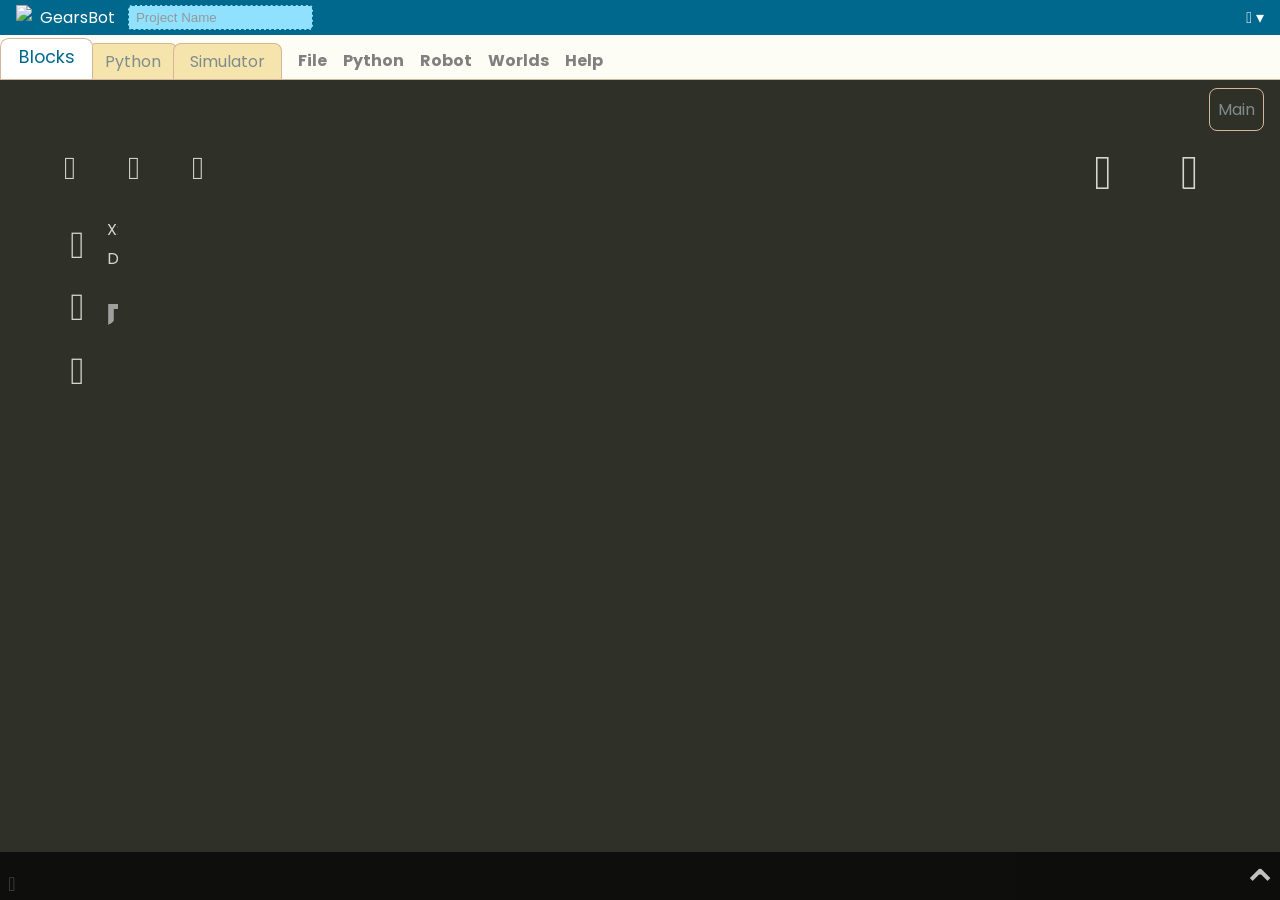
==== public/index.html @ 397337a4 "add robotics extension add robotics extension try to run forward" ====
<!DOCTYPE html>
<html>
<head>
  <meta charset="utf-8">
  <meta http-equiv="X-UA-Compatible" content="IE=edge">
  <meta name="viewport" content="width=device-width, initial-scale=1.0">

  <link rel="icon" href="favicon-32.png" sizes="32x32">
  <link rel="icon" href="favicon-128.png" sizes="128x128">
  <link rel="icon" href="favicon-167.png" sizes="167x167">
  <link rel="icon" href="favicon-192.png" sizes="192x192">

  <link rel="stylesheet" href="css/main.css?v=9584d2b6">
  <link rel="stylesheet" href="css/widgets.css?v=7d85fcde">

  <script src="jquery/jquery-3.5.1.slim.min.js"></script>

  <script src="ace-1.11.2/ace.js"></script>
  <script src="ace-1.11.2/ext-language_tools.js"></script>

  <script src="skulpt/0.11.0/skulpt.min.js"></script>
  <script src="skulpt/0.11.0/skulpt-stdlib.js"></script>

  <script src="ammo/ammo-20210414.wasm.js"></script>

  <script src="babylon/4.2.1/babylon.js"></script>
  <script src="babylon/4.2.1/babylonjs.loaders.min.js"></script>
  <script src="pep/0.4.3/pep.min.js"></script>

  <script src="jszip/3.5.0/jszip.min.js"></script>

  <script src="js/msg.js?v=e884f164"></script>
  <script src="js/common/widgets.js?v=8de59276"></script>

  <title>GearsBot</title>
</head>

<body>
  <header>
    <img class="gearsIcon" src="favicon-32.png">
    <div>GearsBot</div>
    <input type="text" id="projectName" placeholder="Project Name">
    <div class="language"><span class="icon-globe"></span> &#x25BE;</div>
  </header>

  <main>
    <nav>
      <ul class="panelTabs">
        <li id="navBlocks" class="active">Blocks</li>
        <li id="navPython" class="pythonMain">
          <span>
            Python
          </span>
        </li>
        <li id="navSim">Simulator</li>
      </ul>
      <div class="menuBar">
        <div class="menuItem fileMenu">File</div>
        <div class="menuItem pythonMenu">Python</div>
        <div class="menuItem robotMenu">Robot</div>
        <div class="menuItem worldsMenu">Worlds</div>
        <div class="menuItem helpMenu">Help</div>
      </div>
      <!-- <div class="news">
        News!
      </div> -->
      </div>
      <div class="panelControlsArea">
        <div class="panelControls active" aria-labelledby="navBlocks">
          <div class="saveBlockly hide">Save Now</div>
        </div>
        <div class="panelControls " aria-labelledby="navPython">
          <div class="savePython hide">Save Now</div>
        </div>
      </div>
    </nav>
    <div class="panels">

      <div class="blocklyEditor panel active" aria-labelledby="navBlocks">
        <div id="blocklyDiv" style="height: 100%; width: 100%;"></div>
        <div id="blocklyHiddenDiv" style="height: 100%; width: 100%; position: absolute; top: -10000px;"></div>
        <div id="blocklyPages"><span class="currentPage">Main</span></div>
      </div>

      <div class="panel" aria-labelledby="navPython">
        <div class="python">
          <div id="pythonCode"></div>
          <div id="filesRow">
            <div id="filesList"></div>
            <div id="addNewFile"><span class="icon-plus"></span></div>
          </div>
        </div>
      </div>

      <div class="panel" aria-labelledby="navSim" id="simPanel">
        <canvas id="renderCanvas" touch-action="none"></canvas>
        <div class="runSim"><span class="icon-play"></span></div>
        <div class="world"><span class="icon-globe"></span></div>
        <div class="reset"><span class="icon-reset"></span></div>
        <div class="sensors"><span class="icon-sensors"></span></div>
        <div class="sensorReadings hide"></div>
        <div class="cameraSelector closed">
          <div class="camera">
            <span class="icon-cameraFollow"></span>
          </div>
          <div class="cameraOptions cameraFollow">
            <span class="icon-cameraFollow"></span>
          </div>
          <div class="cameraOptions cameraTop">
            <span class="icon-cameraTop"></span>
          </div>
          <div class="cameraOptions cameraArc">
            <span class="icon-cameraArc"></span>
          </div>
          <div class="cameraOptions resetCamera">
            <span class="icon-reset"></span>
          </div>
        </div>

        <div class="worldInfo hide"></div>
        <div class="ruler closed">
          <div class="icon">
            <span class="icon-ruler"></span>
          </div>
          <div class="measurements">
            <table>
              <tr>
                <td class="x">X:</td>
                <td class="y">Y:</td>
                <td class="alt">Alt:</td>
              </tr>
              <tr>
                <td class="dist" colspan="2">Distance:</td>
                <td class="angle">Angle:</td>
              </tr>
            </table>
          </div>
        </div>
        <div class="joystick closed" tabindex=0>
          <div class="icon">
            <span class="icon-joystick"></span>
          </div>
          <div class="keyboard">
            <span class="icon-keyboard"></span>
          </div>
          <div class="virtualJoystick">
            <span class="icon-virtualJoystickIndicator"></span>
            <span class="icon-virtualJoystick"></span>
          </div>
        </div>
        <div class="hubButtons closed">
          <div class="icon">
            <span class="icon-buttons"></span>
          </div>
          <div class="controls">
            <span class="icon-buttonsBackspace"></span>
            <span class="icon-buttonsUp"></span>
            <span class="icon-buttonsDown"></span>
            <span class="icon-buttonsLeft"></span>
            <span class="icon-buttonsRight"></span>
            <span class="icon-buttonsEnter"></span>
          </div>
        </div>

        <div class="fps"></div>

        <div id="plotter" class="hide">
          <canvas id="plotterCanvas" width="300" height="300"></canvas>
          <div class="close">X</div>
          <div class="position"></div>
        </div>

        <div class="console">
          <div class="chevron"></div>
          <div title="Clear Console"  class="clear">&#x239a;</div>
          <pre class="content"></pre>
        </div>
      </div>
    </div>
  </main>

  <!-- <script src="blockly-9.0.0/blockly.js"></script>
  <script src="blockly-9.0.0/blocks.js"></script>
  <script src="blockly-9.0.0/python.js"></script> -->

  <script src="blockly-12.3.0/blockly_compressed.js"></script>
  <script src="blockly-12.3.0/blocks_compressed.js"></script>
  <script src="blockly-12.3.0/python_compressed.js"></script>
  <script src="blockly_plugins/field-multilineinput-6.0.2.js"></script>
  <script>registerFieldMultilineInput()</script>
  <!-- <script src="blockly_plugins/workspace-minimap-0.3.2.js"></script> -->

  <script src="js/ev3dev2_generator.js?v=07a6a28e"></script>
  <script src="js/pybricks_generator.js?v=d1f520fe"></script>
  <script src="ext_robotics/languages/en.js"></script>
  <script src="ext_robotics/definition.js"></script>
  <script src="js/ext_robotics_generator.js"></script>
  <script src="js/blockly.js?v=b63078ab"></script>
  <script src="js/skulpt.js?v=ext_robotics_10"></script>
  <script src="js/worlds/World_Base.js?v=9f07f537"></script>
  <script src="js/worlds/world_Grid.js?v=3ed03b45"></script>
  <script src="js/worlds/world_LineFollowing.js?v=8e36de6c"></script>
  <script src="js/worlds/world_Gyro.js?v=15f87e04"></script>
  <script src="js/worlds/world_Paintball.js?v=04201b61"></script>
  <script src="js/worlds/world_Sumo.js?v=e7b48574"></script>
  <script src="js/worlds/world_FireRescue.js?v=e72671e3"></script>
  <script src="js/worlds/world_Maze.js?v=6571b2a6"></script>
  <script src="js/worlds/world_Missions.js?v=fbed3034"></script>
  <script src="js/worlds/world_Custom.js?v=a56a2eb0"></script>
  <script src="js/worlds/world_Football.js?v=ab1b9783"></script>
  <script src="js/worlds/world_Arena.js?v=c1828281"></script>
  <script src="js/robotComponents.js?v=c851c5ff"></script>
  <script src="js/robotTemplates.js?v=c0f7f4a3"></script>
  <script src="js/Wheel.js?v=bb27211a"></script>
  <script src="js/Robot.js?v=742ebc7e"></script>
  <script>
    var robots = [];

    var robot = new Robot();
    robot.options = {};
    Object.assign(robot.options, robotTemplates[0]);
    robot.player = 'single';
    robots.push(robot);
  </script>
  <script src="js/babylon.js?v=6061094f"></script>
  <script src="js/blocklyPanel.js?v=8ee6b939"></script>
  <script src="js/gearsbot_completer.js"></script>
  <script src="js/pythonPanel.js?v=3e0c224d"></script>
  <script src="js/filesManager.js?v=c95715e3"></script>
  <script src="js/simPanel.js?v=37d4fdb5"></script>
  <script src="js/main.js?v=8bd02914"></script>

  <script>
    // Init classes
    blockly.init();

    function loadWorldFromGET() {
      let worldJSON = readGET('worldJSON');
      if (worldJSON) {
        simPanel.loadWorldURL(decodeURIComponent(worldJSON));
      }
    }

    function loadRobotFromGET() {
      let robotJSON = readGET('robotJSON');
      if (robotJSON) {
        main.loadRobotURL(decodeURIComponent(robotJSON));
      }
    }

    function loadFilterFromGET() {
      let filterBlocksJSON = readGET('filterBlocksJSON');
      if (filterBlocksJSON) {
        blockly.loadToolboxFilterURL(decodeURIComponent(filterBlocksJSON));
      }
    }

    function loadScript(scriptName) {
      var script = document.createElement('script');
      script.src = scriptName;

      document.documentElement.firstChild.appendChild(script);

      return new Promise(resolve => {
        script.onload = function() {
          resolve();
        }
      })
    }

    function loadWorldScriptFromGET() {
      let scripts= readGET('worldScripts');

      if (!scripts) {
        return new Promise(resolve => {
          resolve();
        })
      }

      let scriptsPromises = [];
      for (let script of scripts.split(',')) {
        scriptsPromises.push(loadScript('js/worlds/extra/' + script + '.js?v=' + Date.now()));
      }

      return Promise.all(scriptsPromises);
    }

    // Load world if specified
    async function loadWhenReady() {
      if (typeof babylon.scene != 'undefined' && babylon.scene.isReady()) {
        await loadWorldScriptFromGET();
        loadWorldFromGET();
        loadRobotFromGET();
        loadFilterFromGET();
      } else {
        setTimeout(loadWhenReady, 100);
      }
    }

    loadWhenReady();
  </script>
</body>
</html>
---- public/css/main.css ----
@charset "UTF-8";
@import url("https://fonts.googleapis.com/css2?family=Poppins:wght@300;400;600&display=swap");
html,
body {
  height: 100%;
  width: 100%;
  margin: 0px;
  padding: 0px;
  position: absolute;
  top: 0px;
}

body {
  background: #FEFDF5;
  font-family: "Poppins", sans-serif;
  display: flex;
  flex-direction: column;
}

header {
  background: #01688D;
  display: flex;
  flex-direction: row;
  color: white;
  padding: 0em 1em;
  height: 2.2em;
  align-items: center;
}
header .gearsIcon {
  height: 1.6em;
  margin-right: 0.5em;
  margin-top: -0.3em;
  margin-bottom: -0.3em;
}
header #projectName,
header #robotName {
  margin-left: 1em;
  background: rgb(142.7957746479, 224.7605633803, 254.2042253521);
  border: dashed 1px #01688D;
  border-radius: 0.3em;
  padding: 0.3em 0.5em;
  position: relative;
  color: #2C3E50;
}
header #projectName::placeholder {
  color: #95989A;
}
header .language {
  margin-left: auto;
  cursor: pointer;
  user-select: none;
}

.bold {
  font-weight: bold;
}

main {
  flex-grow: 1;
  display: flex;
  flex-direction: column;
}

nav {
  margin-top: 0.5em;
  display: flex;
  border-bottom: solid 1px #D6B59D;
  align-items: center;
}
nav ul.panelTabs {
  display: flex;
  padding-left: 5px;
  margin: 0;
}
nav ul.panelTabs li {
  display: block;
  border: solid 1px #D6B59D;
  padding: 0.3em 1em;
  border-radius: 0.5em 0.5em 0 0;
  border-bottom: none;
  margin-left: -5px;
  background: #F6E4AD;
  color: #7F8C8D;
  cursor: pointer;
  user-select: none;
  white-space: nowrap;
}
nav ul.panelTabs li:hover {
  background: #FEFDF5;
}
nav ul.panelTabs li.active {
  z-index: 1;
  background: #ffffff;
  color: #01688D;
  margin-top: -5px;
  font-size: 110%;
}
nav .menuBar {
  display: flex;
  margin-left: 0.5em;
}
nav .menuBar .menuItem {
  padding: 0.3em 0.5em;
  font-weight: bold;
  color: gray;
  cursor: pointer;
  user-select: none;
}
nav .menuBar .menuItem:hover {
  color: #01688D;
}
nav .news {
  margin-left: 2em;
  font-weight: bold;
  color: red;
  cursor: pointer;
  user-select: none;
}
nav .panelControlsArea {
  margin-left: auto;
}
nav .panelControlsArea .panelControls {
  display: none;
}
nav .panelControlsArea .panelControls.active {
  display: block;
}

.panels {
  flex-grow: 1;
  position: relative;
  overflow: hidden;
}
.panels .panel {
  height: 100%;
  width: 100%;
  z-index: -1;
  position: absolute;
}
.panels .panel.active {
  z-index: 0;
}

.saveBlockly,
.savePython {
  font-weight: bold;
  color: gray;
  cursor: pointer;
  user-select: none;
  margin: 0 1em;
}

.saveBlockly.hide,
.savePython.hide {
  display: none;
}

.dialogWindow .selectRobot .description {
  display: flex;
  border: solid 1px white;
  margin-top: 0.5em;
}
.dialogWindow .selectRobot .description .thumbnail {
  width: 200px;
  height: 200px;
}
.dialogWindow .selectRobot .description .text {
  border-left: solid 1px white;
  padding: 0 1em;
  flex-shrink: 1;
}
.dialogWindow .selectRobot .configurations {
  border: solid 1px white;
  margin-top: 0.5em;
  padding: 0 0.5em;
}

ul.menuDropDown {
  background: #FEFDF5;
  border: solid 1px #D6B59D;
  position: absolute;
  z-index: 9999;
  display: flex;
  flex-direction: column;
  margin: 0;
  padding: 0;
  border-radius: 0 0 0.5em 0.5em;
  overflow: hidden;
  box-shadow: 0px 10px 6px 0px rgba(0, 0, 0, 0.25);
}
ul.menuDropDown li {
  display: block;
  color: gray;
  padding: 0.5em;
}
ul.menuDropDown li:hover {
  background: #ffffff;
}
ul.menuDropDown li.underline {
  border-bottom: solid 1px #D6B59D;
}
ul.menuDropDown .tick {
  color: green;
}

ul.menuDropDownRightAlign {
  top: 100%;
}

.blocklyEditor .disable {
  position: absolute;
  top: 0px;
  bottom: 0px;
  left: 0px;
  right: 0px;
  background: rgba(100, 100, 100, 0.6);
  z-index: 1000;
  display: flex;
  justify-content: center;
  align-items: center;
}
.blocklyEditor .disable .enable {
  font-size: 200%;
  color: red;
  border: solid 2px red;
  padding: 0.5em;
  border-radius: 0.5em;
  cursor: pointer;
  user-select: none;
}
.blocklyEditor #blocklyPages {
  position: absolute;
  top: 0.5em;
  right: 1em;
  border: solid 1px #D6B59D;
  border-radius: 0.5em;
  padding: 0.5em;
  color: #7F8C8D;
  user-select: none;
  cursor: pointer;
}
.blocklyEditor #blocklyPages ul.menuDropDown {
  right: 0;
  left: auto;
  width: max-content;
}

.blocklyEditor.hide {
  display: none;
}

.blockly-minimap {
  position: absolute;
  box-shadow: none;
  width: 200px;
  height: 150px;
  top: 3em;
  right: 1em;
}

#renderCanvas {
  width: 100%;
  height: 100%;
}

.runSim {
  position: absolute;
  color: white;
  opacity: 0.8;
  top: 2em;
  left: 2em;
  font-size: 200%;
  cursor: pointer;
  user-select: none;
}

.startSim {
  position: absolute;
  color: white;
  opacity: 0.8;
  top: 2em;
  left: 1.5em;
  font-size: 200%;
  cursor: pointer;
  user-select: none;
}

.stopSim {
  position: absolute;
  color: white;
  opacity: 0.8;
  top: 2em;
  left: 2.5em;
  font-size: 200%;
  cursor: pointer;
  user-select: none;
}

.world {
  position: absolute;
  color: white;
  opacity: 0.8;
  top: 2em;
  left: 4em;
  font-size: 200%;
  cursor: pointer;
  user-select: none;
}

.reset {
  position: absolute;
  color: white;
  opacity: 0.8;
  top: 2em;
  left: 6em;
  font-size: 200%;
  cursor: pointer;
  user-select: none;
}

.cameraSelector,
.cameraSelectorShort {
  position: absolute;
  overflow: hidden;
  color: #444;
  background: rgba(255, 255, 255, 0.5);
  border-radius: 0.5em;
  display: flex;
  flex-direction: column;
  justify-content: space-between;
  opacity: 0.8;
  top: 1em;
  right: 1.5em;
  height: 6.2em;
  font-size: 300%;
  transition: 0.3s height, 0.3s color, 0.3s background-color;
  cursor: pointer;
  user-select: none;
}
.cameraSelector > div,
.cameraSelectorShort > div {
  margin: 0.2em;
}
.cameraSelector .hide,
.cameraSelectorShort .hide {
  display: none;
}

.cameraSelectorShort {
  height: 3.5em;
}

.cameraSelector.closed,
.cameraSelectorShort.closed {
  color: white;
  background: none;
  height: 1.3em !important;
}

.ruler {
  position: absolute;
  color: black;
  background: rgba(255, 255, 255, 0.5);
  border-radius: 0.5em;
  padding: 0.2em;
  opacity: 0.8;
  top: 4em;
  left: 2em;
  font-size: 200%;
  cursor: pointer;
  user-select: none;
  display: flex;
  align-items: center;
  width: 13em;
  overflow: hidden;
  transition: 0.5s width, 0.5s color, 0.5s background-color;
}
.ruler .icon {
  margin-right: 0.5em;
  font-size: 120%;
}
.ruler .row1,
.ruler .row2 {
  font-size: 50%;
  white-space: nowrap;
}
.ruler .measurements {
  font-size: 50%;
  white-space: nowrap;
  flex-grow: 1;
}
.ruler .measurements table {
  width: 100%;
}
.ruler .measurements td {
  width: 33%;
}

.ruler.closed {
  color: white;
  background: none;
  width: 1.3em;
}

.joystick {
  position: absolute;
  color: black;
  background: rgba(255, 255, 255, 0.5);
  border-radius: 0.5em;
  padding: 0.2em;
  opacity: 0.8;
  top: 6em;
  left: 2em;
  font-size: 200%;
  cursor: pointer;
  user-select: none;
  display: flex;
  align-items: flex-start;
  width: 7em;
  height: 4.8em;
  overflow: hidden;
  transition: 0.5s width, 0.5s height, 0.5s color, 0.5s background-color;
  outline: none;
}
.joystick .icon {
  margin-right: 0.5em;
  font-size: 120%;
}
.joystick .virtualJoystick {
  position: relative;
  font-size: 150px;
  height: 150px;
}
.joystick .virtualJoystick .icon-virtualJoystickIndicator {
  position: absolute;
  color: #ddd;
  top: 0;
  left: 0;
}
.joystick .virtualJoystick .icon-virtualJoystick {
  position: absolute;
  color: #bbb;
  top: 0;
  left: 0;
}
.joystick .keyboard {
  position: absolute;
  top: 4em;
  left: 0.5em;
}

.joystick.closed {
  color: white;
  background: none;
  width: 1.3em;
  height: 1.3em;
}

.hubButtons {
  position: absolute;
  color: black;
  background: rgba(255, 255, 255, 0.5);
  border-radius: 0.5em;
  padding: 0.2em;
  opacity: 0.8;
  top: 8em;
  left: 2em;
  font-size: 200%;
  cursor: pointer;
  user-select: none;
  display: flex;
  align-items: flex-start;
  width: 6.5em;
  height: 4.8em;
  overflow: hidden;
  transition: 0.5s width, 0.5s height, 0.5s color, 0.5s background-color;
  outline: none;
}
.hubButtons .icon {
  margin-right: 0.5em;
  font-size: 120%;
}
.hubButtons .controls {
  font-size: 135%;
  color: #bbb;
}
.hubButtons .controls .icon-buttonsBackspace,
.hubButtons .controls .icon-buttonsUp,
.hubButtons .controls .icon-buttonsDown,
.hubButtons .controls .icon-buttonsLeft,
.hubButtons .controls .icon-buttonsRight,
.hubButtons .controls .icon-buttonsEnter {
  position: absolute;
}
.hubButtons .controls .pressed {
  color: #888;
}
.hubButtons .controls .icon-buttonsBackspace {
  left: 1.6em;
  top: 0.2em;
}
.hubButtons .controls .icon-buttonsUp {
  left: 2.7em;
  top: 0.28em;
}
.hubButtons .controls .icon-buttonsDown {
  left: 2.7em;
  top: 2.5em;
}
.hubButtons .controls .icon-buttonsLeft {
  top: 1.4em;
  left: 1.6em;
}
.hubButtons .controls .icon-buttonsRight {
  top: 1.4em;
  left: 3.8em;
}
.hubButtons .controls .icon-buttonsEnter {
  top: 1.4em;
  left: 2.7em;
}

.hubButtons.closed {
  color: white;
  background: none;
  width: 1.3em;
  height: 1.3em;
}

.console {
  position: absolute;
  bottom: 0;
  left: 0;
  right: 0;
  background: black;
  opacity: 0.7;
  color: white;
  font-size: 150%;
  height: 2em;
  overflow: hidden;
  transition: height 0.5s;
}
.console .chevron {
  position: absolute;
  right: 0;
  font-size: 200%;
  cursor: pointer;
  user-select: none;
}
.console .chevron::before {
  content: "⌃";
}
.console .clear {
  position: absolute;
  right: 0.15em;
  font-size: 180%;
  cursor: pointer;
  user-select: none;
  top: 1em;
}
.console .content {
  position: absolute;
  top: 0.5em;
  bottom: 0.5em;
  left: 1em;
  right: 2em;
  margin: 0px;
  color: white;
  overflow-x: hidden;
  overflow-y: hidden;
  white-space: pre-wrap;
}
.console .content .error {
  color: red;
}

.console.open {
  height: 10em;
}
.console.open .chevron {
  top: -0.5em;
}
.console.open .chevron::before {
  content: "⌄";
}
.console.open .content {
  overflow-y: scroll;
}

.dialogWindow .selectWorld .description {
  display: flex;
  border: solid 1px white;
  margin-top: 0.5em;
}
.dialogWindow .selectWorld .description .thumbnail {
  width: 200px;
  height: 200px;
}
.dialogWindow .selectWorld .description .text {
  border-left: solid 1px white;
  padding: 0 1em;
  flex-shrink: 1;
}
.dialogWindow .selectWorld .configurations {
  border: solid 1px white;
  margin-top: 0.5em;
  padding: 0 0.5em;
  overflow-x: hidden;
}
.dialogWindow .selectWorld .configurations .configuration {
  padding: 0.5em 0em;
}
.dialogWindow .selectWorld .configurations .configuration input[type=text],
.dialogWindow .selectWorld .configurations .configuration input[type=file] {
  font-size: 100%;
  background: none;
  border: solid 1px white;
  color: white;
}
.dialogWindow .selectWorld .configurations .configuration .configurationTitle {
  color: lightgray;
  margin-bottom: 0.1em;
}
.dialogWindow .selectWorld .configurations .configuration .slider {
  display: flex;
}
.dialogWindow .selectWorld .configurations .configuration .slider input[type=range] {
  flex-grow: 1;
}
.dialogWindow .selectWorld .configurations .configuration .slider input[type=text] {
  width: 3em;
  text-align: right;
}
.dialogWindow .selectWorld .configurations .configuration .text input[type=text] {
  width: 100%;
}

.tooltip {
  position: relative;
  display: inline-block;
  border-bottom: 1px dotted white;
}

.tooltip .tooltiptext {
  background-color: white;
  color: black;
  border-radius: 6px;
  padding: 0.2em 0.5em;
  position: absolute;
  z-index: 1;
  opacity: 0;
  visibility: hidden;
  transition: opacity 0.3s;
  max-width: 18em;
  width: max-content;
}

.tooltip .tooltiptext::after {
  content: "";
  position: absolute;
  border-width: 5px;
  border-style: solid;
}

.tooltip.bottom .tooltiptext {
  top: 125%;
  left: 50%;
  transform: translateX(-50%);
}
.tooltip.bottom .tooltiptext::after {
  margin-left: -5px;
  bottom: 100%;
  left: 50%;
  border-color: transparent transparent white transparent;
}

.tooltip.right .tooltiptext {
  top: 50%;
  left: 100%;
  transform: translate(0.5em, -50%);
}
.tooltip.right .tooltiptext::after {
  margin-top: -5px;
  right: 100%;
  top: 50%;
  border-color: transparent white transparent transparent;
}

.tooltip.left .tooltiptext {
  top: 50%;
  right: 100%;
  transform: translate(-0.5em, -50%);
}
.tooltip.left .tooltiptext::after {
  margin-top: -5px;
  left: 100%;
  top: 50%;
  border-color: transparent transparent transparent white;
}

.tooltip:hover .tooltiptext {
  visibility: visible;
  opacity: 1;
}

.sensors {
  position: absolute;
  color: white;
  opacity: 0.8;
  top: 1.2em;
  right: 3.5em;
  font-size: 300%;
  cursor: pointer;
  user-select: none;
}

.sensorReadings {
  position: absolute;
  color: black;
  background-color: rgba(255, 255, 255, 0.5);
  border-radius: 0.5em;
  padding: 0.5em;
  top: 9em;
  right: 4em;
  font-size: 100%;
  width: 14em;
  max-height: 70%;
  overflow-y: auto;
  opacity: 1;
  transition: 0.5s opacity, 0.5s max-height, 0.5s padding;
}
.sensorReadings .sensorReading {
  margin-bottom: 0.5em;
}
.sensorReadings .sensorReading .sensorType {
  text-align: center;
}
.sensorReadings .sensorReading table.sensorValues {
  width: 100%;
  border-collapse: collapse;
}
.sensorReadings .sensorReading table.sensorValues td {
  border: solid 2px #bbbbbb;
  color: darkblue;
}
.sensorReadings .sensorReading table.sensorValues td.sensorValue {
  text-align: right;
  min-width: 2em;
}

.sensorReadings.hide {
  opacity: 0;
  max-height: 0;
  padding-top: 0;
  padding-bottom: 0;
}

@keyframes flash {
  0% {
    transform: scale(1);
  }
  50% {
    transform: scale(1.5);
  }
  100% {
    transform: scale(1);
  }
}
.worldInfo {
  position: absolute;
  color: white;
  background-color: rgba(0, 0, 0, 0.5);
  border-radius: 0.25em;
  padding: 0.5em;
  top: 0.5em;
  left: 50%;
  width: 14em;
  margin-left: -7em;
  font-size: 200%;
  max-height: 20%;
  overflow: hidden;
}
.worldInfo .row {
  display: flex;
  justify-content: space-between;
}
.worldInfo .mono {
  font-family: monospace;
}
.worldInfo .center {
  width: 100%;
  text-align: center;
}
.worldInfo .animate {
  animation-name: flash;
  animation-duration: 0.5s;
}
.worldInfo .red.animate {
  color: #ff0000;
}
.worldInfo .green.animate {
  color: #00ff00;
}
.worldInfo .p0.animate {
  color: #00ffff;
}
.worldInfo .p1.animate {
  color: #00ff00;
}
.worldInfo .p2.animate {
  color: #ffff00;
}
.worldInfo .p3.animate {
  color: #ff0000;
}
.worldInfo .warn {
  color: #ff0000;
}

.worldInfo.hide {
  display: none;
}

.fps {
  position: absolute;
  right: 4em;
  top: 1em;
  color: #eb09ff;
}

#plotter {
  position: absolute;
  width: 300px;
  height: 300px;
  bottom: 3em;
  right: 0;
}
#plotter .close {
  color: white;
  border: solid 1px white;
  width: 1em;
  height: 1em;
  text-align: center;
  box-sizing: border-box;
  position: absolute;
  bottom: 300px;
  left: 0px;
  background: rgba(255, 255, 255, 0.2666666667);
  cursor: pointer;
}
#plotter .position {
  height: 1em;
  position: absolute;
  bottom: 300px;
  left: 1em;
  background: rgba(255, 255, 255, 0.2666666667);
  color: white;
  padding: 0 0.5em;
}

#plotter.hide {
  display: none;
}

#plotterCanvas {
  cursor: crosshair;
}

@font-face {
  font-family: "icomoon";
  src: url("../fonts/icomoon.eot?zcpech");
  src: url("../fonts/icomoon.eot?zcpech#iefix") format("embedded-opentype"), url("../fonts/icomoon.ttf?zcpech") format("truetype"), url("../fonts/icomoon.woff?zcpech") format("woff"), url("../fonts/icomoon.svg?zcpech#icomoon") format("svg");
  font-weight: normal;
  font-style: normal;
  font-display: block;
}
[class^=icon-],
[class*=" icon-"] {
  /* use !important to prevent issues with browser extensions that change fonts */
  font-family: "icomoon" !important;
  speak: never;
  font-style: normal;
  font-weight: normal;
  font-variant: normal;
  text-transform: none;
  line-height: 1;
  /* Better Font Rendering =========== */
  -webkit-font-smoothing: antialiased;
  -moz-osx-font-smoothing: grayscale;
}

.icon-edit:before {
  content: "\e91b";
}

.icon-kebab:before {
  content: "\e918";
}

.icon-plus:before {
  content: "\e91a";
}

.icon-deleteFile:before {
  content: "\e917";
}

.icon-download:before {
  content: "\e915";
}

.icon-upload:before {
  content: "\e916";
}

.icon-newFile:before {
  content: "\e919";
}

.icon-buttonsDown:before {
  content: "\e90e";
}

.icon-buttonsLeft:before {
  content: "\e90f";
}

.icon-buttonsRight:before {
  content: "\e910";
}

.icon-buttonsUp:before {
  content: "\e911";
}

.icon-buttons:before {
  content: "\e912";
}

.icon-buttonsBackspace:before {
  content: "\e913";
}

.icon-buttonsEnter:before {
  content: "\e914";
}

.icon-sensors:before {
  content: "\e90d";
}

.icon-reset:before {
  content: "\e90c";
}

.icon-keyboard:before {
  content: "\e90b";
}

.icon-cameraArc:before {
  content: "\e900";
}

.icon-cameraTop:before {
  content: "\e901";
}

.icon-cameraFollow:before {
  content: "\e902";
}

.icon-ruler:before {
  content: "\e903";
}

.icon-camera:before {
  content: "\e904";
}

.icon-virtualJoystickIndicator:before {
  content: "\e905";
}

.icon-stop:before {
  content: "\e906";
}

.icon-play:before {
  content: "\e907";
}

.icon-globe:before {
  content: "\e908";
}

.icon-virtualJoystick:before {
  content: "\e909";
}

.icon-joystick:before {
  content: "\e90a";
}

#arenaFrame {
  background-color: white;
  border: solid 40px;
}
#arenaFrame .row {
  padding: 1em;
  display: flex;
  align-items: center;
}
#arenaFrame .row.header {
  background-color: lightgray;
}
#arenaFrame #enable {
  margin-right: 1.5em;
}
#arenaFrame #player {
  font-size: 200%;
  font-weight: bold;
}
#arenaFrame #zip {
  visibility: hidden;
}
#arenaFrame #zipLabel {
  font-size: 16px;
}
#arenaFrame #zipLabel .fileSelector {
  margin-top: 0.5em;
}
#arenaFrame #zipLabel .fileSelector input, #arenaFrame #zipLabel .fileSelector label {
  font-size: 16px;
  border: solid 1px gray;
  box-sizing: border-box;
  height: 2em;
  padding: 0 0.5em;
  outline: none;
  float: left;
}
#arenaFrame #zipLabel .fileSelector input {
  border-right: none;
  width: 14em;
  border-radius: 0.4em 0 0 0.4em;
}
#arenaFrame #zipLabel .fileSelector label {
  border-radius: 0 0.4em 0.4em 0;
  background: #4EB9D5;
  color: white;
  padding-top: 0.35em;
}

#arenaFrame.bot0 {
  border-color: #00FFFF;
}

#arenaFrame.bot1 {
  border-color: #00FF00;
}

#arenaFrame.bot2 {
  border-color: #FFFF00;
}

#arenaFrame.bot3 {
  border-color: #FF0000;
}

#arenaFrame.bot0.disabled {
  border-color: #446666;
}
#arenaFrame.bot0.disabled #player {
  color: gray;
}

#arenaFrame.bot1.disabled {
  border-color: #446644;
}
#arenaFrame.bot1.disabled #player {
  color: gray;
}

#arenaFrame.bot2.disabled {
  border-color: #666644;
}
#arenaFrame.bot2.disabled #player {
  color: gray;
}

#arenaFrame.bot3.disabled {
  border-color: #664444;
}
#arenaFrame.bot3.disabled #player {
  color: gray;
}

.botsPanel {
  background: white;
}
.botsPanel .botsRow {
  display: flex;
  width: 100%;
  height: 50%;
}
.botsPanel .botsRow .bot {
  width: 50%;
}
.botsPanel .botsRow .bot iframe {
  border: none;
  width: 100%;
  height: 100%;
}

.console .player0 {
  color: #00FFFF;
}
.console .player1 {
  color: #00FF00;
}
.console .player2 {
  color: #FFFF00;
}
.console .player3 {
  color: #FF0000;
}

.python {
  display: flex;
  flex-direction: column;
  background: #2F3129;
  font-size: 125%;
  font-family: monospace;
  width: 100%;
  height: 100%;
}
.python #pythonCode {
  width: 100%;
  height: 100%;
  font-size: 120%;
}
.python #pythonCode.hide {
  display: none;
}
.python #filesRow {
  display: flex;
  align-items: center;
}
.python #filesRow #filesList {
  display: flex;
  overflow-x: scroll;
  -ms-overflow-style: none; /* IE and Edge */
  scrollbar-width: none; /* Firefox */
}
.python #filesRow #filesList .file {
  display: flex;
  background: #515251;
  color: #999b99;
  border-left: solid 1px #272822;
  border-right: solid 1px #272822;
  padding: 0.3em;
  cursor: pointer;
  user-select: none;
}
.python #filesRow #filesList .file .renameFile, .python #filesRow #filesList .file .deleteFile {
  display: none;
  margin-left: 0.5em;
}
.python #filesRow #filesList .file.selected {
  background-color: #272822;
  color: rgb(255, 255, 255);
  font-weight: bold;
}
.python #filesRow #filesList .file.selected .renameFile, .python #filesRow #filesList .file.selected .deleteFile {
  display: block;
}
.python #filesRow #filesList::-webkit-scrollbar {
  display: none;
}
.python #filesRow #addNewFile {
  padding: 0.3em 0.5em;
  color: white;
  cursor: pointer;
  user-select: none;
}

.componentsWindow, .objectsWindow {
  position: absolute;
  color: white;
  background-color: rgba(255, 255, 255, 0.2);
  border-radius: 0.5em;
  padding: 1em;
  top: 2em;
  left: 1em;
  font-size: 100%;
  width: 15em;
  height: 90%;
  display: flex;
  flex-direction: column;
}
.componentsWindow .buttons, .objectsWindow .buttons {
  display: flex;
  width: 100%;
  justify-content: space-between;
  box-sizing: border-box;
  font-size: 120%;
}
.componentsWindow .buttons div, .objectsWindow .buttons div {
  border: solid 2px #bbbbbb;
  padding: 0.3em 0.5em;
  border-radius: 0.5em;
  cursor: pointer;
  user-select: none;
}
.componentsWindow .componentsList, .componentsWindow .objectsList, .objectsWindow .componentsList, .objectsWindow .objectsList {
  font-size: 120%;
  overflow: auto;
  flex-grow: 1;
  white-space: nowrap;
  margin-bottom: 1em;
}
.componentsWindow .componentsList ul, .componentsWindow .objectsList ul, .objectsWindow .componentsList ul, .objectsWindow .objectsList ul {
  list-style-type: none;
  padding-inline-start: 0;
}
.componentsWindow .componentsList ul ul, .componentsWindow .objectsList ul ul, .objectsWindow .componentsList ul ul, .objectsWindow .objectsList ul ul {
  padding-inline-start: 1em;
  list-style-type: "˪ ";
}
.componentsWindow .componentsList li, .componentsWindow .objectsList li, .objectsWindow .componentsList li, .objectsWindow .objectsList li {
  cursor: pointer;
  user-select: none;
}
.componentsWindow .componentsList li.selected, .componentsWindow .objectsList li.selected, .objectsWindow .componentsList li.selected, .objectsWindow .objectsList li.selected {
  background-color: #bbbbbb;
}
.componentsWindow .componentsList li.ulHolder, .componentsWindow .objectsList li.ulHolder, .objectsWindow .componentsList li.ulHolder, .objectsWindow .objectsList li.ulHolder {
  list-style-type: none;
}

.objectID {
  position: absolute;
  top: 0.5em;
  right: 2em;
  width: 20em;
  color: white;
}

.settingsWindow {
  position: absolute;
  color: white;
  background-color: rgba(255, 255, 255, 0.2);
  border-radius: 0.5em;
  padding: 1em;
  top: 2em;
  right: 1em;
  font-size: 100%;
  width: 20em;
  height: 90%;
  display: flex;
  flex-direction: column;
}
.settingsWindow .settingsArea {
  flex-grow: 1;
  overflow-y: auto;
  overflow-x: hidden;
}
.settingsWindow .buttons {
  display: flex;
  width: 100%;
  justify-content: flex-start;
  box-sizing: border-box;
  font-size: 90%;
}
.settingsWindow .buttons div {
  border: solid 2px #bbbbbb;
  padding: 0.3em 0.5em;
  border-radius: 0.5em;
  cursor: pointer;
  user-select: none;
}
.settingsWindow .componentName {
  text-align: center;
  font-size: 120%;
  font-weight: bold;
}
.settingsWindow .configuration {
  padding: 0.5em 0;
}
.settingsWindow .configurationTitle {
  color: lightgray;
  margin-bottom: 0.1em;
}
.settingsWindow .slider {
  display: flex;
}
.settingsWindow .slider input[type=range] {
  flex-grow: 1;
}
.settingsWindow .slider input[type=text] {
  width: 3em;
  text-align: right;
}
.settingsWindow input[type=number] {
  width: 3em;
}
.settingsWindow .tooltip .tooltiptext {
  max-width: 10em;
}

.dialogWindow .selectImage, .dialogWindow .selectModel, .dialogWindow .editAnimationKeys {
  max-height: 60vh;
  display: flex;
  flex-direction: column;
}
.dialogWindow .selectImage .search, .dialogWindow .selectModel .search, .dialogWindow .editAnimationKeys .search {
  display: flex;
  margin-top: 0.5em;
}
.dialogWindow .selectImage .search input, .dialogWindow .selectModel .search input, .dialogWindow .editAnimationKeys .search input {
  font-size: 100%;
  width: 100%;
  background: none;
  color: white;
  border: solid 1px white;
  padding: 0 0.2em;
  margin-left: 0.5em;
}
.dialogWindow .selectImage .images, .dialogWindow .selectImage .items, .dialogWindow .selectModel .images, .dialogWindow .selectModel .items, .dialogWindow .editAnimationKeys .images, .dialogWindow .editAnimationKeys .items {
  border: solid 1px white;
  margin-top: 0.5em;
  padding: 0.5em;
  overflow-y: auto;
  max-height: 20em;
}
.dialogWindow .selectImage .images .row, .dialogWindow .selectImage .items .row, .dialogWindow .selectModel .images .row, .dialogWindow .selectModel .items .row, .dialogWindow .editAnimationKeys .images .row, .dialogWindow .editAnimationKeys .items .row {
  display: flex;
}
.dialogWindow .selectImage .images .row .description, .dialogWindow .selectImage .items .row .description, .dialogWindow .selectModel .images .row .description, .dialogWindow .selectModel .items .row .description, .dialogWindow .editAnimationKeys .images .row .description, .dialogWindow .editAnimationKeys .items .row .description {
  border: solid 1px white;
  flex-grow: 1;
  padding: 0 0.5em;
}
.dialogWindow .selectImage .images .row .select, .dialogWindow .selectImage .items .row .select, .dialogWindow .selectModel .images .row .select, .dialogWindow .selectModel .items .row .select, .dialogWindow .editAnimationKeys .images .row .select, .dialogWindow .editAnimationKeys .items .row .select {
  border: solid 1px white;
  padding: 0.5em;
}
.dialogWindow .selectImage .images .row.hide, .dialogWindow .selectImage .items .row.hide, .dialogWindow .selectModel .images .row.hide, .dialogWindow .selectModel .items .row.hide, .dialogWindow .editAnimationKeys .images .row.hide, .dialogWindow .editAnimationKeys .items .row.hide {
  display: none;
}
.dialogWindow .selectImage table, .dialogWindow .selectModel table, .dialogWindow .editAnimationKeys table {
  border: solid 1px white;
}
.dialogWindow .selectImage table th, .dialogWindow .selectModel table th, .dialogWindow .editAnimationKeys table th {
  border: solid 1px white;
}
.dialogWindow .selectImage table th, .dialogWindow .selectImage table td, .dialogWindow .selectModel table th, .dialogWindow .selectModel table td, .dialogWindow .editAnimationKeys table th, .dialogWindow .editAnimationKeys table td {
  width: 3em;
  text-align: center;
}
.dialogWindow .selectImage table th input, .dialogWindow .selectImage table td input, .dialogWindow .selectModel table th input, .dialogWindow .selectModel table td input, .dialogWindow .editAnimationKeys table th input, .dialogWindow .editAnimationKeys table td input {
  width: 100%;
  font-size: 100%;
  box-sizing: border-box;
}
.dialogWindow .searchCount {
  margin-right: auto;
}

/*# sourceMappingURL=main.css.map */
---- public/css/widgets.css ----
@keyframes show {
  0% {
    transform: translateY(100vh) scaleX(0.1);
  }
  100% {
    transform: translateY(0) scaleX(1);
  }
}
@keyframes hide {
  from {
    transform: scale(1, 1);
  }
  to {
    transform: scale(0, 0);
  }
}
@keyframes toast {
  0% {
    transform: scale(0, 0);
  }
  10% {
    transform: scale(1, 1);
  }
  90% {
    transform: scale(1, 1);
  }
  100% {
    transform: scale(0, 0);
  }
}
.animatedHide {
  animation-name: hide !important;
}

#activitySpinner {
  z-index: 1000;
  position: fixed;
  top: 0;
  left: 0;
  height: 100%;
  width: 100%;
  background: rgba(0, 0, 0, 0.5);
  display: flex;
  justify-content: center;
  align-items: center;
}
#activitySpinner > i {
  font-size: 200px;
  color: white;
}

.toastMsg {
  z-index: 2000;
  animation-name: toast;
  animation-duration: 1s;
  animation-timing-function: linear;
  animation-fill-mode: forwards;
  position: fixed;
  font-size: 130%;
  width: 60%;
  left: 0;
  right: 0;
  margin: auto;
  top: 3%;
  border-radius: 10px;
  padding-left: 1em;
  padding-right: 1em;
  padding-top: 0.5em;
  padding-bottom: 0.5em;
  text-align: center;
  box-shadow: 5px 5px 10px rgba(0, 0, 0, 0.2);
  background: #7F8C8D;
  color: #ffffff;
}

.dialogScreen {
  z-index: 1000;
  position: fixed;
  top: 0;
  left: 0;
  height: 100%;
  width: 100%;
  background: rgba(0, 0, 0, 0.5);
  font-size: 100%;
  display: flex;
  align-items: center;
  flex-direction: column;
}
.dialogScreen > .dialogWindow {
  animation-name: show;
  animation-duration: 0.2s;
  animation-timing-function: linear;
  animation-fill-mode: forwards;
  width: 40em;
  max-width: 90%;
  top: 10%;
  position: absolute;
  background: #FEFDF5;
  color: #2C3E50;
  border-radius: 10px;
  font-size: 120%;
  max-height: 80%;
  overflow-y: auto;
  margin: auto;
  border: solid 2px #09C3DB;
  display: flex;
  flex-direction: column;
}
.dialogScreen > .dialogWindow > .dialogTitle {
  padding: 0.4rem 1.2rem;
  font-size: 130%;
  font-weight: bold;
  border-bottom: solid 2px #D6B59D;
}
.dialogScreen > .dialogWindow > .dialogBody {
  padding: 0.8rem 1.2rem;
  overflow-y: auto;
}
.dialogScreen > .dialogWindow > .dialogBody input {
  font-size: 100%;
}
.dialogScreen > .dialogWindow > .dialogButtonsRow {
  display: flex;
  justify-content: flex-end;
  width: 100%;
  padding: 0.5em 1em;
  box-sizing: border-box;
}
.dialogScreen > .dialogWindow > .dialogButtonsRow > button {
  margin-left: 5px;
  font-size: 100%;
  border: none;
  border-radius: 0.3em;
  padding: 0.2em 0.5em;
  min-width: 4em;
  border: solid 2px #D6B59D;
}
.dialogScreen > .dialogWindow > .dialogButtonsRow .push-left {
  margin-right: auto;
}
.dialogScreen > .dialogWindow > .dialogButtonsRow .btn-success {
  color: #ffffff;
  background-color: #09C3DB;
  border-color: #09C3DB;
}
.dialogScreen > .dialogWindow > .dialogButtonsRow .btn-light {
  background-color: #F6E4AD;
}
.dialogScreen > .dialogWindow select {
  font-size: 100%;
  width: 100%;
  background: #ffffff;
  color: #2C3E50;
  border: solid 1px #D6B59D;
  padding: 0.3em;
}

.animateClick {
  transform: scale(0.95);
  transition: all 0.1s;
}

/*# sourceMappingURL=widgets.css.map */
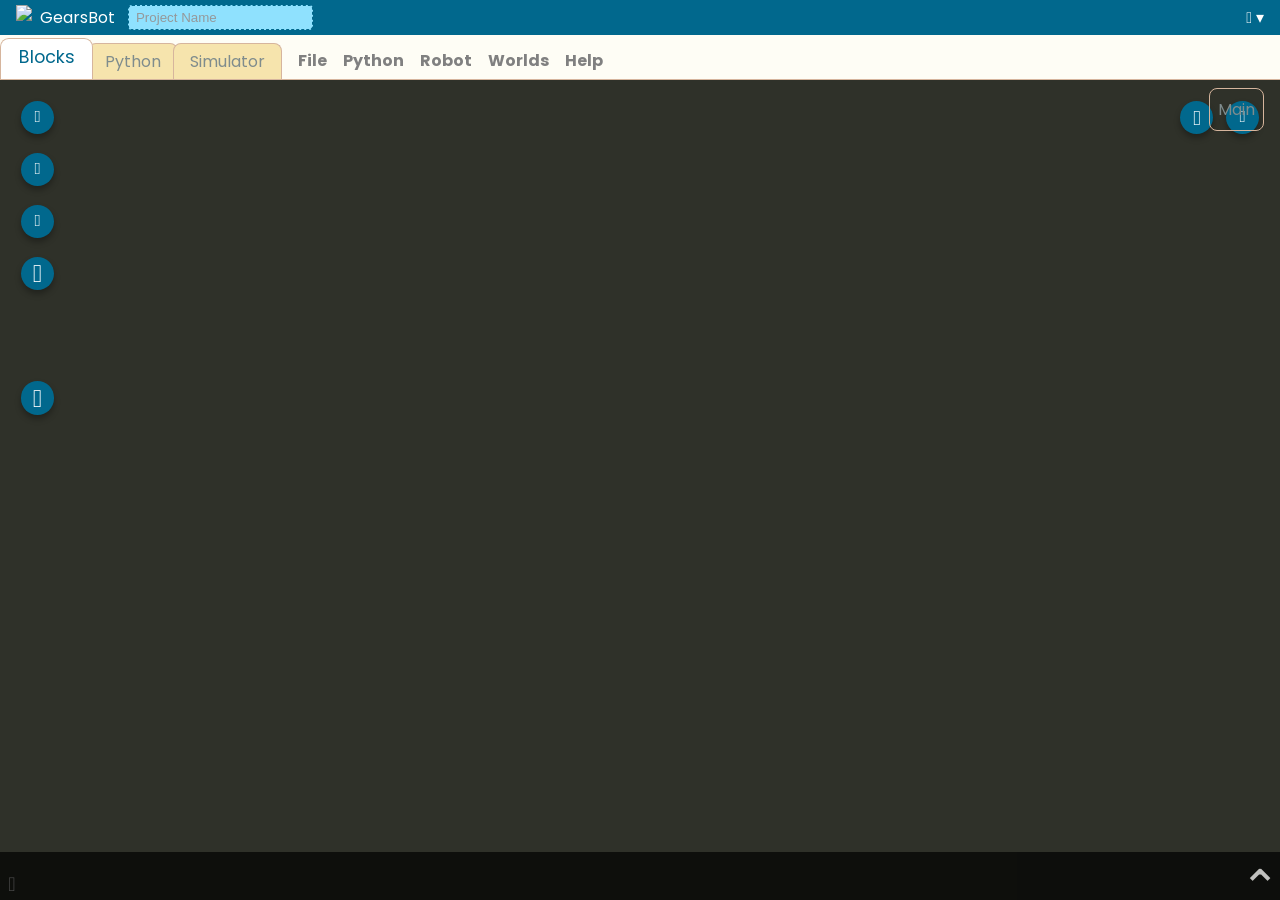
==== commit 9ff940da: "update UI - change style of buttons on Simulation tab - hide Brick button" ====
--- a/public/index.html
+++ b/public/index.html
@@ -1,5 +1,6 @@
 <!DOCTYPE html>
 <html>
+
 <head>
   <meta charset="utf-8">
   <meta http-equiv="X-UA-Compatible" content="IE=edge">
@@ -10,8 +11,8 @@
   <link rel="icon" href="favicon-167.png" sizes="167x167">
   <link rel="icon" href="favicon-192.png" sizes="192x192">
 
-  <link rel="stylesheet" href="css/main.css?v=9584d2b6">
-  <link rel="stylesheet" href="css/widgets.css?v=7d85fcde">
+  <link rel="stylesheet" href="css/main.css?v=1d6f38da">
+  <link rel="stylesheet" href="css/widgets.css?v=101e46c3">
 
   <script src="jquery/jquery-3.5.1.slim.min.js"></script>
 
@@ -30,7 +31,7 @@
   <script src="jszip/3.5.0/jszip.min.js"></script>
 
   <script src="js/msg.js?v=e884f164"></script>
-  <script src="js/common/widgets.js?v=8de59276"></script>
+  <script src="js/common/widgets.js?v=f49cd227"></script>
 
   <title>GearsBot</title>
 </head>
@@ -94,12 +95,25 @@
 
       <div class="panel" aria-labelledby="navSim" id="simPanel">
         <canvas id="renderCanvas" touch-action="none"></canvas>
-        <div class="runSim"><span class="icon-play"></span></div>
-        <div class="world"><span class="icon-globe"></span></div>
-        <div class="reset"><span class="icon-reset"></span></div>
-        <div class="sensors"><span class="icon-sensors"></span></div>
+        <div class="runSim tooltip right">
+          <span class="icon-play"></span>
+          <span class="tooltiptext">Run Simulation</span>
+        </div>
+        <div class="world tooltip right">
+          <span class="icon-globe"></span>
+          <span class="tooltiptext">Select World</span>
+        </div>
+        <div class="reset tooltip right">
+          <span class="icon-reset"></span>
+          <span class="tooltiptext">Reset Robot</span>
+        </div>
+        <div class="sensors tooltip bottom">
+          <span class="icon-sensors"></span>
+          <span class="tooltiptext">Sensors</span>
+        </div>
         <div class="sensorReadings hide"></div>
-        <div class="cameraSelector closed">
+        <div class="cameraSelector closed tooltip left">
+          <span class="tooltiptext">Camera View</span>
           <div class="camera">
             <span class="icon-cameraFollow"></span>
           </div>
@@ -118,25 +132,25 @@
         </div>
 
         <div class="worldInfo hide"></div>
-        <div class="ruler closed">
+        <div class="ruler closed tooltip right">
+          <span class="tooltiptext">Ruler</span>
           <div class="icon">
             <span class="icon-ruler"></span>
           </div>
           <div class="measurements">
-            <table>
-              <tr>
-                <td class="x">X:</td>
-                <td class="y">Y:</td>
-                <td class="alt">Alt:</td>
-              </tr>
-              <tr>
-                <td class="dist" colspan="2">Distance:</td>
-                <td class="angle">Angle:</td>
-              </tr>
-            </table>
-          </div>
-        </div>
-        <div class="joystick closed" tabindex=0>
+            <div class="row">
+              <div class="x">X:</div>
+              <div class="y">Y:</div>
+              <div class="alt">Alt:</div>
+            </div>
+            <div class="row">
+              <div class="dist">Distance:</div>
+              <div class="angle">Angle:</div>
+            </div>
+          </div>
+        </div>
+        <div class="joystick closed tooltip right" tabindex=0>
+          <span class="tooltiptext">Manual Control</span>
           <div class="icon">
             <span class="icon-joystick"></span>
           </div>
@@ -148,7 +162,8 @@
             <span class="icon-virtualJoystick"></span>
           </div>
         </div>
-        <div class="hubButtons closed">
+        <div class="hubButtons closed tooltip right">
+          <span class="tooltiptext">Brick Buttons</span>
           <div class="icon">
             <span class="icon-buttons"></span>
           </div>
@@ -172,7 +187,7 @@
 
         <div class="console">
           <div class="chevron"></div>
-          <div title="Clear Console"  class="clear">&#x239a;</div>
+          <div title="Clear Console" class="clear">&#x239a;</div>
           <pre class="content"></pre>
         </div>
       </div>
@@ -190,29 +205,29 @@
   <script>registerFieldMultilineInput()</script>
   <!-- <script src="blockly_plugins/workspace-minimap-0.3.2.js"></script> -->
 
-  <script src="js/ev3dev2_generator.js?v=07a6a28e"></script>
-  <script src="js/pybricks_generator.js?v=d1f520fe"></script>
+  <script src="js/ev3dev2_generator.js?v=728b7df2"></script>
+  <script src="js/pybricks_generator.js?v=ba323ea9"></script>
   <script src="ext_robotics/languages/en.js"></script>
-  <script src="ext_robotics/definition.js"></script>
-  <script src="js/ext_robotics_generator.js"></script>
-  <script src="js/blockly.js?v=b63078ab"></script>
-  <script src="js/skulpt.js?v=ext_robotics_10"></script>
-  <script src="js/worlds/World_Base.js?v=9f07f537"></script>
-  <script src="js/worlds/world_Grid.js?v=3ed03b45"></script>
-  <script src="js/worlds/world_LineFollowing.js?v=8e36de6c"></script>
-  <script src="js/worlds/world_Gyro.js?v=15f87e04"></script>
-  <script src="js/worlds/world_Paintball.js?v=04201b61"></script>
-  <script src="js/worlds/world_Sumo.js?v=e7b48574"></script>
-  <script src="js/worlds/world_FireRescue.js?v=e72671e3"></script>
-  <script src="js/worlds/world_Maze.js?v=6571b2a6"></script>
-  <script src="js/worlds/world_Missions.js?v=fbed3034"></script>
-  <script src="js/worlds/world_Custom.js?v=a56a2eb0"></script>
-  <script src="js/worlds/world_Football.js?v=ab1b9783"></script>
-  <script src="js/worlds/world_Arena.js?v=c1828281"></script>
-  <script src="js/robotComponents.js?v=c851c5ff"></script>
-  <script src="js/robotTemplates.js?v=c0f7f4a3"></script>
-  <script src="js/Wheel.js?v=bb27211a"></script>
-  <script src="js/Robot.js?v=742ebc7e"></script>
+  <script src="ext_robotics/definition.js?v=569f621b"></script>
+  <script src="js/ext_robotics_generator.js?v=c2807c43"></script>
+  <script src="js/blockly.js?v=9b7b1961"></script>
+  <script src="js/skulpt.js?v=bd056f0c"></script>
+  <script src="js/worlds/World_Base.js?v=dc41bd9c"></script>
+  <script src="js/worlds/world_Grid.js?v=15772a90"></script>
+  <script src="js/worlds/world_LineFollowing.js?v=0b63a907"></script>
+  <script src="js/worlds/world_Gyro.js?v=44b922a7"></script>
+  <script src="js/worlds/world_Paintball.js?v=04d775da"></script>
+  <script src="js/worlds/world_Sumo.js?v=b5ecc139"></script>
+  <script src="js/worlds/world_FireRescue.js?v=37220be4"></script>
+  <script src="js/worlds/world_Maze.js?v=c2224224"></script>
+  <script src="js/worlds/world_Missions.js?v=eb437d09"></script>
+  <script src="js/worlds/world_Custom.js?v=d4e573d1"></script>
+  <script src="js/worlds/world_Football.js?v=87a92936"></script>
+  <script src="js/worlds/world_Arena.js?v=0ac0b223"></script>
+  <script src="js/robotComponents.js?v=0ba72082"></script>
+  <script src="js/robotTemplates.js?v=40723022"></script>
+  <script src="js/Wheel.js?v=99812854"></script>
+  <script src="js/Robot.js?v=763dd32b"></script>
   <script>
     var robots = [];
 
@@ -222,13 +237,13 @@
     robot.player = 'single';
     robots.push(robot);
   </script>
-  <script src="js/babylon.js?v=6061094f"></script>
-  <script src="js/blocklyPanel.js?v=8ee6b939"></script>
+  <script src="js/babylon.js?v=c9ff1330"></script>
+  <script src="js/blocklyPanel.js?v=da4f4730"></script>
   <script src="js/gearsbot_completer.js"></script>
-  <script src="js/pythonPanel.js?v=3e0c224d"></script>
-  <script src="js/filesManager.js?v=c95715e3"></script>
-  <script src="js/simPanel.js?v=37d4fdb5"></script>
-  <script src="js/main.js?v=8bd02914"></script>
+  <script src="js/pythonPanel.js?v=049afba0"></script>
+  <script src="js/filesManager.js?v=8c7e390e"></script>
+  <script src="js/simPanel.js?v=218a6426"></script>
+  <script src="js/main.js?v=8016f157"></script>
 
   <script>
     // Init classes
@@ -262,14 +277,14 @@
       document.documentElement.firstChild.appendChild(script);
 
       return new Promise(resolve => {
-        script.onload = function() {
+        script.onload = function () {
           resolve();
         }
       })
     }
 
     function loadWorldScriptFromGET() {
-      let scripts= readGET('worldScripts');
+      let scripts = readGET('worldScripts');
 
       if (!scripts) {
         return new Promise(resolve => {
@@ -300,4 +315,5 @@
     loadWhenReady();
   </script>
 </body>
-</html>
+
+</html>
--- a/public/css/main.css
+++ b/public/css/main.css
@@ -1,5 +1,6 @@
 @charset "UTF-8";
 @import url("https://fonts.googleapis.com/css2?family=Poppins:wght@300;400;600&display=swap");
+
 html,
 body {
   height: 100%;
@@ -26,12 +27,14 @@
   height: 2.2em;
   align-items: center;
 }
+
 header .gearsIcon {
   height: 1.6em;
   margin-right: 0.5em;
   margin-top: -0.3em;
   margin-bottom: -0.3em;
 }
+
 header #projectName,
 header #robotName {
   margin-left: 1em;
@@ -42,9 +45,11 @@
   position: relative;
   color: #2C3E50;
 }
+
 header #projectName::placeholder {
   color: #95989A;
 }
+
 header .language {
   margin-left: auto;
   cursor: pointer;
@@ -67,11 +72,13 @@
   border-bottom: solid 1px #D6B59D;
   align-items: center;
 }
+
 nav ul.panelTabs {
   display: flex;
   padding-left: 5px;
   margin: 0;
 }
+
 nav ul.panelTabs li {
   display: block;
   border: solid 1px #D6B59D;
@@ -85,9 +92,11 @@
   user-select: none;
   white-space: nowrap;
 }
+
 nav ul.panelTabs li:hover {
   background: #FEFDF5;
 }
+
 nav ul.panelTabs li.active {
   z-index: 1;
   background: #ffffff;
@@ -95,10 +104,12 @@
   margin-top: -5px;
   font-size: 110%;
 }
+
 nav .menuBar {
   display: flex;
   margin-left: 0.5em;
 }
+
 nav .menuBar .menuItem {
   padding: 0.3em 0.5em;
   font-weight: bold;
@@ -106,9 +117,11 @@
   cursor: pointer;
   user-select: none;
 }
+
 nav .menuBar .menuItem:hover {
   color: #01688D;
 }
+
 nav .news {
   margin-left: 2em;
   font-weight: bold;
@@ -116,12 +129,15 @@
   cursor: pointer;
   user-select: none;
 }
+
 nav .panelControlsArea {
   margin-left: auto;
 }
+
 nav .panelControlsArea .panelControls {
   display: none;
 }
+
 nav .panelControlsArea .panelControls.active {
   display: block;
 }
@@ -131,12 +147,14 @@
   position: relative;
   overflow: hidden;
 }
+
 .panels .panel {
   height: 100%;
   width: 100%;
   z-index: -1;
   position: absolute;
 }
+
 .panels .panel.active {
   z-index: 0;
 }
@@ -160,15 +178,18 @@
   border: solid 1px white;
   margin-top: 0.5em;
 }
+
 .dialogWindow .selectRobot .description .thumbnail {
   width: 200px;
   height: 200px;
 }
+
 .dialogWindow .selectRobot .description .text {
   border-left: solid 1px white;
   padding: 0 1em;
   flex-shrink: 1;
 }
+
 .dialogWindow .selectRobot .configurations {
   border: solid 1px white;
   margin-top: 0.5em;
@@ -188,17 +209,21 @@
   overflow: hidden;
   box-shadow: 0px 10px 6px 0px rgba(0, 0, 0, 0.25);
 }
+
 ul.menuDropDown li {
   display: block;
   color: gray;
   padding: 0.5em;
 }
+
 ul.menuDropDown li:hover {
   background: #ffffff;
 }
+
 ul.menuDropDown li.underline {
   border-bottom: solid 1px #D6B59D;
 }
+
 ul.menuDropDown .tick {
   color: green;
 }
@@ -219,6 +244,7 @@
   justify-content: center;
   align-items: center;
 }
+
 .blocklyEditor .disable .enable {
   font-size: 200%;
   color: red;
@@ -228,6 +254,7 @@
   cursor: pointer;
   user-select: none;
 }
+
 .blocklyEditor #blocklyPages {
   position: absolute;
   top: 0.5em;
@@ -239,6 +266,7 @@
   user-select: none;
   cursor: pointer;
 }
+
 .blocklyEditor #blocklyPages ul.menuDropDown {
   right: 0;
   left: auto;
@@ -263,84 +291,136 @@
   height: 100%;
 }
 
-.runSim {
-  position: absolute;
-  color: white;
-  opacity: 0.8;
-  top: 2em;
-  left: 2em;
-  font-size: 200%;
-  cursor: pointer;
-  user-select: none;
-}
-
-.startSim {
-  position: absolute;
-  color: white;
-  opacity: 0.8;
-  top: 2em;
-  left: 1.5em;
-  font-size: 200%;
-  cursor: pointer;
-  user-select: none;
-}
-
+/* Simulation Panel Buttons - Modernized */
+.runSim,
+.startSim,
+.stopSim,
+.world,
+.reset,
+/* Simulation Panel Buttons - Modernized */
+.runSim,
+.startSim,
+.stopSim,
+.world,
+.reset,
+.sensors {
+  position: absolute;
+  background-color: #01688D;
+  color: white;
+  width: 1.6em;
+  height: 1.6em;
+  border-radius: 50%;
+  display: flex;
+  justify-content: center;
+  align-items: center;
+  box-shadow: 0 4px 6px rgba(0, 0, 0, 0.3);
+  cursor: pointer;
+  user-select: none;
+  font-size: 1.3em;
+  transition: transform 0.2s, background-color 0.2s, width 0.3s, height 0.3s;
+  z-index: 100;
+}
+
+/* Icon Sizing - 70% of button size */
+.runSim [class^="icon-"],
+.startSim [class^="icon-"],
+.stopSim [class^="icon-"],
+.world [class^="icon-"],
+.reset [class^="icon-"],
+.sensors [class^="icon-"] {
+  font-size: 0.8em !important;
+  /* using em relative to parent font-size 1.3em. 0.8 * 1.3 ~= 1.04 */
+  line-height: 1;
+}
+
+/* Button & Widget Positions - Vertical column on left */
+.runSim,
+.startSim,
 .stopSim {
-  position: absolute;
-  color: white;
-  opacity: 0.8;
-  top: 2em;
-  left: 2.5em;
-  font-size: 200%;
-  cursor: pointer;
-  user-select: none;
+  top: 1em;
+  left: 1em;
 }
 
 .world {
-  position: absolute;
-  color: white;
-  opacity: 0.8;
-  top: 2em;
-  left: 4em;
-  font-size: 200%;
-  cursor: pointer;
-  user-select: none;
+  top: 3.5em;
+  /* Below Run button */
+  left: 1em;
 }
 
 .reset {
-  position: absolute;
-  color: white;
-  opacity: 0.8;
-  top: 2em;
-  left: 6em;
-  font-size: 200%;
-  cursor: pointer;
-  user-select: none;
-}
-
+  top: 6em;
+  /* Below World button */
+  left: 1em;
+}
+
+.sensors {
+  top: 1em;
+  right: 1em;
+  opacity: 1 !important;
+  /* Overriding potential opacity */
+}
+
+/* Hover Effects */
+.runSim:hover,
+.world:hover,
+.reset:hover,
+.sensors:hover {
+  transform: scale(1.1);
+  background-color: #01506d;
+}
+
+/* Camera Selector - Expandable */
 .cameraSelector,
 .cameraSelectorShort {
   position: absolute;
-  overflow: hidden;
-  color: #444;
-  background: rgba(255, 255, 255, 0.5);
-  border-radius: 0.5em;
-  display: flex;
-  flex-direction: column;
-  justify-content: space-between;
-  opacity: 0.8;
   top: 1em;
-  right: 1.5em;
-  height: 6.2em;
-  font-size: 300%;
-  transition: 0.3s height, 0.3s color, 0.3s background-color;
-  cursor: pointer;
-  user-select: none;
-}
-.cameraSelector > div,
-.cameraSelectorShort > div {
+  /* Restored to original position */
+  right: 3.2em;
+
+  /* Base Button Style */
+  background-color: #01688D;
+  color: white;
+  box-shadow: 0 4px 6px rgba(0, 0, 0, 0.3);
+  cursor: pointer;
+  user-select: none;
+  font-size: 1.3em;
+  transition: all 0.3s ease;
+  z-index: 100;
+  display: flex;
+  flex-direction: row;
+  /* Changed to row for horizontal layout */
+  align-items: center;
+}
+
+.cameraSelector.closed {
+  width: 1.6em;
+  height: 1.6em !important;
+  border-radius: 50%;
+  justify-content: center;
+  background-color: #01688D;
+  /* Ensure blue when closed */
+}
+
+/* Fix: Hide camera options when closed to prevent spillover */
+.cameraSelector.closed .cameraOptions {
+  display: none;
+}
+
+.cameraSelector:not(.closed) {
+  height: 1.6em;
+  /* Fixed height for horizontal layout */
+  width: auto;
+  border-radius: 0.8em;
+  background-color: rgba(255, 255, 255, 0.95);
+  color: #01688D;
+  padding: 0.2em;
+}
+
+.cameraSelector>div,
+.cameraSelectorShort>div {
   margin: 0.2em;
 }
+
 .cameraSelector .hide,
 .cameraSelectorShort .hide {
   display: none;
@@ -348,142 +428,259 @@
 
 .cameraSelectorShort {
   height: 3.5em;
-}
-
-.cameraSelector.closed,
+  /* Specific height for short version if used */
+}
+
 .cameraSelectorShort.closed {
-  color: white;
-  background: none;
-  height: 1.3em !important;
-}
-
+  height: 1.6em !important;
+}
+
+
+/* Ruler - Expandable */
 .ruler {
   position: absolute;
-  color: black;
-  background: rgba(255, 255, 255, 0.5);
+  top: 8.5em;
+  /* Moved down to avoid button overlap */
+  left: 1em;
+
+  /* Base Styles matching buttons */
+  background-color: #01688D;
+  color: white;
+  box-shadow: 0 4px 6px rgba(0, 0, 0, 0.3);
+  cursor: pointer;
+  user-select: none;
+  font-size: 1.3em;
+  transition: all 0.5s ease;
+  z-index: 90;
+  /* overflow: hidden; Removed */
+  display: flex;
+  align-items: center;
+  justify-content: center;
+}
+
+.ruler.closed {
+  width: 1.6em;
+  height: 1.6em;
+  border-radius: 50%;
+  padding: 0;
+  background: #01688D;
+  /* Ensure blue */
+}
+
+.ruler.closed .measurements {
+  display: none;
+}
+
+.ruler:not(.closed) {
+  width: auto;
+  max-width: 25em;
+  height: auto;
   border-radius: 0.5em;
-  padding: 0.2em;
-  opacity: 0.8;
-  top: 4em;
-  left: 2em;
-  font-size: 200%;
-  cursor: pointer;
-  user-select: none;
+  background-color: rgba(255, 255, 255, 0.95);
+  color: #000;
+  padding: 0.8em;
   display: flex;
   align-items: center;
-  width: 13em;
-  overflow: hidden;
-  transition: 0.5s width, 0.5s color, 0.5s background-color;
-}
+  box-shadow: 0 4px 10px rgba(0, 0, 0, 0.2);
+}
+
 .ruler .icon {
   margin-right: 0.5em;
-  font-size: 120%;
-}
-.ruler .row1,
-.ruler .row2 {
-  font-size: 50%;
+  font-size: 1.2em;
+  flex-shrink: 0;
+}
+
+.ruler.closed .icon {
+  margin: 0;
+  font-size: 1.2em;
+}
+
+.ruler .measurements {
+  font-size: 0.75em;
+  display: flex;
+  flex-direction: column;
+  gap: 0.3em;
+  line-height: 1.4;
+}
+
+.ruler .measurements .row {
+  display: flex;
+  gap: 1em;
+  /* Increased spacing between items */
+}
+
+.ruler .measurements>.row>div {
   white-space: nowrap;
-}
-.ruler .measurements {
-  font-size: 50%;
-  white-space: nowrap;
-  flex-grow: 1;
-}
-.ruler .measurements table {
-  width: 100%;
-}
-.ruler .measurements td {
-  width: 33%;
-}
-
-.ruler.closed {
-  color: white;
-  background: none;
-  width: 1.3em;
-}
-
+  font-weight: 500;
+}
+
+
+/* Joystick - Expandable */
 .joystick {
   position: absolute;
-  color: black;
-  background: rgba(255, 255, 255, 0.5);
+  top: 14.5em;
+  /* Moved down to avoid ruler overlap */
+  left: 1em;
+
+  background-color: #01688D;
+  color: white;
+  box-shadow: 0 4px 6px rgba(0, 0, 0, 0.3);
+  cursor: pointer;
+  user-select: none;
+  font-size: 1.3em;
+  transition: all 0.5s ease;
+  z-index: 90;
+  /* overflow: hidden; Removed */
+  display: flex;
+  align-items: center;
+  justify-content: center;
+  outline: none;
+}
+
+.joystick.closed {
+  width: 1.6em;
+  height: 1.6em;
+  border-radius: 50%;
+  background: #01688D;
+}
+
+.joystick.closed .virtualJoystick,
+.joystick.closed .keyboard {
+  display: none;
+}
+
+.joystick:not(.closed) {
+  width: 8.8em;
+  /* Reduced by 20% from 11em */
+  height: 8.8em;
   border-radius: 0.5em;
-  padding: 0.2em;
-  opacity: 0.8;
-  top: 6em;
-  left: 2em;
-  font-size: 200%;
-  cursor: pointer;
-  user-select: none;
-  display: flex;
-  align-items: flex-start;
-  width: 7em;
-  height: 4.8em;
-  overflow: hidden;
-  transition: 0.5s width, 0.5s height, 0.5s color, 0.5s background-color;
-  outline: none;
-}
+  background-color: rgba(255, 255, 255, 0.95);
+  box-shadow: 0 4px 10px rgba(0, 0, 0, 0.2);
+  color: #333;
+  display: flex;
+  flex-direction: column;
+  align-items: center;
+  padding: 0.5em;
+}
+
 .joystick .icon {
-  margin-right: 0.5em;
-  font-size: 120%;
-}
+  font-size: 1em;
+  color: #01688D;
+  margin-bottom: 0.3em;
+}
+
+.joystick.closed .icon {
+  margin: 0;
+  font-size: 1.2em;
+  color: white;
+}
+
 .joystick .virtualJoystick {
   position: relative;
-  font-size: 150px;
-  height: 150px;
-}
+  font-size: 100px;
+  /* Adjusted for smaller container */
+  width: 100px;
+  height: 100px;
+  flex-shrink: 0;
+}
+
 .joystick .virtualJoystick .icon-virtualJoystickIndicator {
   position: absolute;
-  color: #ddd;
+  color: #01688D;
+  /* Match center blue dot */
   top: 0;
   left: 0;
 }
+
 .joystick .virtualJoystick .icon-virtualJoystick {
   position: absolute;
-  color: #bbb;
+  color: #01688D;
+  /* Match center blue dot for consistency */
   top: 0;
   left: 0;
 }
+
+
+
 .joystick .keyboard {
   position: absolute;
-  top: 4em;
-  left: 0.5em;
-}
-
-.joystick.closed {
-  color: white;
-  background: none;
-  width: 1.3em;
-  height: 1.3em;
-}
-
+  bottom: 0.5em;
+  left: 50%;
+  transform: translateX(-50%);
+  font-size: 0.8em;
+  color: #666;
+}
+
+
+/* Hub Buttons - Expandable - TEMPORARILY HIDDEN */
 .hubButtons {
-  position: absolute;
-  color: black;
-  background: rgba(255, 255, 255, 0.5);
+  display: none !important;
+  /* Temporarily hide Brick Buttons */
+  position: absolute;
+  top: 9.5em;
+  /* Adjusted up */
+  left: 1em;
+
+  background-color: #01688D;
+  color: white;
+  box-shadow: 0 4px 6px rgba(0, 0, 0, 0.3);
+  cursor: pointer;
+  user-select: none;
+  font-size: 1.3em;
+  transition: all 0.5s ease;
+  z-index: 90;
+  /* overflow: hidden; Removed */
+  /* display: flex; */
+  align-items: center;
+  justify-content: center;
+  outline: none;
+}
+
+.hubButtons.closed {
+  width: 1.6em;
+  height: 1.6em;
+  border-radius: 50%;
+  background: #01688D;
+}
+
+.hubButtons.closed .controls {
+  display: none;
+}
+
+.hubButtons:not(.closed) {
+  width: 11em;
+  height: 9em;
   border-radius: 0.5em;
-  padding: 0.2em;
-  opacity: 0.8;
-  top: 8em;
-  left: 2em;
-  font-size: 200%;
-  cursor: pointer;
-  user-select: none;
-  display: flex;
-  align-items: flex-start;
-  width: 6.5em;
-  height: 4.8em;
-  overflow: hidden;
-  transition: 0.5s width, 0.5s height, 0.5s color, 0.5s background-color;
-  outline: none;
-}
+  background-color: rgba(255, 255, 255, 0.95);
+  box-shadow: 0 4px 10px rgba(0, 0, 0, 0.2);
+  color: #333;
+  display: flex;
+  flex-direction: column;
+  align-items: center;
+  padding: 0.5em;
+}
+
 .hubButtons .icon {
-  margin-right: 0.5em;
-  font-size: 120%;
-}
+  font-size: 1em;
+  color: #01688D;
+  margin-bottom: 0.3em;
+}
+
+.hubButtons.closed .icon {
+  margin: 0;
+  font-size: 1.2em;
+  color: white;
+}
+
 .hubButtons .controls {
-  font-size: 135%;
-  color: #bbb;
-}
+  font-size: 140%;
+  color: #999;
+  position: relative;
+  width: 7em;
+  height: 6em;
+  flex-shrink: 0;
+}
+
 .hubButtons .controls .icon-buttonsBackspace,
 .hubButtons .controls .icon-buttonsUp,
 .hubButtons .controls .icon-buttonsDown,
@@ -492,39 +689,40 @@
 .hubButtons .controls .icon-buttonsEnter {
   position: absolute;
 }
+
 .hubButtons .controls .pressed {
-  color: #888;
-}
+  color: #333;
+  /* Higher contrast for pressed state */
+}
+
 .hubButtons .controls .icon-buttonsBackspace {
+  left: 0.5em;
+  top: 1.2em;
+}
+
+.hubButtons .controls .icon-buttonsUp {
+  left: 2.8em;
+  top: 0.3em;
+}
+
+.hubButtons .controls .icon-buttonsDown {
+  left: 2.8em;
+  top: 3.8em;
+}
+
+.hubButtons .controls .icon-buttonsLeft {
+  top: 2em;
   left: 1.6em;
-  top: 0.2em;
-}
-.hubButtons .controls .icon-buttonsUp {
-  left: 2.7em;
-  top: 0.28em;
-}
-.hubButtons .controls .icon-buttonsDown {
-  left: 2.7em;
-  top: 2.5em;
-}
-.hubButtons .controls .icon-buttonsLeft {
-  top: 1.4em;
-  left: 1.6em;
-}
+}
+
 .hubButtons .controls .icon-buttonsRight {
-  top: 1.4em;
-  left: 3.8em;
-}
+  top: 2em;
+  left: 4em;
+}
+
 .hubButtons .controls .icon-buttonsEnter {
-  top: 1.4em;
-  left: 2.7em;
-}
-
-.hubButtons.closed {
-  color: white;
-  background: none;
-  width: 1.3em;
-  height: 1.3em;
+  top: 2em;
+  left: 2.8em;
 }
 
 .console {
@@ -540,6 +738,7 @@
   overflow: hidden;
   transition: height 0.5s;
 }
+
 .console .chevron {
   position: absolute;
   right: 0;
@@ -547,9 +746,11 @@
   cursor: pointer;
   user-select: none;
 }
+
 .console .chevron::before {
   content: "⌃";
 }
+
 .console .clear {
   position: absolute;
   right: 0.15em;
@@ -558,6 +759,7 @@
   user-select: none;
   top: 1em;
 }
+
 .console .content {
   position: absolute;
   top: 0.5em;
@@ -570,6 +772,7 @@
   overflow-y: hidden;
   white-space: pre-wrap;
 }
+
 .console .content .error {
   color: red;
 }
@@ -577,12 +780,15 @@
 .console.open {
   height: 10em;
 }
+
 .console.open .chevron {
   top: -0.5em;
 }
+
 .console.open .chevron::before {
   content: "⌄";
 }
+
 .console.open .content {
   overflow-y: scroll;
 }
@@ -592,24 +798,29 @@
   border: solid 1px white;
   margin-top: 0.5em;
 }
+
 .dialogWindow .selectWorld .description .thumbnail {
   width: 200px;
   height: 200px;
 }
+
 .dialogWindow .selectWorld .description .text {
   border-left: solid 1px white;
   padding: 0 1em;
   flex-shrink: 1;
 }
+
 .dialogWindow .selectWorld .configurations {
   border: solid 1px white;
   margin-top: 0.5em;
   padding: 0 0.5em;
   overflow-x: hidden;
 }
+
 .dialogWindow .selectWorld .configurations .configuration {
   padding: 0.5em 0em;
 }
+
 .dialogWindow .selectWorld .configurations .configuration input[type=text],
 .dialogWindow .selectWorld .configurations .configuration input[type=file] {
   font-size: 100%;
@@ -617,20 +828,25 @@
   border: solid 1px white;
   color: white;
 }
+
 .dialogWindow .selectWorld .configurations .configuration .configurationTitle {
   color: lightgray;
   margin-bottom: 0.1em;
 }
+
 .dialogWindow .selectWorld .configurations .configuration .slider {
   display: flex;
 }
+
 .dialogWindow .selectWorld .configurations .configuration .slider input[type=range] {
   flex-grow: 1;
 }
+
 .dialogWindow .selectWorld .configurations .configuration .slider input[type=text] {
   width: 3em;
   text-align: right;
 }
+
 .dialogWindow .selectWorld .configurations .configuration .text input[type=text] {
   width: 100%;
 }
@@ -641,18 +857,36 @@
   border-bottom: 1px dotted white;
 }
 
+/* Fix for simulation buttons using tooltip class */
+.runSim.tooltip,
+.startSim.tooltip,
+.stopSim.tooltip,
+.world.tooltip,
+.reset.tooltip,
+.sensors.tooltip,
+.cameraSelector.tooltip,
+.ruler.tooltip,
+.joystick.tooltip,
+.hubButtons.tooltip {
+  position: absolute;
+  display: flex;
+  border-bottom: none;
+}
+
 .tooltip .tooltiptext {
-  background-color: white;
-  color: black;
-  border-radius: 6px;
+  background-color: rgba(0, 0, 0, 0.8);
+  color: white;
+  border-radius: 4px;
   padding: 0.2em 0.5em;
   position: absolute;
-  z-index: 1;
+  z-index: 1000;
   opacity: 0;
   visibility: hidden;
   transition: opacity 0.3s;
-  max-width: 18em;
   width: max-content;
+  max-width: 15rem;
+  font-size: 0.75rem;
+  pointer-events: none;
 }
 
 .tooltip .tooltiptext::after {
@@ -660,6 +894,8 @@
   position: absolute;
   border-width: 5px;
   border-style: solid;
+  border-color: transparent transparent rgba(0, 0, 0, 0.8) transparent;
+  /* Matching background */
 }
 
 .tooltip.bottom .tooltiptext {
@@ -667,11 +903,12 @@
   left: 50%;
   transform: translateX(-50%);
 }
+
 .tooltip.bottom .tooltiptext::after {
   margin-left: -5px;
   bottom: 100%;
   left: 50%;
-  border-color: transparent transparent white transparent;
+  border-color: transparent transparent rgba(0, 0, 0, 0.8) transparent;
 }
 
 .tooltip.right .tooltiptext {
@@ -679,11 +916,12 @@
   left: 100%;
   transform: translate(0.5em, -50%);
 }
+
 .tooltip.right .tooltiptext::after {
   margin-top: -5px;
   right: 100%;
   top: 50%;
-  border-color: transparent white transparent transparent;
+  border-color: transparent rgba(0, 0, 0, 0.8) transparent transparent;
 }
 
 .tooltip.left .tooltiptext {
@@ -691,11 +929,12 @@
   right: 100%;
   transform: translate(-0.5em, -50%);
 }
+
 .tooltip.left .tooltiptext::after {
   margin-top: -5px;
   left: 100%;
   top: 50%;
-  border-color: transparent transparent transparent white;
+  border-color: transparent transparent transparent rgba(0, 0, 0, 0.8);
 }
 
 .tooltip:hover .tooltiptext {
@@ -703,69 +942,82 @@
   opacity: 1;
 }
 
-.sensors {
-  position: absolute;
-  color: white;
-  opacity: 0.8;
-  top: 1.2em;
-  right: 3.5em;
-  font-size: 300%;
-  cursor: pointer;
-  user-select: none;
-}
-
+/* Sensors Button defined in Action Buttons block */
+/* .sensors { } */
+
+/* Redesigned Sensor Readings Panel */
 .sensorReadings {
   position: absolute;
-  color: black;
-  background-color: rgba(255, 255, 255, 0.5);
+  right: 1em;
+  top: 3.5em;
+  /* Adjusted to avoid camera selector overlap */
+  background: rgba(255, 255, 255, 0.9);
+  backdrop-filter: blur(5px);
+  padding: 0.5em;
   border-radius: 0.5em;
-  padding: 0.5em;
-  top: 9em;
-  right: 4em;
-  font-size: 100%;
-  width: 14em;
-  max-height: 70%;
-  overflow-y: auto;
-  opacity: 1;
-  transition: 0.5s opacity, 0.5s max-height, 0.5s padding;
-}
+  box-shadow: 0 4px 6px rgba(0, 0, 0, 0.1);
+  font-size: 0.9em;
+  /* Increased font size */
+  max-width: 200px;
+  z-index: 95;
+  /* Ensure above canvas but below tooltips/buttons if needed */
+}
+
+.sensorReadings.hide {
+  display: none;
+}
+
 .sensorReadings .sensorReading {
   margin-bottom: 0.5em;
-}
-.sensorReadings .sensorReading .sensorType {
-  text-align: center;
-}
-.sensorReadings .sensorReading table.sensorValues {
+  border-bottom: 1px solid #ddd;
+  padding-bottom: 0.5em;
+}
+
+.sensorReadings .sensorReading:last-child {
+  border-bottom: none;
+  margin-bottom: 0;
+  padding-bottom: 0;
+}
+
+.sensorReadings .sensorType {
+  font-weight: bold;
+  color: #01688D;
+  margin-bottom: 0.2em;
+}
+
+.sensorReadings .sensorValues {
   width: 100%;
   border-collapse: collapse;
 }
-.sensorReadings .sensorReading table.sensorValues td {
-  border: solid 2px #bbbbbb;
-  color: darkblue;
-}
-.sensorReadings .sensorReading table.sensorValues td.sensorValue {
+
+.sensorReadings .sensorValueName {
+  color: #666;
+  text-align: left;
+  padding-right: 0.5em;
+  font-size: 0.9em;
+}
+
+.sensorReadings .sensorValue {
   text-align: right;
-  min-width: 2em;
-}
-
-.sensorReadings.hide {
-  opacity: 0;
-  max-height: 0;
-  padding-top: 0;
-  padding-bottom: 0;
+  font-family: monospace;
+  font-weight: bold;
+  color: #333;
 }
 
 @keyframes flash {
   0% {
     transform: scale(1);
   }
+
   50% {
     transform: scale(1.5);
   }
+
   100% {
     transform: scale(1);
   }
 }
+
 .worldInfo {
   position: absolute;
   color: white;
@@ -780,39 +1032,50 @@
   max-height: 20%;
   overflow: hidden;
 }
+
 .worldInfo .row {
   display: flex;
   justify-content: space-between;
 }
+
 .worldInfo .mono {
   font-family: monospace;
 }
+
 .worldInfo .center {
   width: 100%;
   text-align: center;
 }
+
 .worldInfo .animate {
   animation-name: flash;
   animation-duration: 0.5s;
 }
+
 .worldInfo .red.animate {
   color: #ff0000;
 }
+
 .worldInfo .green.animate {
   color: #00ff00;
 }
+
 .worldInfo .p0.animate {
   color: #00ffff;
 }
+
 .worldInfo .p1.animate {
   color: #00ff00;
 }
+
 .worldInfo .p2.animate {
   color: #ffff00;
 }
+
 .worldInfo .p3.animate {
   color: #ff0000;
 }
+
 .worldInfo .warn {
   color: #ff0000;
 }
@@ -835,6 +1098,7 @@
   bottom: 3em;
   right: 0;
 }
+
 #plotter .close {
   color: white;
   border: solid 1px white;
@@ -848,6 +1112,7 @@
   background: rgba(255, 255, 255, 0.2666666667);
   cursor: pointer;
 }
+
 #plotter .position {
   height: 1em;
   position: absolute;
@@ -874,11 +1139,12 @@
   font-style: normal;
   font-display: block;
 }
+
 [class^=icon-],
 [class*=" icon-"] {
   /* use !important to prevent issues with browser extensions that change fonts */
   font-family: "icomoon" !important;
-  speak: never;
+  /* speak: never; -- Deprecated */
   font-style: normal;
   font-weight: normal;
   font-variant: normal;
@@ -1005,31 +1271,40 @@
   background-color: white;
   border: solid 40px;
 }
+
 #arenaFrame .row {
   padding: 1em;
   display: flex;
   align-items: center;
 }
+
 #arenaFrame .row.header {
   background-color: lightgray;
 }
+
 #arenaFrame #enable {
   margin-right: 1.5em;
 }
+
 #arenaFrame #player {
   font-size: 200%;
   font-weight: bold;
 }
+
 #arenaFrame #zip {
   visibility: hidden;
 }
+
 #arenaFrame #zipLabel {
   font-size: 16px;
 }
+
 #arenaFrame #zipLabel .fileSelector {
   margin-top: 0.5em;
 }
-#arenaFrame #zipLabel .fileSelector input, #arenaFrame #zipLabel .fileSelector label {
+
+#arenaFrame #zipLabel .fileSelector input,
+#arenaFrame #zipLabel .fileSelector label {
   font-size: 16px;
   border: solid 1px gray;
   box-sizing: border-box;
@@ -1038,11 +1313,13 @@
   outline: none;
   float: left;
 }
+
 #arenaFrame #zipLabel .fileSelector input {
   border-right: none;
   width: 14em;
   border-radius: 0.4em 0 0 0.4em;
 }
+
 #arenaFrame #zipLabel .fileSelector label {
   border-radius: 0 0.4em 0.4em 0;
   background: #4EB9D5;
@@ -1069,6 +1346,7 @@
 #arenaFrame.bot0.disabled {
   border-color: #446666;
 }
+
 #arenaFrame.bot0.disabled #player {
   color: gray;
 }
@@ -1076,6 +1354,7 @@
 #arenaFrame.bot1.disabled {
   border-color: #446644;
 }
+
 #arenaFrame.bot1.disabled #player {
   color: gray;
 }
@@ -1083,6 +1362,7 @@
 #arenaFrame.bot2.disabled {
   border-color: #666644;
 }
+
 #arenaFrame.bot2.disabled #player {
   color: gray;
 }
@@ -1090,6 +1370,7 @@
 #arenaFrame.bot3.disabled {
   border-color: #664444;
 }
+
 #arenaFrame.bot3.disabled #player {
   color: gray;
 }
@@ -1097,14 +1378,17 @@
 .botsPanel {
   background: white;
 }
+
 .botsPanel .botsRow {
   display: flex;
   width: 100%;
   height: 50%;
 }
+
 .botsPanel .botsRow .bot {
   width: 50%;
 }
+
 .botsPanel .botsRow .bot iframe {
   border: none;
   width: 100%;
@@ -1114,12 +1398,15 @@
 .console .player0 {
   color: #00FFFF;
 }
+
 .console .player1 {
   color: #00FF00;
 }
+
 .console .player2 {
   color: #FFFF00;
 }
+
 .console .player3 {
   color: #FF0000;
 }
@@ -1133,24 +1420,31 @@
   width: 100%;
   height: 100%;
 }
+
 .python #pythonCode {
   width: 100%;
   height: 100%;
   font-size: 120%;
 }
+
 .python #pythonCode.hide {
   display: none;
 }
+
 .python #filesRow {
   display: flex;
   align-items: center;
 }
+
 .python #filesRow #filesList {
   display: flex;
   overflow-x: scroll;
-  -ms-overflow-style: none; /* IE and Edge */
-  scrollbar-width: none; /* Firefox */
-}
+  -ms-overflow-style: none;
+  /* IE and Edge */
+  scrollbar-width: none;
+  /* Firefox */
+}
+
 .python #filesRow #filesList .file {
   display: flex;
   background: #515251;
@@ -1161,21 +1455,28 @@
   cursor: pointer;
   user-select: none;
 }
-.python #filesRow #filesList .file .renameFile, .python #filesRow #filesList .file .deleteFile {
+
+.python #filesRow #filesList .file .renameFile,
+.python #filesRow #filesList .file .deleteFile {
   display: none;
   margin-left: 0.5em;
 }
+
 .python #filesRow #filesList .file.selected {
   background-color: #272822;
   color: rgb(255, 255, 255);
   font-weight: bold;
 }
-.python #filesRow #filesList .file.selected .renameFile, .python #filesRow #filesList .file.selected .deleteFile {
+
+.python #filesRow #filesList .file.selected .renameFile,
+.python #filesRow #filesList .file.selected .deleteFile {
   display: block;
 }
+
 .python #filesRow #filesList::-webkit-scrollbar {
   display: none;
 }
+
 .python #filesRow #addNewFile {
   padding: 0.3em 0.5em;
   color: white;
@@ -1183,7 +1484,8 @@
   user-select: none;
 }
 
-.componentsWindow, .objectsWindow {
+.componentsWindow,
+.objectsWindow {
   position: absolute;
   color: white;
   background-color: rgba(255, 255, 255, 0.2);
@@ -1197,43 +1499,71 @@
   display: flex;
   flex-direction: column;
 }
-.componentsWindow .buttons, .objectsWindow .buttons {
+
+.componentsWindow .buttons,
+.objectsWindow .buttons {
   display: flex;
   width: 100%;
   justify-content: space-between;
   box-sizing: border-box;
   font-size: 120%;
 }
-.componentsWindow .buttons div, .objectsWindow .buttons div {
+
+.componentsWindow .buttons div,
+.objectsWindow .buttons div {
   border: solid 2px #bbbbbb;
   padding: 0.3em 0.5em;
   border-radius: 0.5em;
   cursor: pointer;
   user-select: none;
 }
-.componentsWindow .componentsList, .componentsWindow .objectsList, .objectsWindow .componentsList, .objectsWindow .objectsList {
+
+.componentsWindow .componentsList,
+.componentsWindow .objectsList,
+.objectsWindow .componentsList,
+.objectsWindow .objectsList {
   font-size: 120%;
   overflow: auto;
   flex-grow: 1;
   white-space: nowrap;
   margin-bottom: 1em;
 }
-.componentsWindow .componentsList ul, .componentsWindow .objectsList ul, .objectsWindow .componentsList ul, .objectsWindow .objectsList ul {
+
+.componentsWindow .componentsList ul,
+.componentsWindow .objectsList ul,
+.objectsWindow .componentsList ul,
+.objectsWindow .objectsList ul {
   list-style-type: none;
   padding-inline-start: 0;
 }
-.componentsWindow .componentsList ul ul, .componentsWindow .objectsList ul ul, .objectsWindow .componentsList ul ul, .objectsWindow .objectsList ul ul {
+
+.componentsWindow .componentsList ul ul,
+.componentsWindow .objectsList ul ul,
+.objectsWindow .componentsList ul ul,
+.objectsWindow .objectsList ul ul {
   padding-inline-start: 1em;
   list-style-type: "˪ ";
 }
-.componentsWindow .componentsList li, .componentsWindow .objectsList li, .objectsWindow .componentsList li, .objectsWindow .objectsList li {
-  cursor: pointer;
-  user-select: none;
-}
-.componentsWindow .componentsList li.selected, .componentsWindow .objectsList li.selected, .objectsWindow .componentsList li.selected, .objectsWindow .objectsList li.selected {
+
+.componentsWindow .componentsList li,
+.componentsWindow .objectsList li,
+.objectsWindow .componentsList li,
+.objectsWindow .objectsList li {
+  cursor: pointer;
+  user-select: none;
+}
+
+.componentsWindow .componentsList li.selected,
+.componentsWindow .objectsList li.selected,
+.objectsWindow .componentsList li.selected,
+.objectsWindow .objectsList li.selected {
   background-color: #bbbbbb;
 }
-.componentsWindow .componentsList li.ulHolder, .componentsWindow .objectsList li.ulHolder, .objectsWindow .componentsList li.ulHolder, .objectsWindow .objectsList li.ulHolder {
+
+.componentsWindow .componentsList li.ulHolder,
+.componentsWindow .objectsList li.ulHolder,
+.objectsWindow .componentsList li.ulHolder,
+.objectsWindow .objectsList li.ulHolder {
   list-style-type: none;
 }
 
@@ -1259,11 +1589,13 @@
   display: flex;
   flex-direction: column;
 }
+
 .settingsWindow .settingsArea {
   flex-grow: 1;
   overflow-y: auto;
   overflow-x: hidden;
 }
+
 .settingsWindow .buttons {
   display: flex;
   width: 100%;
@@ -1271,6 +1603,7 @@
   box-sizing: border-box;
   font-size: 90%;
 }
+
 .settingsWindow .buttons div {
   border: solid 2px #bbbbbb;
   padding: 0.3em 0.5em;
@@ -1278,45 +1611,61 @@
   cursor: pointer;
   user-select: none;
 }
+
 .settingsWindow .componentName {
   text-align: center;
   font-size: 120%;
   font-weight: bold;
 }
+
 .settingsWindow .configuration {
   padding: 0.5em 0;
 }
+
 .settingsWindow .configurationTitle {
   color: lightgray;
   margin-bottom: 0.1em;
 }
+
 .settingsWindow .slider {
   display: flex;
 }
+
 .settingsWindow .slider input[type=range] {
   flex-grow: 1;
 }
+
 .settingsWindow .slider input[type=text] {
   width: 3em;
   text-align: right;
 }
+
 .settingsWindow input[type=number] {
   width: 3em;
 }
+
 .settingsWindow .tooltip .tooltiptext {
   max-width: 10em;
 }
 
-.dialogWindow .selectImage, .dialogWindow .selectModel, .dialogWindow .editAnimationKeys {
+.dialogWindow .selectImage,
+.dialogWindow .selectModel,
+.dialogWindow .editAnimationKeys {
   max-height: 60vh;
   display: flex;
   flex-direction: column;
 }
-.dialogWindow .selectImage .search, .dialogWindow .selectModel .search, .dialogWindow .editAnimationKeys .search {
+
+.dialogWindow .selectImage .search,
+.dialogWindow .selectModel .search,
+.dialogWindow .editAnimationKeys .search {
   display: flex;
   margin-top: 0.5em;
 }
-.dialogWindow .selectImage .search input, .dialogWindow .selectModel .search input, .dialogWindow .editAnimationKeys .search input {
+
+.dialogWindow .selectImage .search input,
+.dialogWindow .selectModel .search input,
+.dialogWindow .editAnimationKeys .search input {
   font-size: 100%;
   width: 100%;
   background: none;
@@ -1325,45 +1674,94 @@
   padding: 0 0.2em;
   margin-left: 0.5em;
 }
-.dialogWindow .selectImage .images, .dialogWindow .selectImage .items, .dialogWindow .selectModel .images, .dialogWindow .selectModel .items, .dialogWindow .editAnimationKeys .images, .dialogWindow .editAnimationKeys .items {
+
+.dialogWindow .selectImage .images,
+.dialogWindow .selectImage .items,
+.dialogWindow .selectModel .images,
+.dialogWindow .selectModel .items,
+.dialogWindow .editAnimationKeys .images,
+.dialogWindow .editAnimationKeys .items {
   border: solid 1px white;
   margin-top: 0.5em;
   padding: 0.5em;
   overflow-y: auto;
   max-height: 20em;
 }
-.dialogWindow .selectImage .images .row, .dialogWindow .selectImage .items .row, .dialogWindow .selectModel .images .row, .dialogWindow .selectModel .items .row, .dialogWindow .editAnimationKeys .images .row, .dialogWindow .editAnimationKeys .items .row {
-  display: flex;
-}
-.dialogWindow .selectImage .images .row .description, .dialogWindow .selectImage .items .row .description, .dialogWindow .selectModel .images .row .description, .dialogWindow .selectModel .items .row .description, .dialogWindow .editAnimationKeys .images .row .description, .dialogWindow .editAnimationKeys .items .row .description {
+
+.dialogWindow .selectImage .images .row,
+.dialogWindow .selectImage .items .row,
+.dialogWindow .selectModel .images .row,
+.dialogWindow .selectModel .items .row,
+.dialogWindow .editAnimationKeys .images .row,
+.dialogWindow .editAnimationKeys .items .row {
+  display: flex;
+}
+
+.dialogWindow .selectImage .images .row .description,
+.dialogWindow .selectImage .items .row .description,
+.dialogWindow .selectModel .images .row .description,
+.dialogWindow .selectModel .items .row .description,
+.dialogWindow .editAnimationKeys .images .row .description,
+.dialogWindow .editAnimationKeys .items .row .description {
   border: solid 1px white;
   flex-grow: 1;
   padding: 0 0.5em;
 }
-.dialogWindow .selectImage .images .row .select, .dialogWindow .selectImage .items .row .select, .dialogWindow .selectModel .images .row .select, .dialogWindow .selectModel .items .row .select, .dialogWindow .editAnimationKeys .images .row .select, .dialogWindow .editAnimationKeys .items .row .select {
+
+.dialogWindow .selectImage .images .row .select,
+.dialogWindow .selectImage .items .row .select,
+.dialogWindow .selectModel .images .row .select,
+.dialogWindow .selectModel .items .row .select,
+.dialogWindow .editAnimationKeys .images .row .select,
+.dialogWindow .editAnimationKeys .items .row .select {
   border: solid 1px white;
   padding: 0.5em;
 }
-.dialogWindow .selectImage .images .row.hide, .dialogWindow .selectImage .items .row.hide, .dialogWindow .selectModel .images .row.hide, .dialogWindow .selectModel .items .row.hide, .dialogWindow .editAnimationKeys .images .row.hide, .dialogWindow .editAnimationKeys .items .row.hide {
+
+.dialogWindow .selectImage .images .row.hide,
+.dialogWindow .selectImage .items .row.hide,
+.dialogWindow .selectModel .images .row.hide,
+.dialogWindow .selectModel .items .row.hide,
+.dialogWindow .editAnimationKeys .images .row.hide,
+.dialogWindow .editAnimationKeys .items .row.hide {
   display: none;
 }
-.dialogWindow .selectImage table, .dialogWindow .selectModel table, .dialogWindow .editAnimationKeys table {
+
+.dialogWindow .selectImage table,
+.dialogWindow .selectModel table,
+.dialogWindow .editAnimationKeys table {
   border: solid 1px white;
 }
-.dialogWindow .selectImage table th, .dialogWindow .selectModel table th, .dialogWindow .editAnimationKeys table th {
+
+.dialogWindow .selectImage table th,
+.dialogWindow .selectModel table th,
+.dialogWindow .editAnimationKeys table th {
   border: solid 1px white;
 }
-.dialogWindow .selectImage table th, .dialogWindow .selectImage table td, .dialogWindow .selectModel table th, .dialogWindow .selectModel table td, .dialogWindow .editAnimationKeys table th, .dialogWindow .editAnimationKeys table td {
+
+.dialogWindow .selectImage table th,
+.dialogWindow .selectImage table td,
+.dialogWindow .selectModel table th,
+.dialogWindow .selectModel table td,
+.dialogWindow .editAnimationKeys table th,
+.dialogWindow .editAnimationKeys table td {
   width: 3em;
   text-align: center;
 }
-.dialogWindow .selectImage table th input, .dialogWindow .selectImage table td input, .dialogWindow .selectModel table th input, .dialogWindow .selectModel table td input, .dialogWindow .editAnimationKeys table th input, .dialogWindow .editAnimationKeys table td input {
+
+.dialogWindow .selectImage table th input,
+.dialogWindow .selectImage table td input,
+.dialogWindow .selectModel table th input,
+.dialogWindow .selectModel table td input,
+.dialogWindow .editAnimationKeys table th input,
+.dialogWindow .editAnimationKeys table td input {
   width: 100%;
   font-size: 100%;
   box-sizing: border-box;
 }
+
 .dialogWindow .searchCount {
   margin-right: auto;
 }
 
-/*# sourceMappingURL=main.css.map */
+/*# sourceMappingURL=main.css.map */
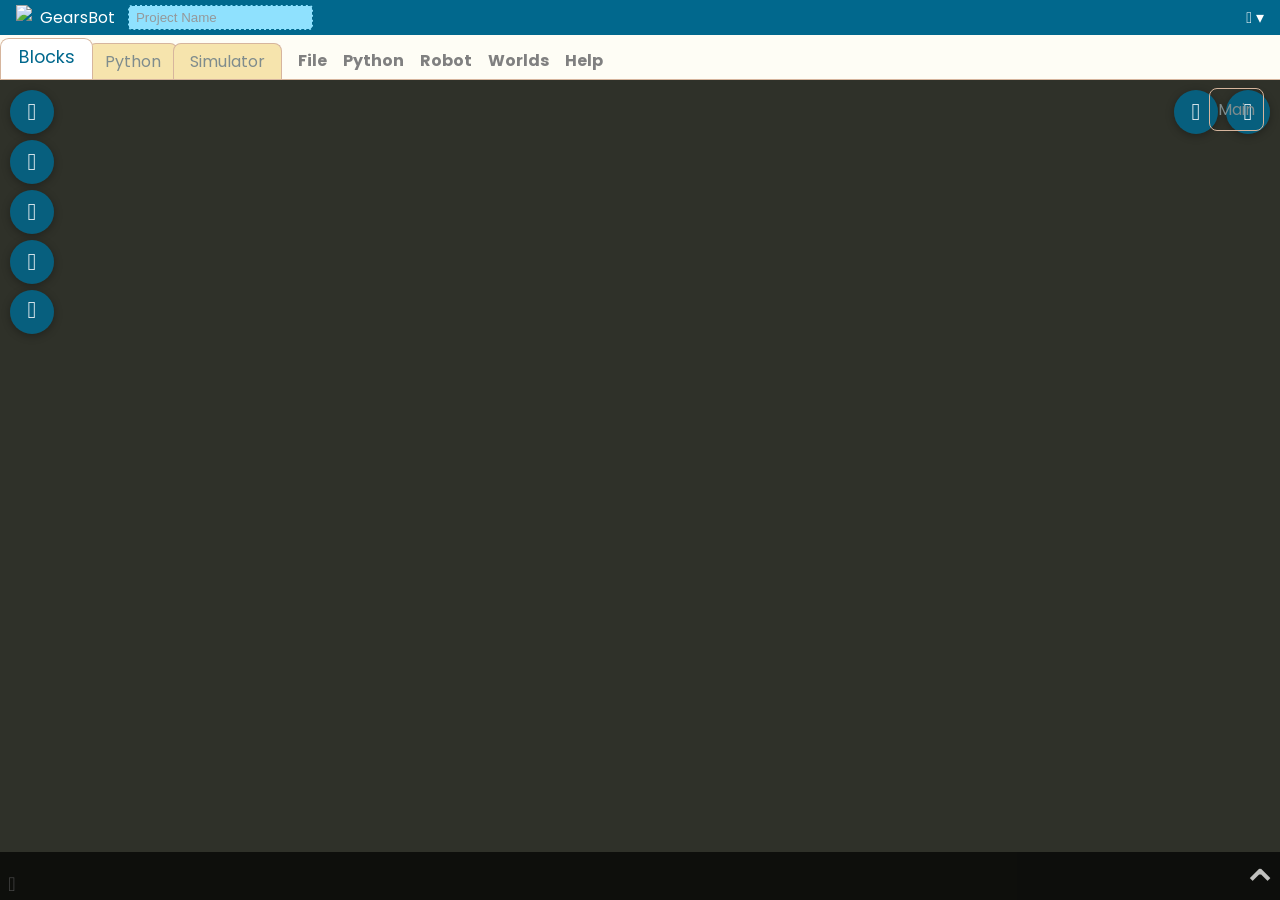
==== commit 909ac031: "upgrade libs" ====
--- a/public/index.html
+++ b/public/index.html
@@ -14,21 +14,21 @@
   <link rel="stylesheet" href="css/main.css?v=1d6f38da">
   <link rel="stylesheet" href="css/widgets.css?v=101e46c3">
 
-  <script src="jquery/jquery-3.5.1.slim.min.js"></script>
-
-  <script src="ace-1.11.2/ace.js"></script>
-  <script src="ace-1.11.2/ext-language_tools.js"></script>
-
-  <script src="skulpt/0.11.0/skulpt.min.js"></script>
-  <script src="skulpt/0.11.0/skulpt-stdlib.js"></script>
+  <script src="jquery/jquery-3.7.1.slim.min.js"></script>
+
+  <script src="ace-1.36.5/ace.js"></script>
+  <script src="ace-1.36.5/ext-language_tools.js"></script>
+
+  <script src="skulpt/1.2.0/skulpt.min.js"></script>
+  <script src="skulpt/1.2.0/skulpt-stdlib.js"></script>
 
   <script src="ammo/ammo-20210414.wasm.js"></script>
 
   <script src="babylon/4.2.1/babylon.js"></script>
   <script src="babylon/4.2.1/babylonjs.loaders.min.js"></script>
-  <script src="pep/0.4.3/pep.min.js"></script>
-
-  <script src="jszip/3.5.0/jszip.min.js"></script>
+  <script src="pep/0.5.3/pep.min.js"></script>
+
+  <script src="jszip/3.10.1/jszip.min.js"></script>
 
   <script src="js/msg.js?v=e884f164"></script>
   <script src="js/common/widgets.js?v=f49cd227"></script>
--- a/public/css/main.css
+++ b/public/css/main.css
@@ -1,6 +1,5 @@
 @charset "UTF-8";
 @import url("https://fonts.googleapis.com/css2?family=Poppins:wght@300;400;600&display=swap");
-
 html,
 body {
   height: 100%;
@@ -27,14 +26,12 @@
   height: 2.2em;
   align-items: center;
 }
-
 header .gearsIcon {
   height: 1.6em;
   margin-right: 0.5em;
   margin-top: -0.3em;
   margin-bottom: -0.3em;
 }
-
 header #projectName,
 header #robotName {
   margin-left: 1em;
@@ -45,11 +42,9 @@
   position: relative;
   color: #2C3E50;
 }
-
 header #projectName::placeholder {
   color: #95989A;
 }
-
 header .language {
   margin-left: auto;
   cursor: pointer;
@@ -72,13 +67,11 @@
   border-bottom: solid 1px #D6B59D;
   align-items: center;
 }
-
 nav ul.panelTabs {
   display: flex;
   padding-left: 5px;
   margin: 0;
 }
-
 nav ul.panelTabs li {
   display: block;
   border: solid 1px #D6B59D;
@@ -92,11 +85,9 @@
   user-select: none;
   white-space: nowrap;
 }
-
 nav ul.panelTabs li:hover {
   background: #FEFDF5;
 }
-
 nav ul.panelTabs li.active {
   z-index: 1;
   background: #ffffff;
@@ -104,12 +95,10 @@
   margin-top: -5px;
   font-size: 110%;
 }
-
 nav .menuBar {
   display: flex;
   margin-left: 0.5em;
 }
-
 nav .menuBar .menuItem {
   padding: 0.3em 0.5em;
   font-weight: bold;
@@ -117,11 +106,9 @@
   cursor: pointer;
   user-select: none;
 }
-
 nav .menuBar .menuItem:hover {
   color: #01688D;
 }
-
 nav .news {
   margin-left: 2em;
   font-weight: bold;
@@ -129,15 +116,12 @@
   cursor: pointer;
   user-select: none;
 }
-
 nav .panelControlsArea {
   margin-left: auto;
 }
-
 nav .panelControlsArea .panelControls {
   display: none;
 }
-
 nav .panelControlsArea .panelControls.active {
   display: block;
 }
@@ -147,14 +131,12 @@
   position: relative;
   overflow: hidden;
 }
-
 .panels .panel {
   height: 100%;
   width: 100%;
   z-index: -1;
   position: absolute;
 }
-
 .panels .panel.active {
   z-index: 0;
 }
@@ -178,18 +160,15 @@
   border: solid 1px white;
   margin-top: 0.5em;
 }
-
 .dialogWindow .selectRobot .description .thumbnail {
   width: 200px;
   height: 200px;
 }
-
 .dialogWindow .selectRobot .description .text {
   border-left: solid 1px white;
   padding: 0 1em;
   flex-shrink: 1;
 }
-
 .dialogWindow .selectRobot .configurations {
   border: solid 1px white;
   margin-top: 0.5em;
@@ -209,21 +188,17 @@
   overflow: hidden;
   box-shadow: 0px 10px 6px 0px rgba(0, 0, 0, 0.25);
 }
-
 ul.menuDropDown li {
   display: block;
   color: gray;
   padding: 0.5em;
 }
-
 ul.menuDropDown li:hover {
   background: #ffffff;
 }
-
 ul.menuDropDown li.underline {
   border-bottom: solid 1px #D6B59D;
 }
-
 ul.menuDropDown .tick {
   color: green;
 }
@@ -244,7 +219,6 @@
   justify-content: center;
   align-items: center;
 }
-
 .blocklyEditor .disable .enable {
   font-size: 200%;
   color: red;
@@ -254,7 +228,6 @@
   cursor: pointer;
   user-select: none;
 }
-
 .blocklyEditor #blocklyPages {
   position: absolute;
   top: 0.5em;
@@ -266,7 +239,6 @@
   user-select: none;
   cursor: pointer;
 }
-
 .blocklyEditor #blocklyPages ul.menuDropDown {
   right: 0;
   left: auto;
@@ -291,573 +263,166 @@
   height: 100%;
 }
 
-/* Simulation Panel Buttons - Modernized */
-.runSim,
-.startSim,
-.stopSim,
-.world,
-.reset,
-/* Simulation Panel Buttons - Modernized */
-.runSim,
-.startSim,
-.stopSim,
-.world,
-.reset,
-.sensors {
-  position: absolute;
-  background-color: #01688D;
-  color: white;
-  width: 1.6em;
-  height: 1.6em;
-  border-radius: 50%;
-  display: flex;
-  justify-content: center;
-  align-items: center;
-  box-shadow: 0 4px 6px rgba(0, 0, 0, 0.3);
-  cursor: pointer;
-  user-select: none;
-  font-size: 1.3em;
-  transition: transform 0.2s, background-color 0.2s, width 0.3s, height 0.3s;
-  z-index: 100;
-}
-
-/* Icon Sizing - 70% of button size */
-.runSim [class^="icon-"],
-.startSim [class^="icon-"],
-.stopSim [class^="icon-"],
-.world [class^="icon-"],
-.reset [class^="icon-"],
-.sensors [class^="icon-"] {
-  font-size: 0.8em !important;
-  /* using em relative to parent font-size 1.3em. 0.8 * 1.3 ~= 1.04 */
-  line-height: 1;
-}
-
-/* Button & Widget Positions - Vertical column on left */
-.runSim,
-.startSim,
-.stopSim {
-  top: 1em;
-  left: 1em;
-}
-
-.world {
-  top: 3.5em;
-  /* Below Run button */
-  left: 1em;
-}
-
-.reset {
-  top: 6em;
-  /* Below World button */
-  left: 1em;
-}
-
-.sensors {
-  top: 1em;
-  right: 1em;
-  opacity: 1 !important;
-  /* Overriding potential opacity */
-}
-
-/* Hover Effects */
-.runSim:hover,
-.world:hover,
-.reset:hover,
-.sensors:hover {
-  transform: scale(1.1);
-  background-color: #01506d;
-}
-
-/* Camera Selector - Expandable */
-.cameraSelector,
-.cameraSelectorShort {
-  position: absolute;
-  top: 1em;
-  /* Restored to original position */
-  right: 3.2em;
-
-  /* Base Button Style */
-  background-color: #01688D;
-  color: white;
-  box-shadow: 0 4px 6px rgba(0, 0, 0, 0.3);
-  cursor: pointer;
-  user-select: none;
-  font-size: 1.3em;
-  transition: all 0.3s ease;
-  z-index: 100;
-  display: flex;
-  flex-direction: row;
-  /* Changed to row for horizontal layout */
-  align-items: center;
-}
-
-.cameraSelector.closed {
-  width: 1.6em;
-  height: 1.6em !important;
-  border-radius: 50%;
-  justify-content: center;
-  background-color: #01688D;
-  /* Ensure blue when closed */
-}
-
-/* Fix: Hide camera options when closed to prevent spillover */
-.cameraSelector.closed .cameraOptions {
-  display: none;
-}
-
-.cameraSelector:not(.closed) {
-  height: 1.6em;
-  /* Fixed height for horizontal layout */
-  width: auto;
-  border-radius: 0.8em;
-  background-color: rgba(255, 255, 255, 0.95);
-  color: #01688D;
-  padding: 0.2em;
-}
-
-.cameraSelector>div,
-.cameraSelectorShort>div {
-  margin: 0.2em;
-}
-
-.cameraSelector .hide,
-.cameraSelectorShort .hide {
-  display: none;
-}
-
-.cameraSelectorShort {
-  height: 3.5em;
-  /* Specific height for short version if used */
-}
-
-.cameraSelectorShort.closed {
-  height: 1.6em !important;
-}
-
-
-/* Ruler - Expandable */
-.ruler {
-  position: absolute;
-  top: 8.5em;
-  /* Moved down to avoid button overlap */
-  left: 1em;
-
-  /* Base Styles matching buttons */
-  background-color: #01688D;
-  color: white;
-  box-shadow: 0 4px 6px rgba(0, 0, 0, 0.3);
-  cursor: pointer;
-  user-select: none;
-  font-size: 1.3em;
-  transition: all 0.5s ease;
-  z-index: 90;
-  /* overflow: hidden; Removed */
+.runSim {
+  position: absolute;
+  color: white;
+  font-size: 24px;
+  cursor: pointer;
+  user-select: none;
+  width: 44px;
+  height: 44px;
   display: flex;
   align-items: center;
   justify-content: center;
-}
-
-.ruler.closed {
-  width: 1.6em;
-  height: 1.6em;
   border-radius: 50%;
-  padding: 0;
-  background: #01688D;
-  /* Ensure blue */
-}
-
-.ruler.closed .measurements {
-  display: none;
-}
-
-.ruler:not(.closed) {
-  width: auto;
-  max-width: 25em;
-  height: auto;
-  border-radius: 0.5em;
-  background-color: rgba(255, 255, 255, 0.95);
-  color: #000;
-  padding: 0.8em;
-  display: flex;
-  align-items: center;
-  box-shadow: 0 4px 10px rgba(0, 0, 0, 0.2);
-}
-
-.ruler .icon {
-  margin-right: 0.5em;
-  font-size: 1.2em;
-  flex-shrink: 0;
-}
-
-.ruler.closed .icon {
-  margin: 0;
-  font-size: 1.2em;
-}
-
-.ruler .measurements {
-  font-size: 0.75em;
-  display: flex;
-  flex-direction: column;
-  gap: 0.3em;
-  line-height: 1.4;
-}
-
-.ruler .measurements .row {
-  display: flex;
-  gap: 1em;
-  /* Increased spacing between items */
-}
-
-.ruler .measurements>.row>div {
-  white-space: nowrap;
-  font-weight: 500;
-}
-
-
-/* Joystick - Expandable */
-.joystick {
-  position: absolute;
-  top: 14.5em;
-  /* Moved down to avoid ruler overlap */
-  left: 1em;
-
-  background-color: #01688D;
-  color: white;
-  box-shadow: 0 4px 6px rgba(0, 0, 0, 0.3);
-  cursor: pointer;
-  user-select: none;
-  font-size: 1.3em;
-  transition: all 0.5s ease;
-  z-index: 90;
-  /* overflow: hidden; Removed */
+  background: rgba(1, 104, 141, 0.85);
+  backdrop-filter: blur(8px);
+  -webkit-backdrop-filter: blur(8px);
+  box-shadow: 0 2px 8px rgba(0, 0, 0, 0.3);
+  transition: transform 0.2s, background 0.2s, box-shadow 0.2s;
+  z-index: 2;
+}
+.runSim:hover {
+  background: rgba(9, 195, 219, 0.9);
+  transform: scale(1.1);
+  box-shadow: 0 4px 16px rgba(9, 195, 219, 0.4);
+}
+.runSim:active {
+  transform: scale(0.95);
+}
+.runSim {
+  top: 10px;
+  left: 10px;
+}
+
+.startSim {
+  position: absolute;
+  color: white;
+  font-size: 24px;
+  cursor: pointer;
+  user-select: none;
+  width: 44px;
+  height: 44px;
   display: flex;
   align-items: center;
   justify-content: center;
-  outline: none;
-}
-
-.joystick.closed {
-  width: 1.6em;
-  height: 1.6em;
   border-radius: 50%;
-  background: #01688D;
-}
-
-.joystick.closed .virtualJoystick,
-.joystick.closed .keyboard {
-  display: none;
-}
-
-.joystick:not(.closed) {
-  width: 8.8em;
-  /* Reduced by 20% from 11em */
-  height: 8.8em;
-  border-radius: 0.5em;
-  background-color: rgba(255, 255, 255, 0.95);
-  box-shadow: 0 4px 10px rgba(0, 0, 0, 0.2);
-  color: #333;
-  display: flex;
-  flex-direction: column;
-  align-items: center;
-  padding: 0.5em;
-}
-
-.joystick .icon {
-  font-size: 1em;
-  color: #01688D;
-  margin-bottom: 0.3em;
-}
-
-.joystick.closed .icon {
-  margin: 0;
-  font-size: 1.2em;
-  color: white;
-}
-
-.joystick .virtualJoystick {
-  position: relative;
-  font-size: 100px;
-  /* Adjusted for smaller container */
-  width: 100px;
-  height: 100px;
-  flex-shrink: 0;
-}
-
-.joystick .virtualJoystick .icon-virtualJoystickIndicator {
-  position: absolute;
-  color: #01688D;
-  /* Match center blue dot */
-  top: 0;
-  left: 0;
-}
-
-.joystick .virtualJoystick .icon-virtualJoystick {
-  position: absolute;
-  color: #01688D;
-  /* Match center blue dot for consistency */
-  top: 0;
-  left: 0;
-}
-
-
-
-.joystick .keyboard {
-  position: absolute;
-  bottom: 0.5em;
-  left: 50%;
-  transform: translateX(-50%);
-  font-size: 0.8em;
-  color: #666;
-}
-
-
-/* Hub Buttons - Expandable - TEMPORARILY HIDDEN */
-.hubButtons {
-  display: none !important;
-  /* Temporarily hide Brick Buttons */
-  position: absolute;
-  top: 9.5em;
-  /* Adjusted up */
-  left: 1em;
-
-  background-color: #01688D;
-  color: white;
-  box-shadow: 0 4px 6px rgba(0, 0, 0, 0.3);
-  cursor: pointer;
-  user-select: none;
-  font-size: 1.3em;
-  transition: all 0.5s ease;
-  z-index: 90;
-  /* overflow: hidden; Removed */
-  /* display: flex; */
+  background: rgba(1, 104, 141, 0.85);
+  backdrop-filter: blur(8px);
+  -webkit-backdrop-filter: blur(8px);
+  box-shadow: 0 2px 8px rgba(0, 0, 0, 0.3);
+  transition: transform 0.2s, background 0.2s, box-shadow 0.2s;
+  z-index: 2;
+}
+.startSim:hover {
+  background: rgba(9, 195, 219, 0.9);
+  transform: scale(1.1);
+  box-shadow: 0 4px 16px rgba(9, 195, 219, 0.4);
+}
+.startSim:active {
+  transform: scale(0.95);
+}
+.startSim {
+  top: 10px;
+  left: 10px;
+}
+
+.stopSim {
+  position: absolute;
+  color: white;
+  font-size: 24px;
+  cursor: pointer;
+  user-select: none;
+  width: 44px;
+  height: 44px;
+  display: flex;
   align-items: center;
   justify-content: center;
-  outline: none;
-}
-
-.hubButtons.closed {
-  width: 1.6em;
-  height: 1.6em;
   border-radius: 50%;
-  background: #01688D;
-}
-
-.hubButtons.closed .controls {
-  display: none;
-}
-
-.hubButtons:not(.closed) {
-  width: 11em;
-  height: 9em;
-  border-radius: 0.5em;
-  background-color: rgba(255, 255, 255, 0.95);
-  box-shadow: 0 4px 10px rgba(0, 0, 0, 0.2);
-  color: #333;
-  display: flex;
-  flex-direction: column;
+  background: rgba(1, 104, 141, 0.85);
+  backdrop-filter: blur(8px);
+  -webkit-backdrop-filter: blur(8px);
+  box-shadow: 0 2px 8px rgba(0, 0, 0, 0.3);
+  transition: transform 0.2s, background 0.2s, box-shadow 0.2s;
+  z-index: 2;
+}
+.stopSim:hover {
+  background: rgba(9, 195, 219, 0.9);
+  transform: scale(1.1);
+  box-shadow: 0 4px 16px rgba(9, 195, 219, 0.4);
+}
+.stopSim:active {
+  transform: scale(0.95);
+}
+.stopSim {
+  top: 10px;
+  left: 10px;
+}
+
+.world {
+  position: absolute;
+  color: white;
+  font-size: 24px;
+  cursor: pointer;
+  user-select: none;
+  width: 44px;
+  height: 44px;
+  display: flex;
   align-items: center;
-  padding: 0.5em;
-}
-
-.hubButtons .icon {
-  font-size: 1em;
-  color: #01688D;
-  margin-bottom: 0.3em;
-}
-
-.hubButtons.closed .icon {
-  margin: 0;
-  font-size: 1.2em;
-  color: white;
-}
-
-.hubButtons .controls {
-  font-size: 140%;
-  color: #999;
-  position: relative;
-  width: 7em;
-  height: 6em;
-  flex-shrink: 0;
-}
-
-.hubButtons .controls .icon-buttonsBackspace,
-.hubButtons .controls .icon-buttonsUp,
-.hubButtons .controls .icon-buttonsDown,
-.hubButtons .controls .icon-buttonsLeft,
-.hubButtons .controls .icon-buttonsRight,
-.hubButtons .controls .icon-buttonsEnter {
-  position: absolute;
-}
-
-.hubButtons .controls .pressed {
-  color: #333;
-  /* Higher contrast for pressed state */
-}
-
-.hubButtons .controls .icon-buttonsBackspace {
-  left: 0.5em;
-  top: 1.2em;
-}
-
-.hubButtons .controls .icon-buttonsUp {
-  left: 2.8em;
-  top: 0.3em;
-}
-
-.hubButtons .controls .icon-buttonsDown {
-  left: 2.8em;
-  top: 3.8em;
-}
-
-.hubButtons .controls .icon-buttonsLeft {
-  top: 2em;
-  left: 1.6em;
-}
-
-.hubButtons .controls .icon-buttonsRight {
-  top: 2em;
-  left: 4em;
-}
-
-.hubButtons .controls .icon-buttonsEnter {
-  top: 2em;
-  left: 2.8em;
-}
-
-.console {
-  position: absolute;
-  bottom: 0;
-  left: 0;
-  right: 0;
-  background: black;
-  opacity: 0.7;
-  color: white;
-  font-size: 150%;
-  height: 2em;
-  overflow: hidden;
-  transition: height 0.5s;
-}
-
-.console .chevron {
-  position: absolute;
-  right: 0;
-  font-size: 200%;
-  cursor: pointer;
-  user-select: none;
-}
-
-.console .chevron::before {
-  content: "⌃";
-}
-
-.console .clear {
-  position: absolute;
-  right: 0.15em;
-  font-size: 180%;
-  cursor: pointer;
-  user-select: none;
-  top: 1em;
-}
-
-.console .content {
-  position: absolute;
-  top: 0.5em;
-  bottom: 0.5em;
-  left: 1em;
-  right: 2em;
-  margin: 0px;
-  color: white;
-  overflow-x: hidden;
-  overflow-y: hidden;
-  white-space: pre-wrap;
-}
-
-.console .content .error {
-  color: red;
-}
-
-.console.open {
-  height: 10em;
-}
-
-.console.open .chevron {
-  top: -0.5em;
-}
-
-.console.open .chevron::before {
-  content: "⌄";
-}
-
-.console.open .content {
-  overflow-y: scroll;
-}
-
-.dialogWindow .selectWorld .description {
-  display: flex;
-  border: solid 1px white;
-  margin-top: 0.5em;
-}
-
-.dialogWindow .selectWorld .description .thumbnail {
-  width: 200px;
-  height: 200px;
-}
-
-.dialogWindow .selectWorld .description .text {
-  border-left: solid 1px white;
-  padding: 0 1em;
-  flex-shrink: 1;
-}
-
-.dialogWindow .selectWorld .configurations {
-  border: solid 1px white;
-  margin-top: 0.5em;
-  padding: 0 0.5em;
-  overflow-x: hidden;
-}
-
-.dialogWindow .selectWorld .configurations .configuration {
-  padding: 0.5em 0em;
-}
-
-.dialogWindow .selectWorld .configurations .configuration input[type=text],
-.dialogWindow .selectWorld .configurations .configuration input[type=file] {
-  font-size: 100%;
-  background: none;
-  border: solid 1px white;
-  color: white;
-}
-
-.dialogWindow .selectWorld .configurations .configuration .configurationTitle {
-  color: lightgray;
-  margin-bottom: 0.1em;
-}
-
-.dialogWindow .selectWorld .configurations .configuration .slider {
-  display: flex;
-}
-
-.dialogWindow .selectWorld .configurations .configuration .slider input[type=range] {
-  flex-grow: 1;
-}
-
-.dialogWindow .selectWorld .configurations .configuration .slider input[type=text] {
-  width: 3em;
-  text-align: right;
-}
-
-.dialogWindow .selectWorld .configurations .configuration .text input[type=text] {
-  width: 100%;
-}
-
-.tooltip {
-  position: relative;
-  display: inline-block;
-  border-bottom: 1px dotted white;
-}
-
-/* Fix for simulation buttons using tooltip class */
+  justify-content: center;
+  border-radius: 50%;
+  background: rgba(1, 104, 141, 0.85);
+  backdrop-filter: blur(8px);
+  -webkit-backdrop-filter: blur(8px);
+  box-shadow: 0 2px 8px rgba(0, 0, 0, 0.3);
+  transition: transform 0.2s, background 0.2s, box-shadow 0.2s;
+  z-index: 2;
+}
+.world:hover {
+  background: rgba(9, 195, 219, 0.9);
+  transform: scale(1.1);
+  box-shadow: 0 4px 16px rgba(9, 195, 219, 0.4);
+}
+.world:active {
+  transform: scale(0.95);
+}
+.world {
+  top: 60px;
+  left: 10px;
+}
+
+.reset {
+  position: absolute;
+  color: white;
+  font-size: 24px;
+  cursor: pointer;
+  user-select: none;
+  width: 44px;
+  height: 44px;
+  display: flex;
+  align-items: center;
+  justify-content: center;
+  border-radius: 50%;
+  background: rgba(1, 104, 141, 0.85);
+  backdrop-filter: blur(8px);
+  -webkit-backdrop-filter: blur(8px);
+  box-shadow: 0 2px 8px rgba(0, 0, 0, 0.3);
+  transition: transform 0.2s, background 0.2s, box-shadow 0.2s;
+  z-index: 2;
+}
+.reset:hover {
+  background: rgba(9, 195, 219, 0.9);
+  transform: scale(1.1);
+  box-shadow: 0 4px 16px rgba(9, 195, 219, 0.4);
+}
+.reset:active {
+  transform: scale(0.95);
+}
+.reset {
+  top: 110px;
+  left: 10px;
+}
+
 .runSim.tooltip,
 .startSim.tooltip,
 .stopSim.tooltip,
@@ -865,6 +430,7 @@
 .reset.tooltip,
 .sensors.tooltip,
 .cameraSelector.tooltip,
+.cameraSelectorShort.tooltip,
 .ruler.tooltip,
 .joystick.tooltip,
 .hubButtons.tooltip {
@@ -873,20 +439,540 @@
   border-bottom: none;
 }
 
+.cameraSelector,
+.cameraSelectorShort {
+  position: absolute;
+  overflow: hidden;
+  color: #00e5ff;
+  background: rgba(0, 40, 55, 0.92);
+  backdrop-filter: blur(8px);
+  -webkit-backdrop-filter: blur(8px);
+  border-radius: 22px;
+  display: flex;
+  flex-direction: row;
+  align-items: center;
+  top: 10px;
+  right: 62px;
+  font-size: 22px;
+  transition: 0.3s all;
+  cursor: pointer;
+  user-select: none;
+  box-shadow: 0 2px 12px rgba(0, 0, 0, 0.4);
+  padding: 4px 8px;
+  gap: 2px;
+  z-index: 2;
+}
+.cameraSelector > div,
+.cameraSelectorShort > div {
+  margin: 2px;
+}
+.cameraSelector .hide,
+.cameraSelectorShort .hide {
+  display: none;
+}
+
+.cameraSelector.closed,
+.cameraSelectorShort.closed {
+  position: absolute;
+  color: white;
+  font-size: 24px;
+  cursor: pointer;
+  user-select: none;
+  width: 44px;
+  height: 44px;
+  display: flex;
+  align-items: center;
+  justify-content: center;
+  border-radius: 50%;
+  background: rgba(1, 104, 141, 0.85);
+  backdrop-filter: blur(8px);
+  -webkit-backdrop-filter: blur(8px);
+  box-shadow: 0 2px 8px rgba(0, 0, 0, 0.3);
+  transition: transform 0.2s, background 0.2s, box-shadow 0.2s;
+  z-index: 2;
+}
+.cameraSelector.closed:hover,
+.cameraSelectorShort.closed:hover {
+  background: rgba(9, 195, 219, 0.9);
+  transform: scale(1.1);
+  box-shadow: 0 4px 16px rgba(9, 195, 219, 0.4);
+}
+.cameraSelector.closed:active,
+.cameraSelectorShort.closed:active {
+  transform: scale(0.95);
+}
+.cameraSelector.closed,
+.cameraSelectorShort.closed {
+  top: 10px;
+  right: 62px;
+  opacity: 1;
+  padding: 0 !important;
+  border-radius: 50% !important;
+  width: 44px !important;
+  height: 44px !important;
+  min-width: 0 !important;
+  overflow: visible !important;
+  font-size: 24px;
+}
+.cameraSelector.closed .cameraOptions,
+.cameraSelectorShort.closed .cameraOptions {
+  display: none;
+}
+.cameraSelector.closed .camera,
+.cameraSelectorShort.closed .camera {
+  margin: 0;
+  display: flex;
+  align-items: center;
+  justify-content: center;
+  width: 100%;
+  height: 100%;
+}
+
+.sensors {
+  position: absolute;
+  color: white;
+  font-size: 24px;
+  cursor: pointer;
+  user-select: none;
+  width: 44px;
+  height: 44px;
+  display: flex;
+  align-items: center;
+  justify-content: center;
+  border-radius: 50%;
+  background: rgba(1, 104, 141, 0.85);
+  backdrop-filter: blur(8px);
+  -webkit-backdrop-filter: blur(8px);
+  box-shadow: 0 2px 8px rgba(0, 0, 0, 0.3);
+  transition: transform 0.2s, background 0.2s, box-shadow 0.2s;
+  z-index: 2;
+}
+.sensors:hover {
+  background: rgba(9, 195, 219, 0.9);
+  transform: scale(1.1);
+  box-shadow: 0 4px 16px rgba(9, 195, 219, 0.4);
+}
+.sensors:active {
+  transform: scale(0.95);
+}
+.sensors {
+  top: 10px;
+  right: 10px;
+}
+
+.ruler {
+  position: absolute;
+  color: white;
+  background: rgba(0, 40, 55, 0.92);
+  backdrop-filter: blur(8px);
+  -webkit-backdrop-filter: blur(8px);
+  border-radius: 8px;
+  padding: 8px 12px;
+  font-size: 13px;
+  cursor: pointer;
+  user-select: none;
+  display: flex;
+  top: 160px;
+  left: 10px;
+  align-items: center;
+  width: auto;
+  max-width: 360px;
+  flex-direction: row;
+  transition: 0.3s all;
+  box-shadow: 0 2px 12px rgba(0, 0, 0, 0.4);
+  z-index: 2;
+}
+.ruler .icon {
+  margin-right: 8px;
+  font-size: 22px;
+  color: #00e5ff;
+  flex-shrink: 0;
+}
+.ruler .label {
+  color: white;
+}
+.ruler .value {
+  color: #00e5ff;
+}
+.ruler .measurements {
+  font-size: 13px;
+  white-space: nowrap;
+  flex-grow: 1;
+  display: flex;
+  flex-direction: column;
+  gap: 3px;
+  line-height: 1.5;
+  color: white;
+}
+.ruler .measurements .row {
+  display: flex;
+  gap: 14px;
+}
+.ruler .measurements table {
+  width: 100%;
+  border-collapse: collapse;
+}
+.ruler .measurements td {
+  padding: 2px 6px;
+  text-align: left;
+  color: white;
+}
+.ruler .measurements td .value {
+  color: #00e5ff;
+}
+.ruler .row1,
+.ruler .row2 {
+  font-size: 13px;
+  white-space: nowrap;
+  color: white;
+}
+
+.ruler.closed {
+  position: absolute;
+  color: white;
+  font-size: 24px;
+  cursor: pointer;
+  user-select: none;
+  width: 44px;
+  height: 44px;
+  display: flex;
+  align-items: center;
+  justify-content: center;
+  border-radius: 50%;
+  background: rgba(1, 104, 141, 0.85);
+  backdrop-filter: blur(8px);
+  -webkit-backdrop-filter: blur(8px);
+  box-shadow: 0 2px 8px rgba(0, 0, 0, 0.3);
+  transition: transform 0.2s, background 0.2s, box-shadow 0.2s;
+  z-index: 2;
+}
+.ruler.closed:hover {
+  background: rgba(9, 195, 219, 0.9);
+  transform: scale(1.1);
+  box-shadow: 0 4px 16px rgba(9, 195, 219, 0.4);
+}
+.ruler.closed:active {
+  transform: scale(0.95);
+}
+.ruler.closed {
+  top: 160px;
+  left: 10px;
+  opacity: 1;
+  padding: 0 !important;
+  overflow: visible !important;
+  width: 44px !important;
+  height: 44px !important;
+  border-radius: 50% !important;
+  min-width: 0 !important;
+}
+.ruler.closed .icon {
+  margin: 0;
+  color: white;
+  font-size: 24px;
+}
+.ruler.closed .measurements,
+.ruler.closed .row1,
+.ruler.closed .row2,
+.ruler.closed .label,
+.ruler.closed .value {
+  display: none;
+}
+
+.joystick {
+  position: absolute;
+  color: white;
+  background: rgba(0, 40, 55, 0.92);
+  backdrop-filter: blur(8px);
+  -webkit-backdrop-filter: blur(8px);
+  border-radius: 8px;
+  padding: 8px;
+  padding-bottom: 10px;
+  font-size: 14px;
+  cursor: pointer;
+  user-select: none;
+  display: flex;
+  flex-direction: column;
+  align-items: center;
+  top: 210px;
+  left: 10px;
+  width: 150px;
+  height: auto;
+  transition: 0.3s all;
+  outline: none;
+  overflow: visible;
+  box-shadow: 0 2px 12px rgba(0, 0, 0, 0.4);
+  z-index: 2;
+}
+.joystick .icon {
+  margin: 0 auto 4px auto;
+  font-size: 24px;
+  color: #00e5ff;
+  align-self: center;
+}
+.joystick .virtualJoystick {
+  position: relative;
+  font-size: 110px;
+  height: 110px;
+  width: 110px;
+  align-self: center;
+}
+.joystick .virtualJoystick .icon-virtualJoystickIndicator {
+  position: absolute;
+  color: #00e5ff;
+  top: 0;
+  left: 0;
+  z-index: 3;
+}
+.joystick .virtualJoystick .icon-virtualJoystick {
+  position: absolute;
+  color: rgba(255, 255, 255, 0.1);
+  top: 0;
+  left: 0;
+  border: 2.5px solid #00e5ff;
+  border-radius: 50%;
+  box-sizing: border-box;
+  width: 100%;
+  height: 100%;
+  z-index: 1;
+}
+.joystick .keyboard {
+  position: relative;
+  margin-top: 6px;
+  color: #00e5ff;
+  font-size: 22px;
+  width: 100%;
+  text-align: center;
+}
+
+.joystick .virtualJoystick::after {
+  content: "▲";
+  position: absolute;
+  top: 6px;
+  left: 50%;
+  transform: translateX(-50%);
+  color: #00e5ff;
+  font-size: 14px;
+  pointer-events: none;
+  z-index: 2;
+}
+
+.joystick .virtualJoystick::before {
+  content: "▼";
+  position: absolute;
+  bottom: 6px;
+  left: 50%;
+  transform: translateX(-50%);
+  color: #00e5ff;
+  font-size: 14px;
+  pointer-events: none;
+  z-index: 2;
+}
+
+.joystick .virtualJoystick .icon-virtualJoystick::before {
+  content: "◄";
+  position: absolute;
+  top: 50%;
+  left: 6px;
+  transform: translateY(-50%);
+  color: #00e5ff;
+  font-size: 14px;
+  pointer-events: none;
+  z-index: 2;
+}
+
+.joystick .virtualJoystick .icon-virtualJoystick::after {
+  content: "►";
+  position: absolute;
+  top: 50%;
+  right: 6px;
+  transform: translateY(-50%);
+  color: #00e5ff;
+  font-size: 14px;
+  pointer-events: none;
+  z-index: 2;
+}
+
+.joystick.closed {
+  position: absolute;
+  color: white;
+  font-size: 24px;
+  cursor: pointer;
+  user-select: none;
+  width: 44px;
+  height: 44px;
+  display: flex;
+  align-items: center;
+  justify-content: center;
+  border-radius: 50%;
+  background: rgba(1, 104, 141, 0.85);
+  backdrop-filter: blur(8px);
+  -webkit-backdrop-filter: blur(8px);
+  box-shadow: 0 2px 8px rgba(0, 0, 0, 0.3);
+  transition: transform 0.2s, background 0.2s, box-shadow 0.2s;
+  z-index: 2;
+}
+.joystick.closed:hover {
+  background: rgba(9, 195, 219, 0.9);
+  transform: scale(1.1);
+  box-shadow: 0 4px 16px rgba(9, 195, 219, 0.4);
+}
+.joystick.closed:active {
+  transform: scale(0.95);
+}
+.joystick.closed {
+  top: 210px;
+  left: 10px;
+  opacity: 1;
+  padding: 0 !important;
+  overflow: visible !important;
+  width: 44px !important;
+  height: 44px !important;
+  border-radius: 50% !important;
+  min-width: 0 !important;
+}
+.joystick.closed .icon {
+  color: white;
+  font-size: 24px;
+}
+.joystick.closed .virtualJoystick,
+.joystick.closed .keyboard {
+  display: none;
+}
+
+.hubButtons,
+.hubButtons.closed {
+  display: none !important;
+}
+
+.console {
+  position: absolute;
+  bottom: 0;
+  left: 0;
+  right: 0;
+  background: black;
+  opacity: 0.7;
+  color: white;
+  font-size: 150%;
+  height: 2em;
+  overflow: hidden;
+  transition: height 0.5s;
+}
+.console .chevron {
+  position: absolute;
+  right: 0;
+  font-size: 200%;
+  cursor: pointer;
+  user-select: none;
+}
+.console .chevron::before {
+  content: "⌃";
+}
+.console .clear {
+  position: absolute;
+  right: 0.15em;
+  font-size: 180%;
+  cursor: pointer;
+  user-select: none;
+  top: 1em;
+}
+.console .content {
+  position: absolute;
+  top: 0.5em;
+  bottom: 0.5em;
+  left: 1em;
+  right: 2em;
+  margin: 0px;
+  color: white;
+  overflow-x: hidden;
+  overflow-y: hidden;
+  white-space: pre-wrap;
+}
+.console .content .error {
+  color: red;
+}
+
+.console.open {
+  height: 10em;
+}
+.console.open .chevron {
+  top: -0.5em;
+}
+.console.open .chevron::before {
+  content: "⌄";
+}
+.console.open .content {
+  overflow-y: scroll;
+}
+
+.dialogWindow .selectWorld .description {
+  display: flex;
+  border: solid 1px white;
+  margin-top: 0.5em;
+}
+.dialogWindow .selectWorld .description .thumbnail {
+  width: 200px;
+  height: 200px;
+}
+.dialogWindow .selectWorld .description .text {
+  border-left: solid 1px white;
+  padding: 0 1em;
+  flex-shrink: 1;
+}
+.dialogWindow .selectWorld .configurations {
+  border: solid 1px white;
+  margin-top: 0.5em;
+  padding: 0 0.5em;
+  overflow-x: hidden;
+}
+.dialogWindow .selectWorld .configurations .configuration {
+  padding: 0.5em 0em;
+}
+.dialogWindow .selectWorld .configurations .configuration input[type=text],
+.dialogWindow .selectWorld .configurations .configuration input[type=file] {
+  font-size: 100%;
+  background: none;
+  border: solid 1px white;
+  color: white;
+}
+.dialogWindow .selectWorld .configurations .configuration .configurationTitle {
+  color: lightgray;
+  margin-bottom: 0.1em;
+}
+.dialogWindow .selectWorld .configurations .configuration .slider {
+  display: flex;
+}
+.dialogWindow .selectWorld .configurations .configuration .slider input[type=range] {
+  flex-grow: 1;
+}
+.dialogWindow .selectWorld .configurations .configuration .slider input[type=text] {
+  width: 3em;
+  text-align: right;
+}
+.dialogWindow .selectWorld .configurations .configuration .text input[type=text] {
+  width: 100%;
+}
+
+.tooltip {
+  position: relative;
+  display: inline-block;
+}
+
 .tooltip .tooltiptext {
-  background-color: rgba(0, 0, 0, 0.8);
+  background-color: rgba(0, 0, 0, 0.9);
   color: white;
   border-radius: 4px;
-  padding: 0.2em 0.5em;
-  position: absolute;
-  z-index: 1000;
+  padding: 4px 10px;
+  position: absolute;
+  z-index: 100;
   opacity: 0;
   visibility: hidden;
-  transition: opacity 0.3s;
+  transition: opacity 0.2s;
   width: max-content;
-  max-width: 15rem;
-  font-size: 0.75rem;
+  max-width: 20em;
+  font-size: 13px;
   pointer-events: none;
+  box-shadow: 0 2px 8px rgba(0, 0, 0, 0.5);
+  border: 1px solid rgba(255, 255, 255, 0.2);
 }
 
 .tooltip .tooltiptext::after {
@@ -894,47 +980,42 @@
   position: absolute;
   border-width: 5px;
   border-style: solid;
-  border-color: transparent transparent rgba(0, 0, 0, 0.8) transparent;
-  /* Matching background */
 }
 
 .tooltip.bottom .tooltiptext {
-  top: 125%;
+  top: 130%;
   left: 50%;
   transform: translateX(-50%);
 }
-
 .tooltip.bottom .tooltiptext::after {
   margin-left: -5px;
   bottom: 100%;
   left: 50%;
-  border-color: transparent transparent rgba(0, 0, 0, 0.8) transparent;
+  border-color: transparent transparent rgba(0, 0, 0, 0.9) transparent;
 }
 
 .tooltip.right .tooltiptext {
   top: 50%;
-  left: 100%;
-  transform: translate(0.5em, -50%);
-}
-
+  left: 120%;
+  transform: translate(0, -50%);
+}
 .tooltip.right .tooltiptext::after {
   margin-top: -5px;
   right: 100%;
   top: 50%;
-  border-color: transparent rgba(0, 0, 0, 0.8) transparent transparent;
+  border-color: transparent rgba(0, 0, 0, 0.9) transparent transparent;
 }
 
 .tooltip.left .tooltiptext {
   top: 50%;
-  right: 100%;
-  transform: translate(-0.5em, -50%);
-}
-
+  right: 120%;
+  transform: translate(0, -50%);
+}
 .tooltip.left .tooltiptext::after {
   margin-top: -5px;
   left: 100%;
   top: 50%;
-  border-color: transparent transparent transparent rgba(0, 0, 0, 0.8);
+  border-color: transparent transparent transparent rgba(0, 0, 0, 0.9);
 }
 
 .tooltip:hover .tooltiptext {
@@ -942,82 +1023,70 @@
   opacity: 1;
 }
 
-/* Sensors Button defined in Action Buttons block */
-/* .sensors { } */
-
-/* Redesigned Sensor Readings Panel */
 .sensorReadings {
   position: absolute;
-  right: 1em;
-  top: 3.5em;
-  /* Adjusted to avoid camera selector overlap */
-  background: rgba(255, 255, 255, 0.9);
-  backdrop-filter: blur(5px);
-  padding: 0.5em;
-  border-radius: 0.5em;
-  box-shadow: 0 4px 6px rgba(0, 0, 0, 0.1);
-  font-size: 0.9em;
-  /* Increased font size */
-  max-width: 200px;
-  z-index: 95;
-  /* Ensure above canvas but below tooltips/buttons if needed */
-}
-
-.sensorReadings.hide {
-  display: none;
-}
-
+  color: white;
+  background: rgba(0, 40, 55, 0.92);
+  backdrop-filter: blur(8px);
+  -webkit-backdrop-filter: blur(8px);
+  border-radius: 8px;
+  padding: 10px;
+  top: 62px;
+  right: 10px;
+  font-size: 13px;
+  width: 220px;
+  max-height: calc(100% - 80px);
+  overflow-y: auto;
+  opacity: 1;
+  transition: 0.5s opacity, 0.5s max-height, 0.5s padding;
+  box-shadow: 0 4px 16px rgba(0, 0, 0, 0.4);
+  z-index: 2;
+}
 .sensorReadings .sensorReading {
-  margin-bottom: 0.5em;
-  border-bottom: 1px solid #ddd;
-  padding-bottom: 0.5em;
-}
-
-.sensorReadings .sensorReading:last-child {
-  border-bottom: none;
-  margin-bottom: 0;
-  padding-bottom: 0;
-}
-
-.sensorReadings .sensorType {
-  font-weight: bold;
-  color: #01688D;
-  margin-bottom: 0.2em;
-}
-
-.sensorReadings .sensorValues {
+  margin-bottom: 8px;
+}
+.sensorReadings .sensorReading .sensorType {
+  text-align: center;
+  color: #00e5ff;
+  font-weight: 600;
+  font-size: 14px;
+  margin-bottom: 4px;
+}
+.sensorReadings .sensorReading table.sensorValues {
   width: 100%;
   border-collapse: collapse;
 }
-
-.sensorReadings .sensorValueName {
-  color: #666;
-  text-align: left;
-  padding-right: 0.5em;
-  font-size: 0.9em;
-}
-
-.sensorReadings .sensorValue {
+.sensorReadings .sensorReading table.sensorValues td {
+  border: solid 1px rgba(0, 228, 255, 0.2);
+  color: white;
+  padding: 3px 6px;
+  font-size: 12px;
+}
+.sensorReadings .sensorReading table.sensorValues td.sensorValue {
   text-align: right;
-  font-family: monospace;
-  font-weight: bold;
-  color: #333;
+  min-width: 3em;
+  color: #00e5ff;
+  font-weight: 500;
+}
+
+.sensorReadings.hide {
+  opacity: 0;
+  max-height: 0;
+  padding-top: 0;
+  padding-bottom: 0;
 }
 
 @keyframes flash {
   0% {
     transform: scale(1);
   }
-
   50% {
     transform: scale(1.5);
   }
-
   100% {
     transform: scale(1);
   }
 }
-
 .worldInfo {
   position: absolute;
   color: white;
@@ -1032,50 +1101,39 @@
   max-height: 20%;
   overflow: hidden;
 }
-
 .worldInfo .row {
   display: flex;
   justify-content: space-between;
 }
-
 .worldInfo .mono {
   font-family: monospace;
 }
-
 .worldInfo .center {
   width: 100%;
   text-align: center;
 }
-
 .worldInfo .animate {
   animation-name: flash;
   animation-duration: 0.5s;
 }
-
 .worldInfo .red.animate {
   color: #ff0000;
 }
-
 .worldInfo .green.animate {
   color: #00ff00;
 }
-
 .worldInfo .p0.animate {
   color: #00ffff;
 }
-
 .worldInfo .p1.animate {
   color: #00ff00;
 }
-
 .worldInfo .p2.animate {
   color: #ffff00;
 }
-
 .worldInfo .p3.animate {
   color: #ff0000;
 }
-
 .worldInfo .warn {
   color: #ff0000;
 }
@@ -1098,7 +1156,6 @@
   bottom: 3em;
   right: 0;
 }
-
 #plotter .close {
   color: white;
   border: solid 1px white;
@@ -1112,7 +1169,6 @@
   background: rgba(255, 255, 255, 0.2666666667);
   cursor: pointer;
 }
-
 #plotter .position {
   height: 1em;
   position: absolute;
@@ -1139,12 +1195,11 @@
   font-style: normal;
   font-display: block;
 }
-
 [class^=icon-],
 [class*=" icon-"] {
   /* use !important to prevent issues with browser extensions that change fonts */
   font-family: "icomoon" !important;
-  /* speak: never; -- Deprecated */
+  speak: never;
   font-style: normal;
   font-weight: normal;
   font-variant: normal;
@@ -1271,40 +1326,31 @@
   background-color: white;
   border: solid 40px;
 }
-
 #arenaFrame .row {
   padding: 1em;
   display: flex;
   align-items: center;
 }
-
 #arenaFrame .row.header {
   background-color: lightgray;
 }
-
 #arenaFrame #enable {
   margin-right: 1.5em;
 }
-
 #arenaFrame #player {
   font-size: 200%;
   font-weight: bold;
 }
-
 #arenaFrame #zip {
   visibility: hidden;
 }
-
 #arenaFrame #zipLabel {
   font-size: 16px;
 }
-
 #arenaFrame #zipLabel .fileSelector {
   margin-top: 0.5em;
 }
-
-#arenaFrame #zipLabel .fileSelector input,
-#arenaFrame #zipLabel .fileSelector label {
+#arenaFrame #zipLabel .fileSelector input, #arenaFrame #zipLabel .fileSelector label {
   font-size: 16px;
   border: solid 1px gray;
   box-sizing: border-box;
@@ -1313,13 +1359,11 @@
   outline: none;
   float: left;
 }
-
 #arenaFrame #zipLabel .fileSelector input {
   border-right: none;
   width: 14em;
   border-radius: 0.4em 0 0 0.4em;
 }
-
 #arenaFrame #zipLabel .fileSelector label {
   border-radius: 0 0.4em 0.4em 0;
   background: #4EB9D5;
@@ -1346,7 +1390,6 @@
 #arenaFrame.bot0.disabled {
   border-color: #446666;
 }
-
 #arenaFrame.bot0.disabled #player {
   color: gray;
 }
@@ -1354,7 +1397,6 @@
 #arenaFrame.bot1.disabled {
   border-color: #446644;
 }
-
 #arenaFrame.bot1.disabled #player {
   color: gray;
 }
@@ -1362,7 +1404,6 @@
 #arenaFrame.bot2.disabled {
   border-color: #666644;
 }
-
 #arenaFrame.bot2.disabled #player {
   color: gray;
 }
@@ -1370,7 +1411,6 @@
 #arenaFrame.bot3.disabled {
   border-color: #664444;
 }
-
 #arenaFrame.bot3.disabled #player {
   color: gray;
 }
@@ -1378,17 +1418,14 @@
 .botsPanel {
   background: white;
 }
-
 .botsPanel .botsRow {
   display: flex;
   width: 100%;
   height: 50%;
 }
-
 .botsPanel .botsRow .bot {
   width: 50%;
 }
-
 .botsPanel .botsRow .bot iframe {
   border: none;
   width: 100%;
@@ -1398,15 +1435,12 @@
 .console .player0 {
   color: #00FFFF;
 }
-
 .console .player1 {
   color: #00FF00;
 }
-
 .console .player2 {
   color: #FFFF00;
 }
-
 .console .player3 {
   color: #FF0000;
 }
@@ -1420,31 +1454,24 @@
   width: 100%;
   height: 100%;
 }
-
 .python #pythonCode {
   width: 100%;
   height: 100%;
   font-size: 120%;
 }
-
 .python #pythonCode.hide {
   display: none;
 }
-
 .python #filesRow {
   display: flex;
   align-items: center;
 }
-
 .python #filesRow #filesList {
   display: flex;
   overflow-x: scroll;
-  -ms-overflow-style: none;
-  /* IE and Edge */
-  scrollbar-width: none;
-  /* Firefox */
-}
-
+  -ms-overflow-style: none; /* IE and Edge */
+  scrollbar-width: none; /* Firefox */
+}
 .python #filesRow #filesList .file {
   display: flex;
   background: #515251;
@@ -1455,28 +1482,21 @@
   cursor: pointer;
   user-select: none;
 }
-
-.python #filesRow #filesList .file .renameFile,
-.python #filesRow #filesList .file .deleteFile {
+.python #filesRow #filesList .file .renameFile, .python #filesRow #filesList .file .deleteFile {
   display: none;
   margin-left: 0.5em;
 }
-
 .python #filesRow #filesList .file.selected {
   background-color: #272822;
   color: rgb(255, 255, 255);
   font-weight: bold;
 }
-
-.python #filesRow #filesList .file.selected .renameFile,
-.python #filesRow #filesList .file.selected .deleteFile {
+.python #filesRow #filesList .file.selected .renameFile, .python #filesRow #filesList .file.selected .deleteFile {
   display: block;
 }
-
 .python #filesRow #filesList::-webkit-scrollbar {
   display: none;
 }
-
 .python #filesRow #addNewFile {
   padding: 0.3em 0.5em;
   color: white;
@@ -1486,80 +1506,173 @@
 
 .componentsWindow,
 .objectsWindow {
-  position: absolute;
-  color: white;
-  background-color: rgba(255, 255, 255, 0.2);
-  border-radius: 0.5em;
-  padding: 1em;
-  top: 2em;
+  background: rgba(20, 30, 48, 0.92);
+  backdrop-filter: blur(24px) saturate(1.2);
+  -webkit-backdrop-filter: blur(24px) saturate(1.2);
+  border: 1px solid rgba(9, 195, 219, 0.2);
+  border-radius: 1em;
+  box-shadow: 0 12px 48px rgba(0, 0, 0, 0.35), 0 4px 16px rgba(0, 0, 0, 0.2);
+  position: absolute;
+  color: #e8edf3;
+  padding: 0.9em;
+  top: 1em;
   left: 1em;
   font-size: 100%;
-  width: 15em;
-  height: 90%;
+  width: 16em;
+  height: calc(100% - 2em);
   display: flex;
   flex-direction: column;
-}
-
+  font-family: "Poppins", sans-serif;
+  transition: box-shadow 0.3s ease, border-color 0.3s ease;
+}
+.componentsWindow:hover,
+.objectsWindow:hover {
+  box-shadow: 0 16px 56px rgba(0, 0, 0, 0.4), 0 6px 20px rgba(0, 0, 0, 0.25);
+  border-color: rgba(9, 195, 219, 0.35);
+}
 .componentsWindow .buttons,
 .objectsWindow .buttons {
   display: flex;
   width: 100%;
   justify-content: space-between;
   box-sizing: border-box;
-  font-size: 120%;
-}
-
+  font-size: 100%;
+  gap: 0.4em;
+  margin-bottom: 0.7em;
+}
 .componentsWindow .buttons div,
 .objectsWindow .buttons div {
-  border: solid 2px #bbbbbb;
-  padding: 0.3em 0.5em;
+  flex: 1;
+  text-align: center;
+  background: linear-gradient(135deg, #09C3DB, rgb(6.5842105263, 142.6578947368, 160.2157894737));
+  color: #ffffff;
+  border: none;
+  padding: 0.45em 0.5em;
   border-radius: 0.5em;
   cursor: pointer;
   user-select: none;
-}
-
+  font-weight: 600;
+  font-size: 0.85em;
+  letter-spacing: 0.03em;
+  font-family: "Poppins", sans-serif;
+  transition: all 0.2s ease;
+  box-shadow: 0 3px 10px rgba(9, 195, 219, 0.25);
+  position: relative;
+  overflow: hidden;
+}
+.componentsWindow .buttons div::before,
+.objectsWindow .buttons div::before {
+  content: "";
+  position: absolute;
+  top: 0;
+  left: -100%;
+  width: 100%;
+  height: 100%;
+  background: linear-gradient(90deg, transparent, rgba(255, 255, 255, 0.15), transparent);
+  transition: left 0.4s ease;
+}
+.componentsWindow .buttons div:hover,
+.objectsWindow .buttons div:hover {
+  background: linear-gradient(135deg, rgb(10.0065789474, 216.8092105263, 243.4934210526), #09C3DB);
+  transform: translateY(-2px);
+  box-shadow: 0 6px 18px rgba(9, 195, 219, 0.35);
+}
+.componentsWindow .buttons div:hover::before,
+.objectsWindow .buttons div:hover::before {
+  left: 100%;
+}
+.componentsWindow .buttons div:active,
+.objectsWindow .buttons div:active {
+  transform: translateY(0);
+  box-shadow: 0 2px 6px rgba(9, 195, 219, 0.2);
+}
 .componentsWindow .componentsList,
 .componentsWindow .objectsList,
 .objectsWindow .componentsList,
 .objectsWindow .objectsList {
-  font-size: 120%;
+  font-size: 100%;
   overflow: auto;
   flex-grow: 1;
   white-space: nowrap;
-  margin-bottom: 1em;
-}
-
+  margin-bottom: 0.6em;
+  padding: 0.4em;
+  border-radius: 0.6em;
+  background: rgba(255, 255, 255, 0.04);
+  border: 1px solid rgba(255, 255, 255, 0.08);
+}
+.componentsWindow .componentsList::-webkit-scrollbar,
+.componentsWindow .objectsList::-webkit-scrollbar,
+.objectsWindow .componentsList::-webkit-scrollbar,
+.objectsWindow .objectsList::-webkit-scrollbar {
+  width: 5px;
+}
+.componentsWindow .componentsList::-webkit-scrollbar-track,
+.componentsWindow .objectsList::-webkit-scrollbar-track,
+.objectsWindow .componentsList::-webkit-scrollbar-track,
+.objectsWindow .objectsList::-webkit-scrollbar-track {
+  background: transparent;
+}
+.componentsWindow .componentsList::-webkit-scrollbar-thumb,
+.componentsWindow .objectsList::-webkit-scrollbar-thumb,
+.objectsWindow .componentsList::-webkit-scrollbar-thumb,
+.objectsWindow .objectsList::-webkit-scrollbar-thumb {
+  background: rgba(9, 195, 219, 0.35);
+  border-radius: 3px;
+}
+.componentsWindow .componentsList::-webkit-scrollbar-thumb:hover,
+.componentsWindow .objectsList::-webkit-scrollbar-thumb:hover,
+.objectsWindow .componentsList::-webkit-scrollbar-thumb:hover,
+.objectsWindow .objectsList::-webkit-scrollbar-thumb:hover {
+  background: rgba(9, 195, 219, 0.55);
+}
 .componentsWindow .componentsList ul,
 .componentsWindow .objectsList ul,
 .objectsWindow .componentsList ul,
 .objectsWindow .objectsList ul {
   list-style-type: none;
   padding-inline-start: 0;
-}
-
+  margin: 0;
+}
 .componentsWindow .componentsList ul ul,
 .componentsWindow .objectsList ul ul,
 .objectsWindow .componentsList ul ul,
 .objectsWindow .objectsList ul ul {
-  padding-inline-start: 1em;
+  padding-inline-start: 1.2em;
   list-style-type: "˪ ";
 }
-
 .componentsWindow .componentsList li,
 .componentsWindow .objectsList li,
 .objectsWindow .componentsList li,
 .objectsWindow .objectsList li {
   cursor: pointer;
   user-select: none;
-}
-
+  padding: 0.35em 0.6em;
+  border-radius: 0.4em;
+  margin-bottom: 2px;
+  transition: all 0.15s ease;
+  font-size: 0.95em;
+  color: #e8edf3;
+  font-family: "Poppins", sans-serif;
+  border-left: 3px solid transparent;
+}
+.componentsWindow .componentsList li:hover,
+.componentsWindow .objectsList li:hover,
+.objectsWindow .componentsList li:hover,
+.objectsWindow .objectsList li:hover {
+  background: rgba(9, 195, 219, 0.12);
+  color: rgb(57.6118421053, 225.2565789474, 246.8881578947);
+  border-left-color: rgba(9, 195, 219, 0.4);
+}
 .componentsWindow .componentsList li.selected,
 .componentsWindow .objectsList li.selected,
 .objectsWindow .componentsList li.selected,
 .objectsWindow .objectsList li.selected {
-  background-color: #bbbbbb;
-}
-
+  background: rgba(9, 195, 219, 0.18);
+  color: rgb(82.1052631579, 228.9473684211, 247.8947368421);
+  font-weight: 600;
+  border-left: 3px solid #09C3DB;
+  box-shadow: inset 0 0 12px rgba(9, 195, 219, 0.08);
+}
 .componentsWindow .componentsList li.ulHolder,
 .componentsWindow .objectsList li.ulHolder,
 .objectsWindow .componentsList li.ulHolder,
@@ -1569,83 +1682,293 @@
 
 .objectID {
   position: absolute;
-  top: 0.5em;
-  right: 2em;
-  width: 20em;
-  color: white;
+  top: 0.6em;
+  left: 50%;
+  transform: translateX(-50%);
+  max-width: 24em;
+  color: #e8edf3;
+  font-size: 0.85em;
+  background: rgba(20, 30, 48, 0.92);
+  backdrop-filter: blur(16px);
+  -webkit-backdrop-filter: blur(16px);
+  padding: 0.35em 1.2em;
+  border-radius: 2em;
+  box-shadow: 0 3px 12px rgba(0, 0, 0, 0.2);
+  font-weight: 500;
+  font-family: "Poppins", sans-serif;
+  border: 1px solid rgba(9, 195, 219, 0.2);
+  text-align: center;
+  white-space: nowrap;
+  z-index: 5;
 }
 
 .settingsWindow {
-  position: absolute;
-  color: white;
-  background-color: rgba(255, 255, 255, 0.2);
-  border-radius: 0.5em;
-  padding: 1em;
-  top: 2em;
+  background: rgba(20, 30, 48, 0.92);
+  backdrop-filter: blur(24px) saturate(1.2);
+  -webkit-backdrop-filter: blur(24px) saturate(1.2);
+  border: 1px solid rgba(9, 195, 219, 0.2);
+  border-radius: 1em;
+  box-shadow: 0 12px 48px rgba(0, 0, 0, 0.35), 0 4px 16px rgba(0, 0, 0, 0.2);
+  position: absolute;
+  color: #e8edf3;
+  padding: 0.9em;
+  top: 1em;
   right: 1em;
   font-size: 100%;
-  width: 20em;
-  height: 90%;
+  width: 22em;
+  height: calc(100% - 2em);
   display: flex;
   flex-direction: column;
-}
-
+  font-family: "Poppins", sans-serif;
+  transition: box-shadow 0.3s ease, border-color 0.3s ease;
+}
+.settingsWindow:hover {
+  box-shadow: 0 16px 56px rgba(0, 0, 0, 0.4), 0 6px 20px rgba(0, 0, 0, 0.25);
+  border-color: rgba(9, 195, 219, 0.35);
+}
 .settingsWindow .settingsArea {
   flex-grow: 1;
   overflow-y: auto;
   overflow-x: hidden;
-}
-
+  padding-right: 0.3em;
+}
+.settingsWindow .settingsArea::-webkit-scrollbar {
+  width: 5px;
+}
+.settingsWindow .settingsArea::-webkit-scrollbar-track {
+  background: transparent;
+}
+.settingsWindow .settingsArea::-webkit-scrollbar-thumb {
+  background: rgba(9, 195, 219, 0.35);
+  border-radius: 3px;
+}
+.settingsWindow .settingsArea::-webkit-scrollbar-thumb:hover {
+  background: rgba(9, 195, 219, 0.55);
+}
 .settingsWindow .buttons {
   display: flex;
   width: 100%;
   justify-content: flex-start;
   box-sizing: border-box;
   font-size: 90%;
-}
-
+  gap: 0.4em;
+}
 .settingsWindow .buttons div {
-  border: solid 2px #bbbbbb;
-  padding: 0.3em 0.5em;
+  background: linear-gradient(135deg, #09C3DB, rgb(6.9868421053, 151.3815789474, 170.0131578947));
+  color: #ffffff;
+  border: none;
+  padding: 0.4em 0.65em;
   border-radius: 0.5em;
   cursor: pointer;
   user-select: none;
-}
-
+  font-weight: 600;
+  font-size: 0.85em;
+  font-family: "Poppins", sans-serif;
+  transition: all 0.2s ease;
+  box-shadow: 0 2px 8px rgba(9, 195, 219, 0.2);
+}
+.settingsWindow .buttons div:hover {
+  background: linear-gradient(135deg, rgb(10.0065789474, 216.8092105263, 243.4934210526), #09C3DB);
+  transform: translateY(-1px);
+  box-shadow: 0 4px 14px rgba(9, 195, 219, 0.3);
+}
+.settingsWindow .buttons div:active {
+  transform: translateY(0);
+}
 .settingsWindow .componentName {
   text-align: center;
-  font-size: 120%;
-  font-weight: bold;
-}
-
+  font-size: 1.1em;
+  font-weight: 700;
+  color: rgb(57.6118421053, 225.2565789474, 246.8881578947);
+  margin-bottom: 0.6em;
+  padding-bottom: 0.5em;
+  border-bottom: 2px solid rgba(9, 195, 219, 0.25);
+  letter-spacing: 0.02em;
+  text-transform: capitalize;
+}
 .settingsWindow .configuration {
-  padding: 0.5em 0;
-}
-
+  padding: 0.55em 0;
+  border-bottom: 1px solid rgba(255, 255, 255, 0.06);
+}
+.settingsWindow .configuration:last-child {
+  border-bottom: none;
+}
 .settingsWindow .configurationTitle {
-  color: lightgray;
-  margin-bottom: 0.1em;
-}
-
+  color: #8fa3b8;
+  margin-bottom: 0.25em;
+  font-size: 0.85em;
+  font-weight: 500;
+  text-transform: capitalize;
+  letter-spacing: 0.03em;
+}
 .settingsWindow .slider {
   display: flex;
-}
-
+  align-items: center;
+  gap: 0.3em;
+}
 .settingsWindow .slider input[type=range] {
   flex-grow: 1;
-}
-
+  -webkit-appearance: none;
+  appearance: none;
+  height: 4px;
+  background: rgba(255, 255, 255, 0.12);
+  border-radius: 2px;
+  outline: none;
+}
+.settingsWindow .slider input[type=range]::-webkit-slider-thumb {
+  -webkit-appearance: none;
+  appearance: none;
+  width: 16px;
+  height: 16px;
+  border-radius: 50%;
+  background: #09C3DB;
+  cursor: pointer;
+  box-shadow: 0 0 8px rgba(9, 195, 219, 0.5);
+  transition: all 0.15s ease;
+}
+.settingsWindow .slider input[type=range]::-webkit-slider-thumb:hover {
+  transform: scale(1.25);
+  box-shadow: 0 0 14px rgba(9, 195, 219, 0.6);
+}
+.settingsWindow .slider input[type=range]::-moz-range-thumb {
+  width: 16px;
+  height: 16px;
+  border-radius: 50%;
+  background: #09C3DB;
+  cursor: pointer;
+  border: none;
+  box-shadow: 0 0 8px rgba(9, 195, 219, 0.5);
+}
 .settingsWindow .slider input[type=text] {
-  width: 3em;
+  width: 3.5em;
   text-align: right;
-}
-
+  font-size: 0.85em;
+  padding: 0.25em 0.35em;
+  border: 1px solid rgba(255, 255, 255, 0.15);
+  border-radius: 0.35em;
+  background: rgba(255, 255, 255, 0.08);
+  color: #e8edf3;
+  font-family: "Poppins", sans-serif;
+  transition: all 0.2s ease;
+}
+.settingsWindow .slider input[type=text]:focus {
+  outline: none;
+  border-color: #09C3DB;
+  box-shadow: 0 0 0 2px rgba(9, 195, 219, 0.4);
+  background: rgba(255, 255, 255, 0.1);
+}
 .settingsWindow input[type=number] {
-  width: 3em;
-}
-
+  width: 3.5em;
+  font-size: 0.85em;
+  padding: 0.25em 0.35em;
+  border: 1px solid rgba(255, 255, 255, 0.15);
+  border-radius: 0.35em;
+  background: rgba(255, 255, 255, 0.08);
+  color: #e8edf3;
+  font-family: "Poppins", sans-serif;
+  transition: all 0.2s ease;
+}
+.settingsWindow input[type=number]:focus {
+  outline: none;
+  border-color: #09C3DB;
+  box-shadow: 0 0 0 2px rgba(9, 195, 219, 0.4);
+  background: rgba(255, 255, 255, 0.1);
+}
+.settingsWindow input[type=text] {
+  font-size: 0.9em;
+  padding: 0.3em 0.45em;
+  border: 1px solid rgba(255, 255, 255, 0.15);
+  border-radius: 0.35em;
+  background: rgba(255, 255, 255, 0.08);
+  color: #e8edf3;
+  font-family: "Poppins", sans-serif;
+  transition: all 0.2s ease;
+}
+.settingsWindow input[type=text]:focus {
+  outline: none;
+  border-color: #09C3DB;
+  box-shadow: 0 0 0 2px rgba(9, 195, 219, 0.4);
+  background: rgba(255, 255, 255, 0.1);
+}
+.settingsWindow input[type=checkbox] {
+  accent-color: #09C3DB;
+  width: 1.1em;
+  height: 1.1em;
+  cursor: pointer;
+}
+.settingsWindow select {
+  font-size: 0.9em;
+  padding: 0.3em 0.45em;
+  border: 1px solid rgba(255, 255, 255, 0.15);
+  border-radius: 0.35em;
+  background: rgba(255, 255, 255, 0.08);
+  color: #e8edf3;
+  font-family: "Poppins", sans-serif;
+  cursor: pointer;
+  transition: all 0.2s ease;
+}
+.settingsWindow select option {
+  background: #1a2a3e;
+  color: #e8edf3;
+}
+.settingsWindow select:focus {
+  outline: none;
+  border-color: #09C3DB;
+  box-shadow: 0 0 0 2px rgba(9, 195, 219, 0.4);
+}
+.settingsWindow button {
+  background: linear-gradient(135deg, #09C3DB, rgb(7.3894736842, 160.1052631579, 179.8105263158));
+  color: #ffffff;
+  border: none;
+  padding: 0.4em 0.8em;
+  border-radius: 0.4em;
+  cursor: pointer;
+  font-family: "Poppins", sans-serif;
+  font-weight: 500;
+  font-size: 0.85em;
+  transition: all 0.2s ease;
+  box-shadow: 0 2px 8px rgba(9, 195, 219, 0.2);
+}
+.settingsWindow button:hover {
+  background: linear-gradient(135deg, rgb(10.0065789474, 216.8092105263, 243.4934210526), #09C3DB);
+  transform: translateY(-1px);
+  box-shadow: 0 4px 14px rgba(9, 195, 219, 0.3);
+}
+.settingsWindow button:active {
+  transform: translateY(0);
+}
+.settingsWindow .color {
+  display: flex;
+  align-items: center;
+  gap: 0.4em;
+}
+.settingsWindow .color input[type=color] {
+  -webkit-appearance: none;
+  appearance: none;
+  border: 1px solid rgba(255, 255, 255, 0.15);
+  border-radius: 0.35em;
+  width: 2.5em;
+  height: 2em;
+  padding: 2px;
+  cursor: pointer;
+  background: rgba(255, 255, 255, 0.08);
+}
+.settingsWindow .color input[type=color]::-webkit-color-swatch-wrapper {
+  padding: 2px;
+}
+.settingsWindow .color input[type=color]::-webkit-color-swatch {
+  border: none;
+  border-radius: 0.2em;
+}
 .settingsWindow .tooltip .tooltiptext {
-  max-width: 10em;
+  max-width: 12em;
+  font-size: 0.85em;
+  background: #1a2a3e;
+  color: #e8edf3;
+  padding: 0.45em 0.7em;
+  border-radius: 0.35em;
+  border: 1px solid rgba(9, 195, 219, 0.2);
+  box-shadow: 0 4px 12px rgba(0, 0, 0, 0.3);
 }
 
 .dialogWindow .selectImage,
@@ -1655,39 +1978,104 @@
   display: flex;
   flex-direction: column;
 }
-
+.dialogWindow .selectImage .filter,
+.dialogWindow .selectModel .filter,
+.dialogWindow .editAnimationKeys .filter {
+  display: flex;
+  align-items: center;
+  gap: 0.5em;
+  font-weight: 500;
+  color: #7F8C8D;
+}
+.dialogWindow .selectImage .filter select,
+.dialogWindow .selectModel .filter select,
+.dialogWindow .editAnimationKeys .filter select {
+  flex-grow: 1;
+  font-size: 0.95em;
+  padding: 0.4em 0.55em;
+  border: 1px solid rgba(214, 181, 157, 0.5);
+  border-radius: 0.4em;
+  background: #ffffff;
+  color: #2C3E50;
+  font-family: "Poppins", sans-serif;
+  transition: border-color 0.2s ease;
+}
+.dialogWindow .selectImage .filter select:focus,
+.dialogWindow .selectModel .filter select:focus,
+.dialogWindow .editAnimationKeys .filter select:focus {
+  outline: none;
+  border-color: #09C3DB;
+  box-shadow: 0 0 0 2px rgba(9, 195, 219, 0.15);
+}
 .dialogWindow .selectImage .search,
 .dialogWindow .selectModel .search,
 .dialogWindow .editAnimationKeys .search {
   display: flex;
+  align-items: center;
   margin-top: 0.5em;
-}
-
+  gap: 0.5em;
+  font-weight: 500;
+  color: #7F8C8D;
+}
 .dialogWindow .selectImage .search input,
 .dialogWindow .selectModel .search input,
 .dialogWindow .editAnimationKeys .search input {
-  font-size: 100%;
+  font-size: 0.95em;
   width: 100%;
-  background: none;
-  color: white;
-  border: solid 1px white;
-  padding: 0 0.2em;
-  margin-left: 0.5em;
-}
-
+  background: #ffffff;
+  color: #2C3E50;
+  border: 1px solid rgba(214, 181, 157, 0.5);
+  padding: 0.4em 0.55em;
+  border-radius: 0.4em;
+  font-family: "Poppins", sans-serif;
+  transition: border-color 0.2s ease;
+}
+.dialogWindow .selectImage .search input:focus,
+.dialogWindow .selectModel .search input:focus,
+.dialogWindow .editAnimationKeys .search input:focus {
+  outline: none;
+  border-color: #09C3DB;
+  box-shadow: 0 0 0 2px rgba(9, 195, 219, 0.15);
+}
 .dialogWindow .selectImage .images,
 .dialogWindow .selectImage .items,
 .dialogWindow .selectModel .images,
 .dialogWindow .selectModel .items,
 .dialogWindow .editAnimationKeys .images,
 .dialogWindow .editAnimationKeys .items {
-  border: solid 1px white;
+  border: 1px solid rgba(214, 181, 157, 0.3);
   margin-top: 0.5em;
-  padding: 0.5em;
+  padding: 0.4em;
   overflow-y: auto;
-  max-height: 20em;
-}
-
+  max-height: 22em;
+  border-radius: 0.5em;
+  background: rgba(254, 253, 245, 0.5);
+}
+.dialogWindow .selectImage .images::-webkit-scrollbar,
+.dialogWindow .selectImage .items::-webkit-scrollbar,
+.dialogWindow .selectModel .images::-webkit-scrollbar,
+.dialogWindow .selectModel .items::-webkit-scrollbar,
+.dialogWindow .editAnimationKeys .images::-webkit-scrollbar,
+.dialogWindow .editAnimationKeys .items::-webkit-scrollbar {
+  width: 5px;
+}
+.dialogWindow .selectImage .images::-webkit-scrollbar-track,
+.dialogWindow .selectImage .items::-webkit-scrollbar-track,
+.dialogWindow .selectModel .images::-webkit-scrollbar-track,
+.dialogWindow .selectModel .items::-webkit-scrollbar-track,
+.dialogWindow .editAnimationKeys .images::-webkit-scrollbar-track,
+.dialogWindow .editAnimationKeys .items::-webkit-scrollbar-track {
+  background: transparent;
+}
+.dialogWindow .selectImage .images::-webkit-scrollbar-thumb,
+.dialogWindow .selectImage .items::-webkit-scrollbar-thumb,
+.dialogWindow .selectModel .images::-webkit-scrollbar-thumb,
+.dialogWindow .selectModel .items::-webkit-scrollbar-thumb,
+.dialogWindow .editAnimationKeys .images::-webkit-scrollbar-thumb,
+.dialogWindow .editAnimationKeys .items::-webkit-scrollbar-thumb {
+  background: rgba(9, 195, 219, 0.3);
+  border-radius: 3px;
+}
 .dialogWindow .selectImage .images .row,
 .dialogWindow .selectImage .items .row,
 .dialogWindow .selectModel .images .row,
@@ -1695,29 +2083,86 @@
 .dialogWindow .editAnimationKeys .images .row,
 .dialogWindow .editAnimationKeys .items .row {
   display: flex;
-}
-
+  align-items: center;
+  border-radius: 0.4em;
+  margin-bottom: 2px;
+  transition: all 0.15s ease;
+}
+.dialogWindow .selectImage .images .row:hover,
+.dialogWindow .selectImage .items .row:hover,
+.dialogWindow .selectModel .images .row:hover,
+.dialogWindow .selectModel .items .row:hover,
+.dialogWindow .editAnimationKeys .images .row:hover,
+.dialogWindow .editAnimationKeys .items .row:hover {
+  background: rgba(9, 195, 219, 0.08);
+  transform: translateX(2px);
+}
 .dialogWindow .selectImage .images .row .description,
 .dialogWindow .selectImage .items .row .description,
 .dialogWindow .selectModel .images .row .description,
 .dialogWindow .selectModel .items .row .description,
 .dialogWindow .editAnimationKeys .images .row .description,
 .dialogWindow .editAnimationKeys .items .row .description {
-  border: solid 1px white;
   flex-grow: 1;
-  padding: 0 0.5em;
-}
-
+  padding: 0.35em 0.65em;
+  border: none;
+  border-right: 1px solid rgba(214, 181, 157, 0.2);
+}
+.dialogWindow .selectImage .images .row .description p,
+.dialogWindow .selectImage .items .row .description p,
+.dialogWindow .selectModel .images .row .description p,
+.dialogWindow .selectModel .items .row .description p,
+.dialogWindow .editAnimationKeys .images .row .description p,
+.dialogWindow .editAnimationKeys .items .row .description p {
+  margin: 0.1em 0;
+  font-size: 0.9em;
+}
+.dialogWindow .selectImage .images .row .description .bold,
+.dialogWindow .selectImage .items .row .description .bold,
+.dialogWindow .selectModel .images .row .description .bold,
+.dialogWindow .selectModel .items .row .description .bold,
+.dialogWindow .editAnimationKeys .images .row .description .bold,
+.dialogWindow .editAnimationKeys .items .row .description .bold {
+  font-weight: 600;
+  color: #2C3E50;
+}
 .dialogWindow .selectImage .images .row .select,
 .dialogWindow .selectImage .items .row .select,
 .dialogWindow .selectModel .images .row .select,
 .dialogWindow .selectModel .items .row .select,
 .dialogWindow .editAnimationKeys .images .row .select,
 .dialogWindow .editAnimationKeys .items .row .select {
-  border: solid 1px white;
-  padding: 0.5em;
-}
-
+  border: none;
+  padding: 0.4em 0.65em;
+}
+.dialogWindow .selectImage .images .row .select button,
+.dialogWindow .selectImage .items .row .select button,
+.dialogWindow .selectModel .images .row .select button,
+.dialogWindow .selectModel .items .row .select button,
+.dialogWindow .editAnimationKeys .images .row .select button,
+.dialogWindow .editAnimationKeys .items .row .select button {
+  background: linear-gradient(135deg, #09C3DB, rgb(7.3894736842, 160.1052631579, 179.8105263158));
+  color: #ffffff;
+  border: none;
+  padding: 0.35em 0.9em;
+  border-radius: 0.35em;
+  cursor: pointer;
+  font-family: "Poppins", sans-serif;
+  font-weight: 500;
+  font-size: 0.85em;
+  transition: all 0.2s ease;
+  box-shadow: 0 2px 6px rgba(9, 195, 219, 0.2);
+}
+.dialogWindow .selectImage .images .row .select button:hover,
+.dialogWindow .selectImage .items .row .select button:hover,
+.dialogWindow .selectModel .images .row .select button:hover,
+.dialogWindow .selectModel .items .row .select button:hover,
+.dialogWindow .editAnimationKeys .images .row .select button:hover,
+.dialogWindow .editAnimationKeys .items .row .select button:hover {
+  background: linear-gradient(135deg, rgb(10.0065789474, 216.8092105263, 243.4934210526), #09C3DB);
+  transform: translateY(-1px);
+  box-shadow: 0 3px 10px rgba(9, 195, 219, 0.3);
+}
 .dialogWindow .selectImage .images .row.hide,
 .dialogWindow .selectImage .items .row.hide,
 .dialogWindow .selectModel .images .row.hide,
@@ -1726,19 +2171,26 @@
 .dialogWindow .editAnimationKeys .items .row.hide {
   display: none;
 }
-
 .dialogWindow .selectImage table,
 .dialogWindow .selectModel table,
 .dialogWindow .editAnimationKeys table {
-  border: solid 1px white;
-}
-
+  border: 1px solid rgba(214, 181, 157, 0.3);
+  border-collapse: collapse;
+  border-radius: 0.3em;
+  overflow: hidden;
+  margin-top: 0.5em;
+  width: 100%;
+}
 .dialogWindow .selectImage table th,
 .dialogWindow .selectModel table th,
 .dialogWindow .editAnimationKeys table th {
-  border: solid 1px white;
-}
-
+  border: 1px solid rgba(214, 181, 157, 0.3);
+  background: rgba(9, 195, 219, 0.08);
+  font-weight: 600;
+  font-size: 0.85em;
+  padding: 0.35em;
+  color: #01688D;
+}
 .dialogWindow .selectImage table th,
 .dialogWindow .selectImage table td,
 .dialogWindow .selectModel table th,
@@ -1747,8 +2199,8 @@
 .dialogWindow .editAnimationKeys table td {
   width: 3em;
   text-align: center;
-}
-
+  padding: 0.25em;
+}
 .dialogWindow .selectImage table th input,
 .dialogWindow .selectImage table td input,
 .dialogWindow .selectModel table th input,
@@ -1758,10 +2210,51 @@
   width: 100%;
   font-size: 100%;
   box-sizing: border-box;
-}
-
+  border: 1px solid rgba(214, 181, 157, 0.3);
+  border-radius: 0.25em;
+  padding: 0.2em;
+  font-family: "Poppins", sans-serif;
+  transition: border-color 0.2s ease;
+}
+.dialogWindow .selectImage table th input:focus,
+.dialogWindow .selectImage table td input:focus,
+.dialogWindow .selectModel table th input:focus,
+.dialogWindow .selectModel table td input:focus,
+.dialogWindow .editAnimationKeys table th input:focus,
+.dialogWindow .editAnimationKeys table td input:focus {
+  outline: none;
+  border-color: #09C3DB;
+}
+.dialogWindow .selectImage table td,
+.dialogWindow .selectModel table td,
+.dialogWindow .editAnimationKeys table td {
+  border: 1px solid rgba(214, 181, 157, 0.15);
+}
 .dialogWindow .searchCount {
   margin-right: auto;
-}
-
-/*# sourceMappingURL=main.css.map */+  font-size: 0.85em;
+  color: #7F8C8D;
+  font-weight: 500;
+}
+
+.worldInfo {
+  position: absolute;
+  top: 1em;
+  left: 50%;
+  transform: translateX(-50%);
+  background: rgba(20, 30, 48, 0.92);
+  backdrop-filter: blur(16px);
+  -webkit-backdrop-filter: blur(16px);
+  padding: 0.45em 1.1em;
+  border-radius: 0.6em;
+  color: #e8edf3;
+  font-size: 0.9em;
+  font-weight: 500;
+  box-shadow: 0 4px 16px rgba(0, 0, 0, 0.25);
+  z-index: 5;
+  border: 1px solid rgba(9, 195, 219, 0.2);
+  font-family: "Poppins", sans-serif;
+}
+.worldInfo.hide {
+  display: none;
+}
--- a/public/css/widgets.css
+++ b/public/css/widgets.css
@@ -159,5 +159,3 @@
   transform: scale(0.95);
   transition: all 0.1s;
 }
-
-/*# sourceMappingURL=widgets.css.map */
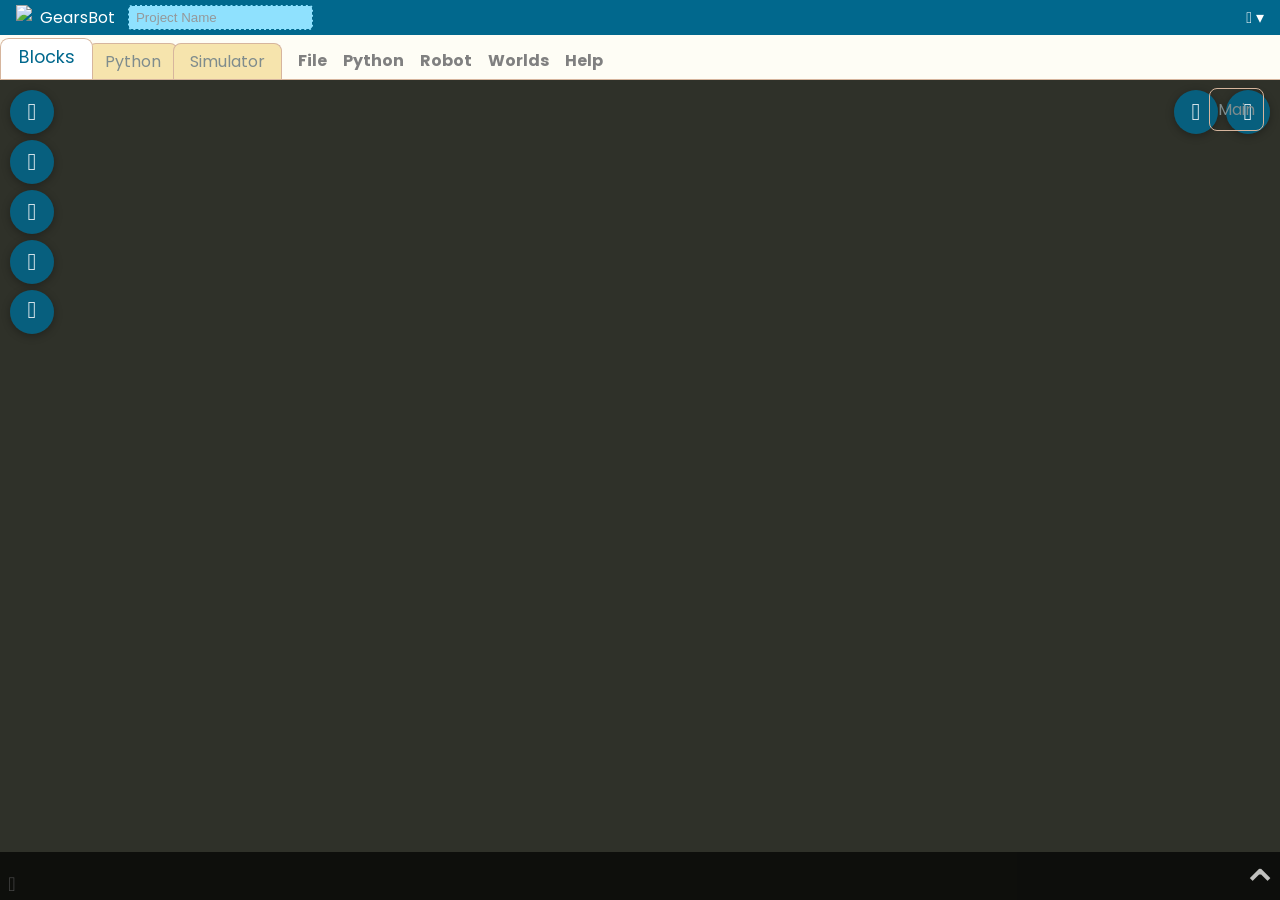
==== commit 7b8a0c76: "upgrade babylonjs" ====
--- a/public/index.html
+++ b/public/index.html
@@ -24,8 +24,8 @@
 
   <script src="ammo/ammo-20210414.wasm.js"></script>
 
-  <script src="babylon/4.2.1/babylon.js"></script>
-  <script src="babylon/4.2.1/babylonjs.loaders.min.js"></script>
+  <script src="babylon/8.52.0/babylon.js"></script>
+  <script src="babylon/8.52.0/babylonjs.loaders.min.js"></script>
   <script src="pep/0.5.3/pep.min.js"></script>
 
   <script src="jszip/3.10.1/jszip.min.js"></script>
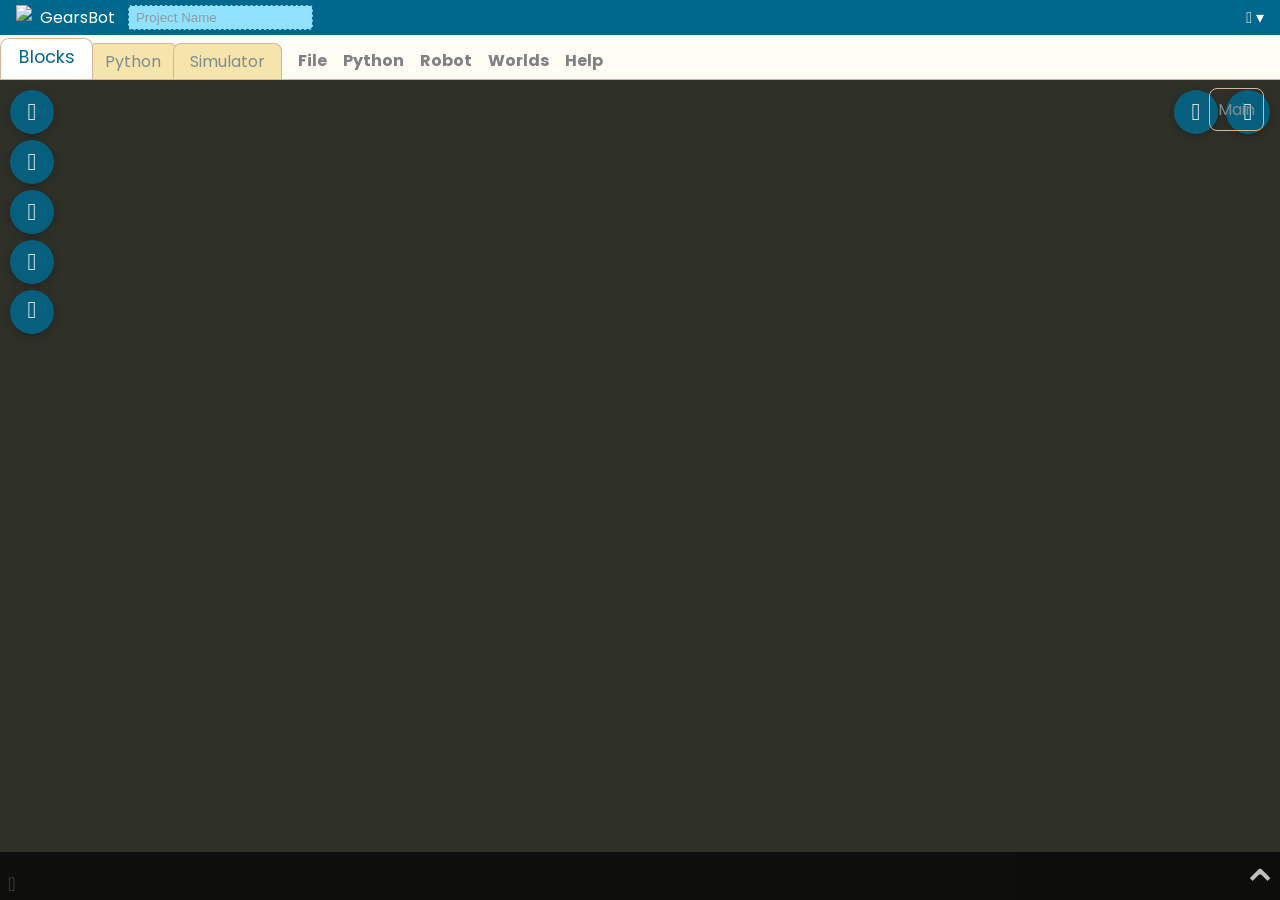
==== commit 781039d3: "unify to Descartes coordinates" ====
--- a/public/index.html
+++ b/public/index.html
@@ -141,7 +141,7 @@
             <div class="row">
               <div class="x">X:</div>
               <div class="y">Y:</div>
-              <div class="alt">Alt:</div>
+              <div class="alt">Z:</div>
             </div>
             <div class="row">
               <div class="dist">Distance:</div>
--- a/public/css/main.css
+++ b/public/css/main.css
@@ -1,5 +1,6 @@
 @charset "UTF-8";
 @import url("https://fonts.googleapis.com/css2?family=Poppins:wght@300;400;600&display=swap");
+
 html,
 body {
   height: 100%;
@@ -26,12 +27,14 @@
   height: 2.2em;
   align-items: center;
 }
+
 header .gearsIcon {
   height: 1.6em;
   margin-right: 0.5em;
   margin-top: -0.3em;
   margin-bottom: -0.3em;
 }
+
 header #projectName,
 header #robotName {
   margin-left: 1em;
@@ -42,9 +45,11 @@
   position: relative;
   color: #2C3E50;
 }
+
 header #projectName::placeholder {
   color: #95989A;
 }
+
 header .language {
   margin-left: auto;
   cursor: pointer;
@@ -67,11 +72,13 @@
   border-bottom: solid 1px #D6B59D;
   align-items: center;
 }
+
 nav ul.panelTabs {
   display: flex;
   padding-left: 5px;
   margin: 0;
 }
+
 nav ul.panelTabs li {
   display: block;
   border: solid 1px #D6B59D;
@@ -85,9 +92,11 @@
   user-select: none;
   white-space: nowrap;
 }
+
 nav ul.panelTabs li:hover {
   background: #FEFDF5;
 }
+
 nav ul.panelTabs li.active {
   z-index: 1;
   background: #ffffff;
@@ -95,10 +104,12 @@
   margin-top: -5px;
   font-size: 110%;
 }
+
 nav .menuBar {
   display: flex;
   margin-left: 0.5em;
 }
+
 nav .menuBar .menuItem {
   padding: 0.3em 0.5em;
   font-weight: bold;
@@ -106,9 +117,11 @@
   cursor: pointer;
   user-select: none;
 }
+
 nav .menuBar .menuItem:hover {
   color: #01688D;
 }
+
 nav .news {
   margin-left: 2em;
   font-weight: bold;
@@ -116,12 +129,15 @@
   cursor: pointer;
   user-select: none;
 }
+
 nav .panelControlsArea {
   margin-left: auto;
 }
+
 nav .panelControlsArea .panelControls {
   display: none;
 }
+
 nav .panelControlsArea .panelControls.active {
   display: block;
 }
@@ -131,12 +147,14 @@
   position: relative;
   overflow: hidden;
 }
+
 .panels .panel {
   height: 100%;
   width: 100%;
   z-index: -1;
   position: absolute;
 }
+
 .panels .panel.active {
   z-index: 0;
 }
@@ -160,15 +178,18 @@
   border: solid 1px white;
   margin-top: 0.5em;
 }
+
 .dialogWindow .selectRobot .description .thumbnail {
   width: 200px;
   height: 200px;
 }
+
 .dialogWindow .selectRobot .description .text {
   border-left: solid 1px white;
   padding: 0 1em;
   flex-shrink: 1;
 }
+
 .dialogWindow .selectRobot .configurations {
   border: solid 1px white;
   margin-top: 0.5em;
@@ -188,17 +209,21 @@
   overflow: hidden;
   box-shadow: 0px 10px 6px 0px rgba(0, 0, 0, 0.25);
 }
+
 ul.menuDropDown li {
   display: block;
   color: gray;
   padding: 0.5em;
 }
+
 ul.menuDropDown li:hover {
   background: #ffffff;
 }
+
 ul.menuDropDown li.underline {
   border-bottom: solid 1px #D6B59D;
 }
+
 ul.menuDropDown .tick {
   color: green;
 }
@@ -219,6 +244,7 @@
   justify-content: center;
   align-items: center;
 }
+
 .blocklyEditor .disable .enable {
   font-size: 200%;
   color: red;
@@ -228,6 +254,7 @@
   cursor: pointer;
   user-select: none;
 }
+
 .blocklyEditor #blocklyPages {
   position: absolute;
   top: 0.5em;
@@ -239,6 +266,7 @@
   user-select: none;
   cursor: pointer;
 }
+
 .blocklyEditor #blocklyPages ul.menuDropDown {
   right: 0;
   left: auto;
@@ -282,14 +310,17 @@
   transition: transform 0.2s, background 0.2s, box-shadow 0.2s;
   z-index: 2;
 }
+
 .runSim:hover {
   background: rgba(9, 195, 219, 0.9);
   transform: scale(1.1);
   box-shadow: 0 4px 16px rgba(9, 195, 219, 0.4);
 }
+
 .runSim:active {
   transform: scale(0.95);
 }
+
 .runSim {
   top: 10px;
   left: 10px;
@@ -314,14 +345,17 @@
   transition: transform 0.2s, background 0.2s, box-shadow 0.2s;
   z-index: 2;
 }
+
 .startSim:hover {
   background: rgba(9, 195, 219, 0.9);
   transform: scale(1.1);
   box-shadow: 0 4px 16px rgba(9, 195, 219, 0.4);
 }
+
 .startSim:active {
   transform: scale(0.95);
 }
+
 .startSim {
   top: 10px;
   left: 10px;
@@ -346,14 +380,17 @@
   transition: transform 0.2s, background 0.2s, box-shadow 0.2s;
   z-index: 2;
 }
+
 .stopSim:hover {
   background: rgba(9, 195, 219, 0.9);
   transform: scale(1.1);
   box-shadow: 0 4px 16px rgba(9, 195, 219, 0.4);
 }
+
 .stopSim:active {
   transform: scale(0.95);
 }
+
 .stopSim {
   top: 10px;
   left: 10px;
@@ -378,14 +415,17 @@
   transition: transform 0.2s, background 0.2s, box-shadow 0.2s;
   z-index: 2;
 }
+
 .world:hover {
   background: rgba(9, 195, 219, 0.9);
   transform: scale(1.1);
   box-shadow: 0 4px 16px rgba(9, 195, 219, 0.4);
 }
+
 .world:active {
   transform: scale(0.95);
 }
+
 .world {
   top: 60px;
   left: 10px;
@@ -410,14 +450,17 @@
   transition: transform 0.2s, background 0.2s, box-shadow 0.2s;
   z-index: 2;
 }
+
 .reset:hover {
   background: rgba(9, 195, 219, 0.9);
   transform: scale(1.1);
   box-shadow: 0 4px 16px rgba(9, 195, 219, 0.4);
 }
+
 .reset:active {
   transform: scale(0.95);
 }
+
 .reset {
   top: 110px;
   left: 10px;
@@ -462,10 +505,12 @@
   gap: 2px;
   z-index: 2;
 }
-.cameraSelector > div,
-.cameraSelectorShort > div {
+
+.cameraSelector>div,
+.cameraSelectorShort>div {
   margin: 2px;
 }
+
 .cameraSelector .hide,
 .cameraSelectorShort .hide {
   display: none;
@@ -491,16 +536,19 @@
   transition: transform 0.2s, background 0.2s, box-shadow 0.2s;
   z-index: 2;
 }
+
 .cameraSelector.closed:hover,
 .cameraSelectorShort.closed:hover {
   background: rgba(9, 195, 219, 0.9);
   transform: scale(1.1);
   box-shadow: 0 4px 16px rgba(9, 195, 219, 0.4);
 }
+
 .cameraSelector.closed:active,
 .cameraSelectorShort.closed:active {
   transform: scale(0.95);
 }
+
 .cameraSelector.closed,
 .cameraSelectorShort.closed {
   top: 10px;
@@ -514,10 +562,12 @@
   overflow: visible !important;
   font-size: 24px;
 }
+
 .cameraSelector.closed .cameraOptions,
 .cameraSelectorShort.closed .cameraOptions {
   display: none;
 }
+
 .cameraSelector.closed .camera,
 .cameraSelectorShort.closed .camera {
   margin: 0;
@@ -547,14 +597,17 @@
   transition: transform 0.2s, background 0.2s, box-shadow 0.2s;
   z-index: 2;
 }
+
 .sensors:hover {
   background: rgba(9, 195, 219, 0.9);
   transform: scale(1.1);
   box-shadow: 0 4px 16px rgba(9, 195, 219, 0.4);
 }
+
 .sensors:active {
   transform: scale(0.95);
 }
+
 .sensors {
   top: 10px;
   right: 10px;
@@ -582,18 +635,22 @@
   box-shadow: 0 2px 12px rgba(0, 0, 0, 0.4);
   z-index: 2;
 }
+
 .ruler .icon {
   margin-right: 8px;
   font-size: 22px;
   color: #00e5ff;
   flex-shrink: 0;
 }
+
 .ruler .label {
   color: white;
 }
+
 .ruler .value {
   color: #00e5ff;
 }
+
 .ruler .measurements {
   font-size: 13px;
   white-space: nowrap;
@@ -604,22 +661,27 @@
   line-height: 1.5;
   color: white;
 }
+
 .ruler .measurements .row {
   display: flex;
   gap: 14px;
 }
+
 .ruler .measurements table {
   width: 100%;
   border-collapse: collapse;
 }
+
 .ruler .measurements td {
   padding: 2px 6px;
   text-align: left;
   color: white;
 }
+
 .ruler .measurements td .value {
   color: #00e5ff;
 }
+
 .ruler .row1,
 .ruler .row2 {
   font-size: 13px;
@@ -646,14 +708,17 @@
   transition: transform 0.2s, background 0.2s, box-shadow 0.2s;
   z-index: 2;
 }
+
 .ruler.closed:hover {
   background: rgba(9, 195, 219, 0.9);
   transform: scale(1.1);
   box-shadow: 0 4px 16px rgba(9, 195, 219, 0.4);
 }
+
 .ruler.closed:active {
   transform: scale(0.95);
 }
+
 .ruler.closed {
   top: 160px;
   left: 10px;
@@ -665,11 +730,13 @@
   border-radius: 50% !important;
   min-width: 0 !important;
 }
+
 .ruler.closed .icon {
   margin: 0;
   color: white;
   font-size: 24px;
 }
+
 .ruler.closed .measurements,
 .ruler.closed .row1,
 .ruler.closed .row2,
@@ -703,12 +770,14 @@
   box-shadow: 0 2px 12px rgba(0, 0, 0, 0.4);
   z-index: 2;
 }
+
 .joystick .icon {
   margin: 0 auto 4px auto;
   font-size: 24px;
   color: #00e5ff;
   align-self: center;
 }
+
 .joystick .virtualJoystick {
   position: relative;
   font-size: 110px;
@@ -716,6 +785,7 @@
   width: 110px;
   align-self: center;
 }
+
 .joystick .virtualJoystick .icon-virtualJoystickIndicator {
   position: absolute;
   color: #00e5ff;
@@ -723,6 +793,7 @@
   left: 0;
   z-index: 3;
 }
+
 .joystick .virtualJoystick .icon-virtualJoystick {
   position: absolute;
   color: rgba(255, 255, 255, 0.1);
@@ -735,6 +806,7 @@
   height: 100%;
   z-index: 1;
 }
+
 .joystick .keyboard {
   position: relative;
   margin-top: 6px;
@@ -811,14 +883,17 @@
   transition: transform 0.2s, background 0.2s, box-shadow 0.2s;
   z-index: 2;
 }
+
 .joystick.closed:hover {
   background: rgba(9, 195, 219, 0.9);
   transform: scale(1.1);
   box-shadow: 0 4px 16px rgba(9, 195, 219, 0.4);
 }
+
 .joystick.closed:active {
   transform: scale(0.95);
 }
+
 .joystick.closed {
   top: 210px;
   left: 10px;
@@ -830,10 +905,12 @@
   border-radius: 50% !important;
   min-width: 0 !important;
 }
+
 .joystick.closed .icon {
   color: white;
   font-size: 24px;
 }
+
 .joystick.closed .virtualJoystick,
 .joystick.closed .keyboard {
   display: none;
@@ -857,6 +934,7 @@
   overflow: hidden;
   transition: height 0.5s;
 }
+
 .console .chevron {
   position: absolute;
   right: 0;
@@ -864,9 +942,11 @@
   cursor: pointer;
   user-select: none;
 }
+
 .console .chevron::before {
   content: "⌃";
 }
+
 .console .clear {
   position: absolute;
   right: 0.15em;
@@ -875,6 +955,7 @@
   user-select: none;
   top: 1em;
 }
+
 .console .content {
   position: absolute;
   top: 0.5em;
@@ -887,6 +968,7 @@
   overflow-y: hidden;
   white-space: pre-wrap;
 }
+
 .console .content .error {
   color: red;
 }
@@ -894,12 +976,15 @@
 .console.open {
   height: 10em;
 }
+
 .console.open .chevron {
   top: -0.5em;
 }
+
 .console.open .chevron::before {
   content: "⌄";
 }
+
 .console.open .content {
   overflow-y: scroll;
 }
@@ -909,24 +994,29 @@
   border: solid 1px white;
   margin-top: 0.5em;
 }
+
 .dialogWindow .selectWorld .description .thumbnail {
   width: 200px;
   height: 200px;
 }
+
 .dialogWindow .selectWorld .description .text {
   border-left: solid 1px white;
   padding: 0 1em;
   flex-shrink: 1;
 }
+
 .dialogWindow .selectWorld .configurations {
   border: solid 1px white;
   margin-top: 0.5em;
   padding: 0 0.5em;
   overflow-x: hidden;
 }
+
 .dialogWindow .selectWorld .configurations .configuration {
   padding: 0.5em 0em;
 }
+
 .dialogWindow .selectWorld .configurations .configuration input[type=text],
 .dialogWindow .selectWorld .configurations .configuration input[type=file] {
   font-size: 100%;
@@ -934,20 +1024,25 @@
   border: solid 1px white;
   color: white;
 }
+
 .dialogWindow .selectWorld .configurations .configuration .configurationTitle {
   color: lightgray;
   margin-bottom: 0.1em;
 }
+
 .dialogWindow .selectWorld .configurations .configuration .slider {
   display: flex;
 }
+
 .dialogWindow .selectWorld .configurations .configuration .slider input[type=range] {
   flex-grow: 1;
 }
+
 .dialogWindow .selectWorld .configurations .configuration .slider input[type=text] {
   width: 3em;
   text-align: right;
 }
+
 .dialogWindow .selectWorld .configurations .configuration .text input[type=text] {
   width: 100%;
 }
@@ -987,6 +1082,7 @@
   left: 50%;
   transform: translateX(-50%);
 }
+
 .tooltip.bottom .tooltiptext::after {
   margin-left: -5px;
   bottom: 100%;
@@ -999,6 +1095,7 @@
   left: 120%;
   transform: translate(0, -50%);
 }
+
 .tooltip.right .tooltiptext::after {
   margin-top: -5px;
   right: 100%;
@@ -1011,6 +1108,7 @@
   right: 120%;
   transform: translate(0, -50%);
 }
+
 .tooltip.left .tooltiptext::after {
   margin-top: -5px;
   left: 100%;
@@ -1042,9 +1140,11 @@
   box-shadow: 0 4px 16px rgba(0, 0, 0, 0.4);
   z-index: 2;
 }
+
 .sensorReadings .sensorReading {
   margin-bottom: 8px;
 }
+
 .sensorReadings .sensorReading .sensorType {
   text-align: center;
   color: #00e5ff;
@@ -1052,16 +1152,19 @@
   font-size: 14px;
   margin-bottom: 4px;
 }
+
 .sensorReadings .sensorReading table.sensorValues {
   width: 100%;
   border-collapse: collapse;
 }
+
 .sensorReadings .sensorReading table.sensorValues td {
   border: solid 1px rgba(0, 228, 255, 0.2);
   color: white;
   padding: 3px 6px;
   font-size: 12px;
 }
+
 .sensorReadings .sensorReading table.sensorValues td.sensorValue {
   text-align: right;
   min-width: 3em;
@@ -1080,13 +1183,16 @@
   0% {
     transform: scale(1);
   }
+
   50% {
     transform: scale(1.5);
   }
+
   100% {
     transform: scale(1);
   }
 }
+
 .worldInfo {
   position: absolute;
   color: white;
@@ -1101,39 +1207,50 @@
   max-height: 20%;
   overflow: hidden;
 }
+
 .worldInfo .row {
   display: flex;
   justify-content: space-between;
 }
+
 .worldInfo .mono {
   font-family: monospace;
 }
+
 .worldInfo .center {
   width: 100%;
   text-align: center;
 }
+
 .worldInfo .animate {
   animation-name: flash;
   animation-duration: 0.5s;
 }
+
 .worldInfo .red.animate {
   color: #ff0000;
 }
+
 .worldInfo .green.animate {
   color: #00ff00;
 }
+
 .worldInfo .p0.animate {
   color: #00ffff;
 }
+
 .worldInfo .p1.animate {
   color: #00ff00;
 }
+
 .worldInfo .p2.animate {
   color: #ffff00;
 }
+
 .worldInfo .p3.animate {
   color: #ff0000;
 }
+
 .worldInfo .warn {
   color: #ff0000;
 }
@@ -1156,6 +1273,7 @@
   bottom: 3em;
   right: 0;
 }
+
 #plotter .close {
   color: white;
   border: solid 1px white;
@@ -1169,6 +1287,7 @@
   background: rgba(255, 255, 255, 0.2666666667);
   cursor: pointer;
 }
+
 #plotter .position {
   height: 1em;
   position: absolute;
@@ -1195,6 +1314,7 @@
   font-style: normal;
   font-display: block;
 }
+
 [class^=icon-],
 [class*=" icon-"] {
   /* use !important to prevent issues with browser extensions that change fonts */
@@ -1326,31 +1446,40 @@
   background-color: white;
   border: solid 40px;
 }
+
 #arenaFrame .row {
   padding: 1em;
   display: flex;
   align-items: center;
 }
+
 #arenaFrame .row.header {
   background-color: lightgray;
 }
+
 #arenaFrame #enable {
   margin-right: 1.5em;
 }
+
 #arenaFrame #player {
   font-size: 200%;
   font-weight: bold;
 }
+
 #arenaFrame #zip {
   visibility: hidden;
 }
+
 #arenaFrame #zipLabel {
   font-size: 16px;
 }
+
 #arenaFrame #zipLabel .fileSelector {
   margin-top: 0.5em;
 }
-#arenaFrame #zipLabel .fileSelector input, #arenaFrame #zipLabel .fileSelector label {
+
+#arenaFrame #zipLabel .fileSelector input,
+#arenaFrame #zipLabel .fileSelector label {
   font-size: 16px;
   border: solid 1px gray;
   box-sizing: border-box;
@@ -1359,11 +1488,13 @@
   outline: none;
   float: left;
 }
+
 #arenaFrame #zipLabel .fileSelector input {
   border-right: none;
   width: 14em;
   border-radius: 0.4em 0 0 0.4em;
 }
+
 #arenaFrame #zipLabel .fileSelector label {
   border-radius: 0 0.4em 0.4em 0;
   background: #4EB9D5;
@@ -1390,6 +1521,7 @@
 #arenaFrame.bot0.disabled {
   border-color: #446666;
 }
+
 #arenaFrame.bot0.disabled #player {
   color: gray;
 }
@@ -1397,6 +1529,7 @@
 #arenaFrame.bot1.disabled {
   border-color: #446644;
 }
+
 #arenaFrame.bot1.disabled #player {
   color: gray;
 }
@@ -1404,6 +1537,7 @@
 #arenaFrame.bot2.disabled {
   border-color: #666644;
 }
+
 #arenaFrame.bot2.disabled #player {
   color: gray;
 }
@@ -1411,6 +1545,7 @@
 #arenaFrame.bot3.disabled {
   border-color: #664444;
 }
+
 #arenaFrame.bot3.disabled #player {
   color: gray;
 }
@@ -1418,14 +1553,17 @@
 .botsPanel {
   background: white;
 }
+
 .botsPanel .botsRow {
   display: flex;
   width: 100%;
   height: 50%;
 }
+
 .botsPanel .botsRow .bot {
   width: 50%;
 }
+
 .botsPanel .botsRow .bot iframe {
   border: none;
   width: 100%;
@@ -1435,12 +1573,15 @@
 .console .player0 {
   color: #00FFFF;
 }
+
 .console .player1 {
   color: #00FF00;
 }
+
 .console .player2 {
   color: #FFFF00;
 }
+
 .console .player3 {
   color: #FF0000;
 }
@@ -1454,24 +1595,31 @@
   width: 100%;
   height: 100%;
 }
+
 .python #pythonCode {
   width: 100%;
   height: 100%;
   font-size: 120%;
 }
+
 .python #pythonCode.hide {
   display: none;
 }
+
 .python #filesRow {
   display: flex;
   align-items: center;
 }
+
 .python #filesRow #filesList {
   display: flex;
   overflow-x: scroll;
-  -ms-overflow-style: none; /* IE and Edge */
-  scrollbar-width: none; /* Firefox */
-}
+  -ms-overflow-style: none;
+  /* IE and Edge */
+  scrollbar-width: none;
+  /* Firefox */
+}
+
 .python #filesRow #filesList .file {
   display: flex;
   background: #515251;
@@ -1482,21 +1630,28 @@
   cursor: pointer;
   user-select: none;
 }
-.python #filesRow #filesList .file .renameFile, .python #filesRow #filesList .file .deleteFile {
+
+.python #filesRow #filesList .file .renameFile,
+.python #filesRow #filesList .file .deleteFile {
   display: none;
   margin-left: 0.5em;
 }
+
 .python #filesRow #filesList .file.selected {
   background-color: #272822;
   color: rgb(255, 255, 255);
   font-weight: bold;
 }
-.python #filesRow #filesList .file.selected .renameFile, .python #filesRow #filesList .file.selected .deleteFile {
+
+.python #filesRow #filesList .file.selected .renameFile,
+.python #filesRow #filesList .file.selected .deleteFile {
   display: block;
 }
+
 .python #filesRow #filesList::-webkit-scrollbar {
   display: none;
 }
+
 .python #filesRow #addNewFile {
   padding: 0.3em 0.5em;
   color: white;
@@ -1525,11 +1680,13 @@
   font-family: "Poppins", sans-serif;
   transition: box-shadow 0.3s ease, border-color 0.3s ease;
 }
+
 .componentsWindow:hover,
 .objectsWindow:hover {
   box-shadow: 0 16px 56px rgba(0, 0, 0, 0.4), 0 6px 20px rgba(0, 0, 0, 0.25);
   border-color: rgba(9, 195, 219, 0.35);
 }
+
 .componentsWindow .buttons,
 .objectsWindow .buttons {
   display: flex;
@@ -1540,6 +1697,7 @@
   gap: 0.4em;
   margin-bottom: 0.7em;
 }
+
 .componentsWindow .buttons div,
 .objectsWindow .buttons div {
   flex: 1;
@@ -1560,6 +1718,7 @@
   position: relative;
   overflow: hidden;
 }
+
 .componentsWindow .buttons div::before,
 .objectsWindow .buttons div::before {
   content: "";
@@ -1571,21 +1730,25 @@
   background: linear-gradient(90deg, transparent, rgba(255, 255, 255, 0.15), transparent);
   transition: left 0.4s ease;
 }
+
 .componentsWindow .buttons div:hover,
 .objectsWindow .buttons div:hover {
   background: linear-gradient(135deg, rgb(10.0065789474, 216.8092105263, 243.4934210526), #09C3DB);
   transform: translateY(-2px);
   box-shadow: 0 6px 18px rgba(9, 195, 219, 0.35);
 }
+
 .componentsWindow .buttons div:hover::before,
 .objectsWindow .buttons div:hover::before {
   left: 100%;
 }
+
 .componentsWindow .buttons div:active,
 .objectsWindow .buttons div:active {
   transform: translateY(0);
   box-shadow: 0 2px 6px rgba(9, 195, 219, 0.2);
 }
+
 .componentsWindow .componentsList,
 .componentsWindow .objectsList,
 .objectsWindow .componentsList,
@@ -1600,18 +1763,21 @@
   background: rgba(255, 255, 255, 0.04);
   border: 1px solid rgba(255, 255, 255, 0.08);
 }
+
 .componentsWindow .componentsList::-webkit-scrollbar,
 .componentsWindow .objectsList::-webkit-scrollbar,
 .objectsWindow .componentsList::-webkit-scrollbar,
 .objectsWindow .objectsList::-webkit-scrollbar {
   width: 5px;
 }
+
 .componentsWindow .componentsList::-webkit-scrollbar-track,
 .componentsWindow .objectsList::-webkit-scrollbar-track,
 .objectsWindow .componentsList::-webkit-scrollbar-track,
 .objectsWindow .objectsList::-webkit-scrollbar-track {
   background: transparent;
 }
+
 .componentsWindow .componentsList::-webkit-scrollbar-thumb,
 .componentsWindow .objectsList::-webkit-scrollbar-thumb,
 .objectsWindow .componentsList::-webkit-scrollbar-thumb,
@@ -1619,12 +1785,14 @@
   background: rgba(9, 195, 219, 0.35);
   border-radius: 3px;
 }
+
 .componentsWindow .componentsList::-webkit-scrollbar-thumb:hover,
 .componentsWindow .objectsList::-webkit-scrollbar-thumb:hover,
 .objectsWindow .componentsList::-webkit-scrollbar-thumb:hover,
 .objectsWindow .objectsList::-webkit-scrollbar-thumb:hover {
   background: rgba(9, 195, 219, 0.55);
 }
+
 .componentsWindow .componentsList ul,
 .componentsWindow .objectsList ul,
 .objectsWindow .componentsList ul,
@@ -1633,6 +1801,7 @@
   padding-inline-start: 0;
   margin: 0;
 }
+
 .componentsWindow .componentsList ul ul,
 .componentsWindow .objectsList ul ul,
 .objectsWindow .componentsList ul ul,
@@ -1640,6 +1809,7 @@
   padding-inline-start: 1.2em;
   list-style-type: "˪ ";
 }
+
 .componentsWindow .componentsList li,
 .componentsWindow .objectsList li,
 .objectsWindow .componentsList li,
@@ -1655,6 +1825,7 @@
   font-family: "Poppins", sans-serif;
   border-left: 3px solid transparent;
 }
+
 .componentsWindow .componentsList li:hover,
 .componentsWindow .objectsList li:hover,
 .objectsWindow .componentsList li:hover,
@@ -1663,6 +1834,7 @@
   color: rgb(57.6118421053, 225.2565789474, 246.8881578947);
   border-left-color: rgba(9, 195, 219, 0.4);
 }
+
 .componentsWindow .componentsList li.selected,
 .componentsWindow .objectsList li.selected,
 .objectsWindow .componentsList li.selected,
@@ -1673,6 +1845,7 @@
   border-left: 3px solid #09C3DB;
   box-shadow: inset 0 0 12px rgba(9, 195, 219, 0.08);
 }
+
 .componentsWindow .componentsList li.ulHolder,
 .componentsWindow .objectsList li.ulHolder,
 .objectsWindow .componentsList li.ulHolder,
@@ -1722,29 +1895,36 @@
   font-family: "Poppins", sans-serif;
   transition: box-shadow 0.3s ease, border-color 0.3s ease;
 }
+
 .settingsWindow:hover {
   box-shadow: 0 16px 56px rgba(0, 0, 0, 0.4), 0 6px 20px rgba(0, 0, 0, 0.25);
   border-color: rgba(9, 195, 219, 0.35);
 }
+
 .settingsWindow .settingsArea {
   flex-grow: 1;
   overflow-y: auto;
   overflow-x: hidden;
   padding-right: 0.3em;
 }
+
 .settingsWindow .settingsArea::-webkit-scrollbar {
   width: 5px;
 }
+
 .settingsWindow .settingsArea::-webkit-scrollbar-track {
   background: transparent;
 }
+
 .settingsWindow .settingsArea::-webkit-scrollbar-thumb {
   background: rgba(9, 195, 219, 0.35);
   border-radius: 3px;
 }
+
 .settingsWindow .settingsArea::-webkit-scrollbar-thumb:hover {
   background: rgba(9, 195, 219, 0.55);
 }
+
 .settingsWindow .buttons {
   display: flex;
   width: 100%;
@@ -1753,6 +1933,7 @@
   font-size: 90%;
   gap: 0.4em;
 }
+
 .settingsWindow .buttons div {
   background: linear-gradient(135deg, #09C3DB, rgb(6.9868421053, 151.3815789474, 170.0131578947));
   color: #ffffff;
@@ -1767,14 +1948,17 @@
   transition: all 0.2s ease;
   box-shadow: 0 2px 8px rgba(9, 195, 219, 0.2);
 }
+
 .settingsWindow .buttons div:hover {
   background: linear-gradient(135deg, rgb(10.0065789474, 216.8092105263, 243.4934210526), #09C3DB);
   transform: translateY(-1px);
   box-shadow: 0 4px 14px rgba(9, 195, 219, 0.3);
 }
+
 .settingsWindow .buttons div:active {
   transform: translateY(0);
 }
+
 .settingsWindow .componentName {
   text-align: center;
   font-size: 1.1em;
@@ -1786,13 +1970,16 @@
   letter-spacing: 0.02em;
   text-transform: capitalize;
 }
+
 .settingsWindow .configuration {
   padding: 0.55em 0;
   border-bottom: 1px solid rgba(255, 255, 255, 0.06);
 }
+
 .settingsWindow .configuration:last-child {
   border-bottom: none;
 }
+
 .settingsWindow .configurationTitle {
   color: #8fa3b8;
   margin-bottom: 0.25em;
@@ -1801,11 +1988,39 @@
   text-transform: capitalize;
   letter-spacing: 0.03em;
 }
+
 .settingsWindow .slider {
   display: flex;
   align-items: center;
   gap: 0.3em;
 }
+
+.settingsWindow .slider .axisLabel {
+  display: inline-block;
+  width: 1.4em;
+  text-align: center;
+  font-size: 0.8em;
+  font-weight: 700;
+  color: #e8edf3;
+  flex-shrink: 0;
+  font-family: "Poppins", sans-serif;
+}
+
+.settingsWindow .slider .axisLabel:nth-of-type(1) {
+  color: #ff6b6b;
+}
+
+.dialogWindow .slider .axisLabel {
+  display: inline-block;
+  width: 1.4em;
+  text-align: center;
+  font-size: 0.8em;
+  font-weight: 700;
+  color: #2C3E50;
+  flex-shrink: 0;
+  font-family: "Poppins", sans-serif;
+}
+
 .settingsWindow .slider input[type=range] {
   flex-grow: 1;
   -webkit-appearance: none;
@@ -1815,6 +2030,7 @@
   border-radius: 2px;
   outline: none;
 }
+
 .settingsWindow .slider input[type=range]::-webkit-slider-thumb {
   -webkit-appearance: none;
   appearance: none;
@@ -1826,10 +2042,12 @@
   box-shadow: 0 0 8px rgba(9, 195, 219, 0.5);
   transition: all 0.15s ease;
 }
+
 .settingsWindow .slider input[type=range]::-webkit-slider-thumb:hover {
   transform: scale(1.25);
   box-shadow: 0 0 14px rgba(9, 195, 219, 0.6);
 }
+
 .settingsWindow .slider input[type=range]::-moz-range-thumb {
   width: 16px;
   height: 16px;
@@ -1839,6 +2057,7 @@
   border: none;
   box-shadow: 0 0 8px rgba(9, 195, 219, 0.5);
 }
+
 .settingsWindow .slider input[type=text] {
   width: 3.5em;
   text-align: right;
@@ -1851,12 +2070,14 @@
   font-family: "Poppins", sans-serif;
   transition: all 0.2s ease;
 }
+
 .settingsWindow .slider input[type=text]:focus {
   outline: none;
   border-color: #09C3DB;
   box-shadow: 0 0 0 2px rgba(9, 195, 219, 0.4);
   background: rgba(255, 255, 255, 0.1);
 }
+
 .settingsWindow input[type=number] {
   width: 3.5em;
   font-size: 0.85em;
@@ -1868,12 +2089,14 @@
   font-family: "Poppins", sans-serif;
   transition: all 0.2s ease;
 }
+
 .settingsWindow input[type=number]:focus {
   outline: none;
   border-color: #09C3DB;
   box-shadow: 0 0 0 2px rgba(9, 195, 219, 0.4);
   background: rgba(255, 255, 255, 0.1);
 }
+
 .settingsWindow input[type=text] {
   font-size: 0.9em;
   padding: 0.3em 0.45em;
@@ -1884,18 +2107,21 @@
   font-family: "Poppins", sans-serif;
   transition: all 0.2s ease;
 }
+
 .settingsWindow input[type=text]:focus {
   outline: none;
   border-color: #09C3DB;
   box-shadow: 0 0 0 2px rgba(9, 195, 219, 0.4);
   background: rgba(255, 255, 255, 0.1);
 }
+
 .settingsWindow input[type=checkbox] {
   accent-color: #09C3DB;
   width: 1.1em;
   height: 1.1em;
   cursor: pointer;
 }
+
 .settingsWindow select {
   font-size: 0.9em;
   padding: 0.3em 0.45em;
@@ -1907,15 +2133,18 @@
   cursor: pointer;
   transition: all 0.2s ease;
 }
+
 .settingsWindow select option {
   background: #1a2a3e;
   color: #e8edf3;
 }
+
 .settingsWindow select:focus {
   outline: none;
   border-color: #09C3DB;
   box-shadow: 0 0 0 2px rgba(9, 195, 219, 0.4);
 }
+
 .settingsWindow button {
   background: linear-gradient(135deg, #09C3DB, rgb(7.3894736842, 160.1052631579, 179.8105263158));
   color: #ffffff;
@@ -1929,19 +2158,23 @@
   transition: all 0.2s ease;
   box-shadow: 0 2px 8px rgba(9, 195, 219, 0.2);
 }
+
 .settingsWindow button:hover {
   background: linear-gradient(135deg, rgb(10.0065789474, 216.8092105263, 243.4934210526), #09C3DB);
   transform: translateY(-1px);
   box-shadow: 0 4px 14px rgba(9, 195, 219, 0.3);
 }
+
 .settingsWindow button:active {
   transform: translateY(0);
 }
+
 .settingsWindow .color {
   display: flex;
   align-items: center;
   gap: 0.4em;
 }
+
 .settingsWindow .color input[type=color] {
   -webkit-appearance: none;
   appearance: none;
@@ -1953,13 +2186,16 @@
   cursor: pointer;
   background: rgba(255, 255, 255, 0.08);
 }
+
 .settingsWindow .color input[type=color]::-webkit-color-swatch-wrapper {
   padding: 2px;
 }
+
 .settingsWindow .color input[type=color]::-webkit-color-swatch {
   border: none;
   border-radius: 0.2em;
 }
+
 .settingsWindow .tooltip .tooltiptext {
   max-width: 12em;
   font-size: 0.85em;
@@ -1978,6 +2214,7 @@
   display: flex;
   flex-direction: column;
 }
+
 .dialogWindow .selectImage .filter,
 .dialogWindow .selectModel .filter,
 .dialogWindow .editAnimationKeys .filter {
@@ -1987,6 +2224,7 @@
   font-weight: 500;
   color: #7F8C8D;
 }
+
 .dialogWindow .selectImage .filter select,
 .dialogWindow .selectModel .filter select,
 .dialogWindow .editAnimationKeys .filter select {
@@ -2000,6 +2238,7 @@
   font-family: "Poppins", sans-serif;
   transition: border-color 0.2s ease;
 }
+
 .dialogWindow .selectImage .filter select:focus,
 .dialogWindow .selectModel .filter select:focus,
 .dialogWindow .editAnimationKeys .filter select:focus {
@@ -2007,6 +2246,7 @@
   border-color: #09C3DB;
   box-shadow: 0 0 0 2px rgba(9, 195, 219, 0.15);
 }
+
 .dialogWindow .selectImage .search,
 .dialogWindow .selectModel .search,
 .dialogWindow .editAnimationKeys .search {
@@ -2017,6 +2257,7 @@
   font-weight: 500;
   color: #7F8C8D;
 }
+
 .dialogWindow .selectImage .search input,
 .dialogWindow .selectModel .search input,
 .dialogWindow .editAnimationKeys .search input {
@@ -2030,6 +2271,7 @@
   font-family: "Poppins", sans-serif;
   transition: border-color 0.2s ease;
 }
+
 .dialogWindow .selectImage .search input:focus,
 .dialogWindow .selectModel .search input:focus,
 .dialogWindow .editAnimationKeys .search input:focus {
@@ -2037,6 +2279,7 @@
   border-color: #09C3DB;
   box-shadow: 0 0 0 2px rgba(9, 195, 219, 0.15);
 }
+
 .dialogWindow .selectImage .images,
 .dialogWindow .selectImage .items,
 .dialogWindow .selectModel .images,
@@ -2051,6 +2294,7 @@
   border-radius: 0.5em;
   background: rgba(254, 253, 245, 0.5);
 }
+
 .dialogWindow .selectImage .images::-webkit-scrollbar,
 .dialogWindow .selectImage .items::-webkit-scrollbar,
 .dialogWindow .selectModel .images::-webkit-scrollbar,
@@ -2059,6 +2303,7 @@
 .dialogWindow .editAnimationKeys .items::-webkit-scrollbar {
   width: 5px;
 }
+
 .dialogWindow .selectImage .images::-webkit-scrollbar-track,
 .dialogWindow .selectImage .items::-webkit-scrollbar-track,
 .dialogWindow .selectModel .images::-webkit-scrollbar-track,
@@ -2067,6 +2312,7 @@
 .dialogWindow .editAnimationKeys .items::-webkit-scrollbar-track {
   background: transparent;
 }
+
 .dialogWindow .selectImage .images::-webkit-scrollbar-thumb,
 .dialogWindow .selectImage .items::-webkit-scrollbar-thumb,
 .dialogWindow .selectModel .images::-webkit-scrollbar-thumb,
@@ -2076,6 +2322,7 @@
   background: rgba(9, 195, 219, 0.3);
   border-radius: 3px;
 }
+
 .dialogWindow .selectImage .images .row,
 .dialogWindow .selectImage .items .row,
 .dialogWindow .selectModel .images .row,
@@ -2088,6 +2335,7 @@
   margin-bottom: 2px;
   transition: all 0.15s ease;
 }
+
 .dialogWindow .selectImage .images .row:hover,
 .dialogWindow .selectImage .items .row:hover,
 .dialogWindow .selectModel .images .row:hover,
@@ -2097,6 +2345,7 @@
   background: rgba(9, 195, 219, 0.08);
   transform: translateX(2px);
 }
+
 .dialogWindow .selectImage .images .row .description,
 .dialogWindow .selectImage .items .row .description,
 .dialogWindow .selectModel .images .row .description,
@@ -2108,6 +2357,7 @@
   border: none;
   border-right: 1px solid rgba(214, 181, 157, 0.2);
 }
+
 .dialogWindow .selectImage .images .row .description p,
 .dialogWindow .selectImage .items .row .description p,
 .dialogWindow .selectModel .images .row .description p,
@@ -2117,6 +2367,7 @@
   margin: 0.1em 0;
   font-size: 0.9em;
 }
+
 .dialogWindow .selectImage .images .row .description .bold,
 .dialogWindow .selectImage .items .row .description .bold,
 .dialogWindow .selectModel .images .row .description .bold,
@@ -2126,6 +2377,7 @@
   font-weight: 600;
   color: #2C3E50;
 }
+
 .dialogWindow .selectImage .images .row .select,
 .dialogWindow .selectImage .items .row .select,
 .dialogWindow .selectModel .images .row .select,
@@ -2135,6 +2387,7 @@
   border: none;
   padding: 0.4em 0.65em;
 }
+
 .dialogWindow .selectImage .images .row .select button,
 .dialogWindow .selectImage .items .row .select button,
 .dialogWindow .selectModel .images .row .select button,
@@ -2153,6 +2406,7 @@
   transition: all 0.2s ease;
   box-shadow: 0 2px 6px rgba(9, 195, 219, 0.2);
 }
+
 .dialogWindow .selectImage .images .row .select button:hover,
 .dialogWindow .selectImage .items .row .select button:hover,
 .dialogWindow .selectModel .images .row .select button:hover,
@@ -2163,6 +2417,7 @@
   transform: translateY(-1px);
   box-shadow: 0 3px 10px rgba(9, 195, 219, 0.3);
 }
+
 .dialogWindow .selectImage .images .row.hide,
 .dialogWindow .selectImage .items .row.hide,
 .dialogWindow .selectModel .images .row.hide,
@@ -2171,6 +2426,7 @@
 .dialogWindow .editAnimationKeys .items .row.hide {
   display: none;
 }
+
 .dialogWindow .selectImage table,
 .dialogWindow .selectModel table,
 .dialogWindow .editAnimationKeys table {
@@ -2181,6 +2437,7 @@
   margin-top: 0.5em;
   width: 100%;
 }
+
 .dialogWindow .selectImage table th,
 .dialogWindow .selectModel table th,
 .dialogWindow .editAnimationKeys table th {
@@ -2191,6 +2448,7 @@
   padding: 0.35em;
   color: #01688D;
 }
+
 .dialogWindow .selectImage table th,
 .dialogWindow .selectImage table td,
 .dialogWindow .selectModel table th,
@@ -2201,6 +2459,7 @@
   text-align: center;
   padding: 0.25em;
 }
+
 .dialogWindow .selectImage table th input,
 .dialogWindow .selectImage table td input,
 .dialogWindow .selectModel table th input,
@@ -2216,6 +2475,7 @@
   font-family: "Poppins", sans-serif;
   transition: border-color 0.2s ease;
 }
+
 .dialogWindow .selectImage table th input:focus,
 .dialogWindow .selectImage table td input:focus,
 .dialogWindow .selectModel table th input:focus,
@@ -2225,11 +2485,13 @@
   outline: none;
   border-color: #09C3DB;
 }
+
 .dialogWindow .selectImage table td,
 .dialogWindow .selectModel table td,
 .dialogWindow .editAnimationKeys table td {
   border: 1px solid rgba(214, 181, 157, 0.15);
 }
+
 .dialogWindow .searchCount {
   margin-right: auto;
   font-size: 0.85em;
@@ -2255,6 +2517,7 @@
   border: 1px solid rgba(9, 195, 219, 0.2);
   font-family: "Poppins", sans-serif;
 }
+
 .worldInfo.hide {
   display: none;
-}
+}
